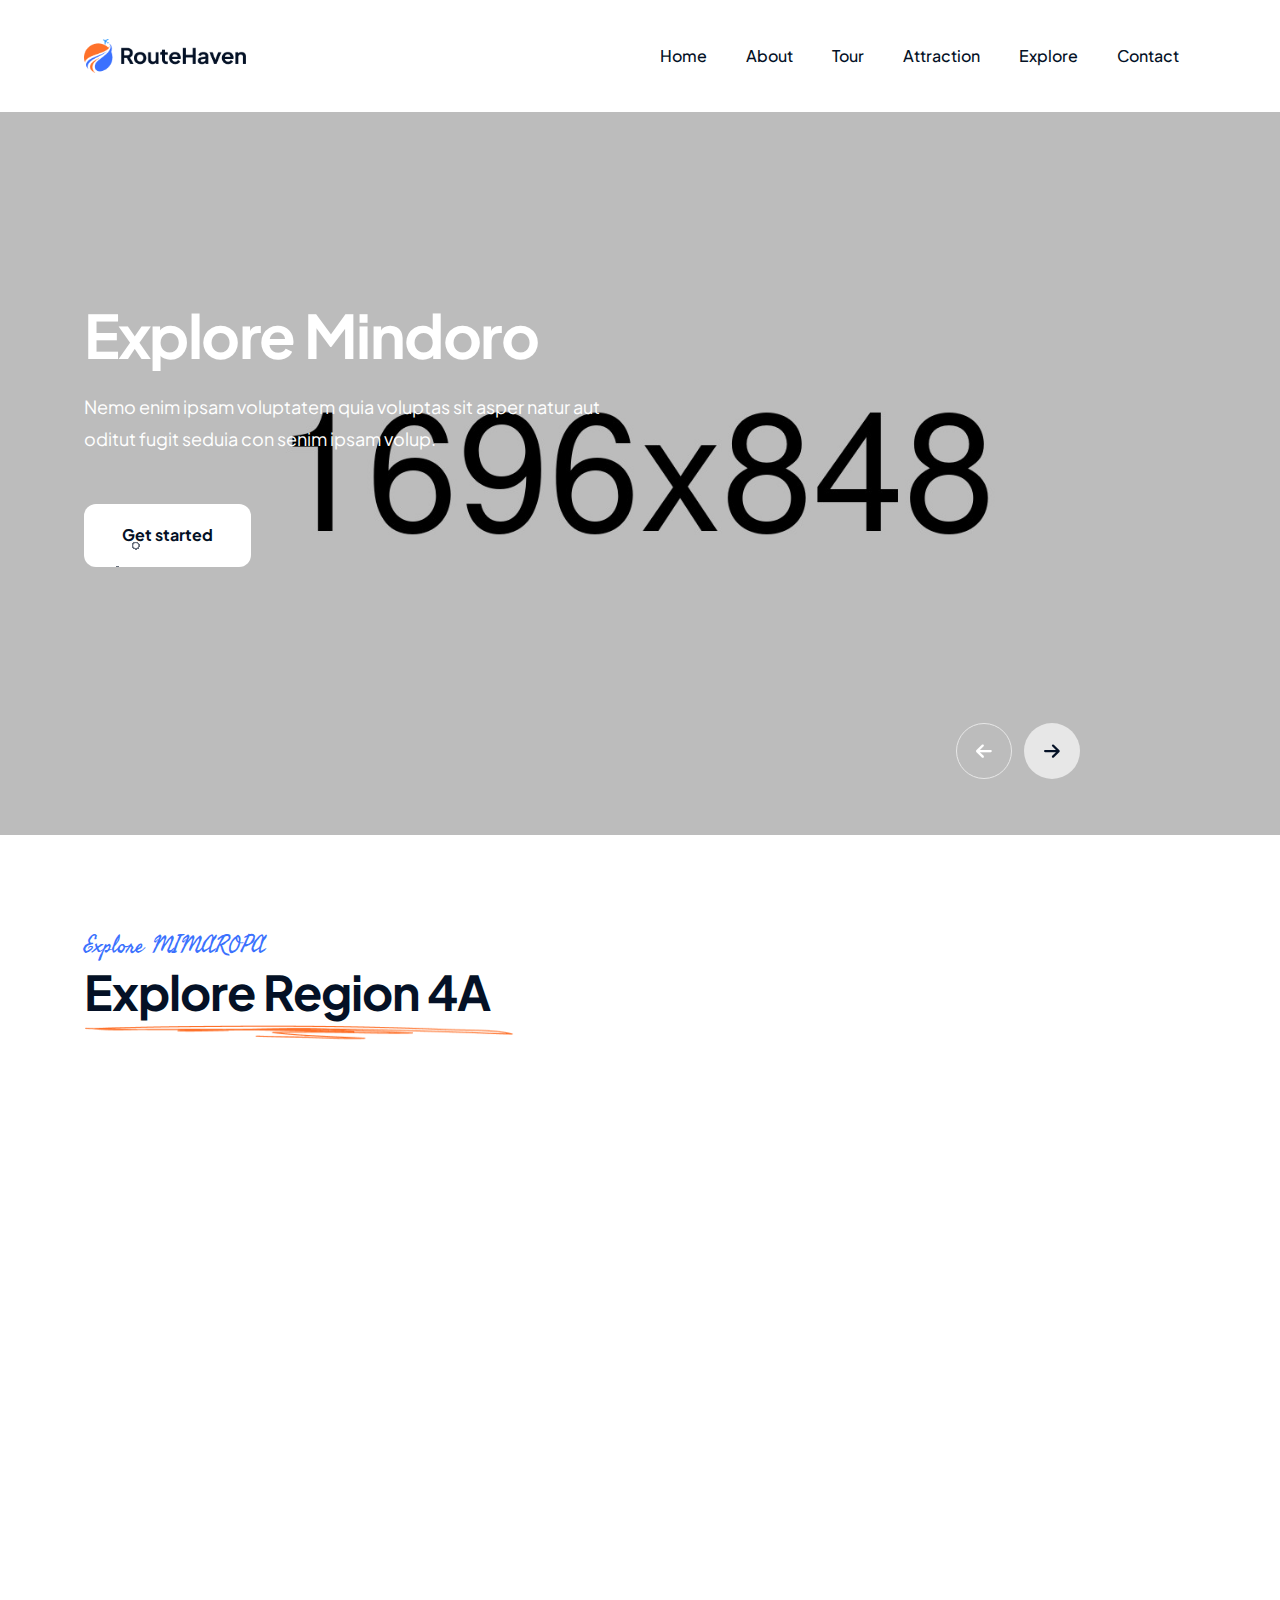
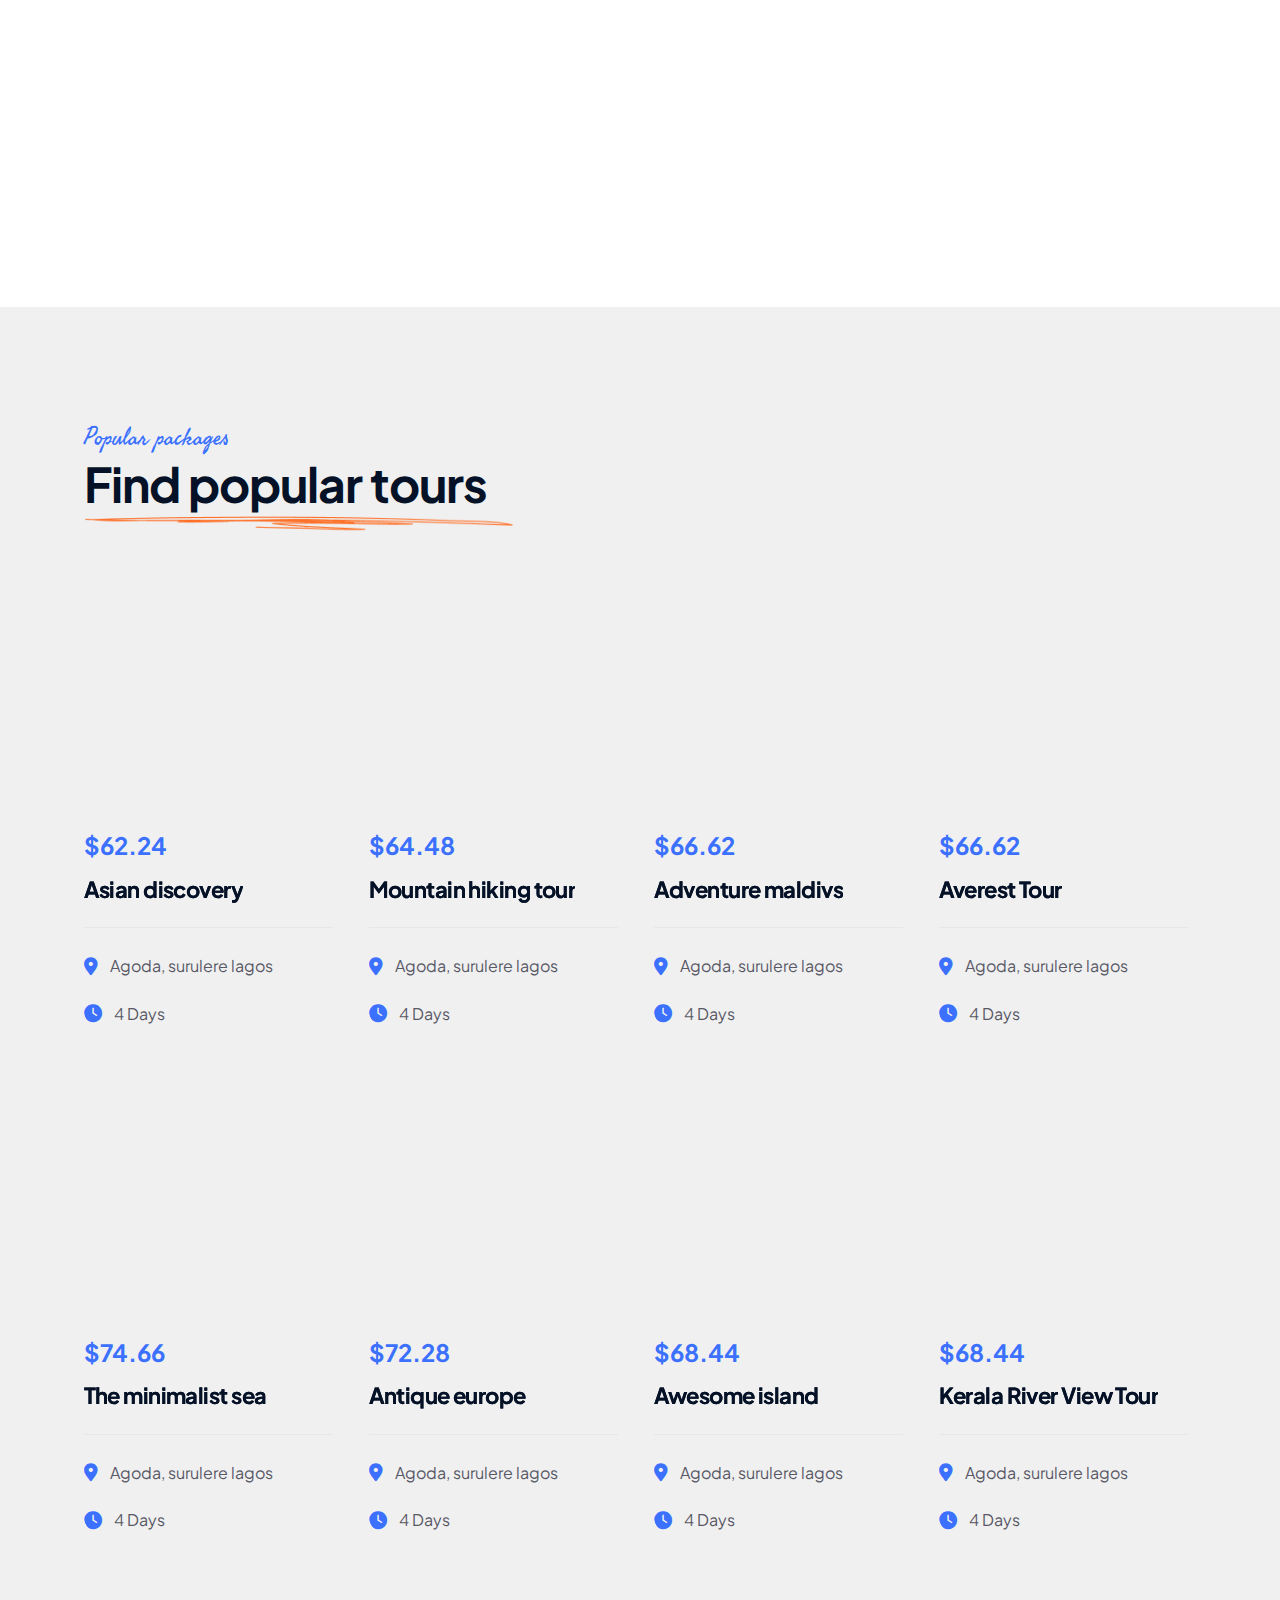
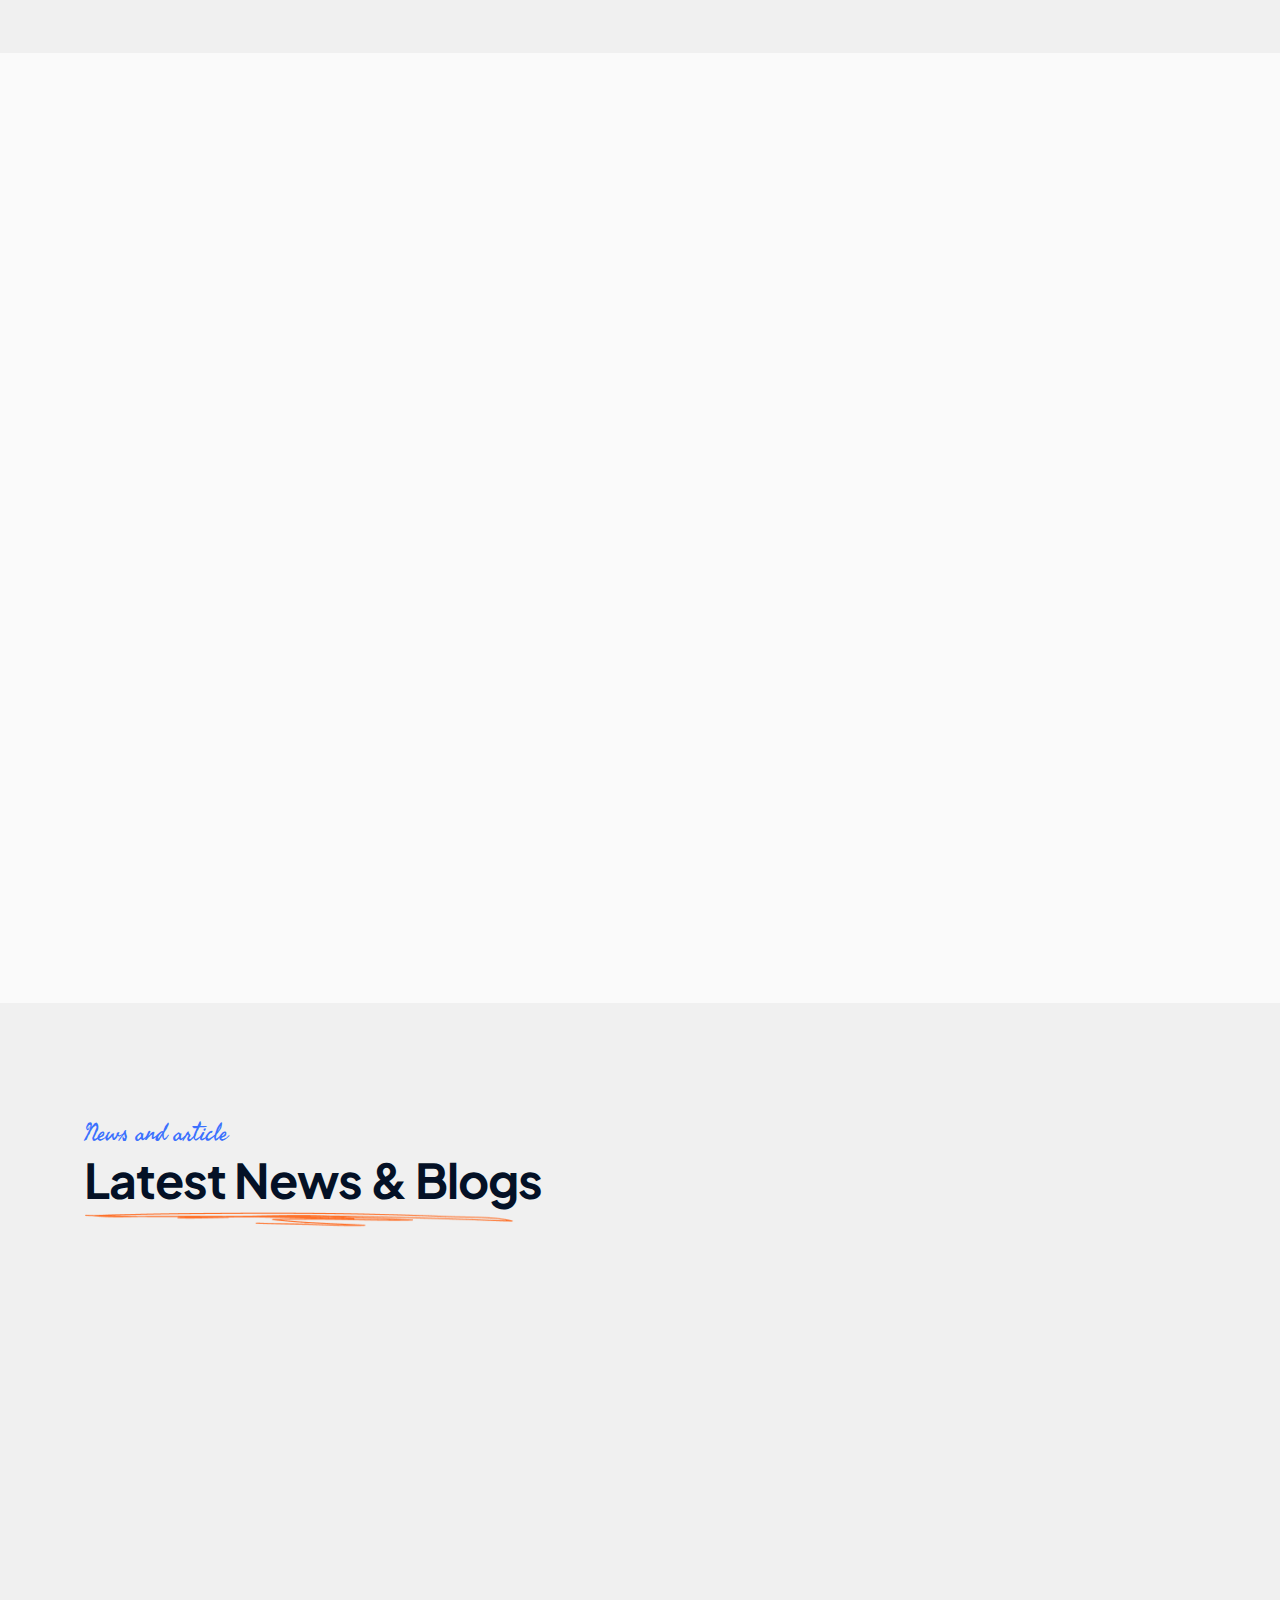
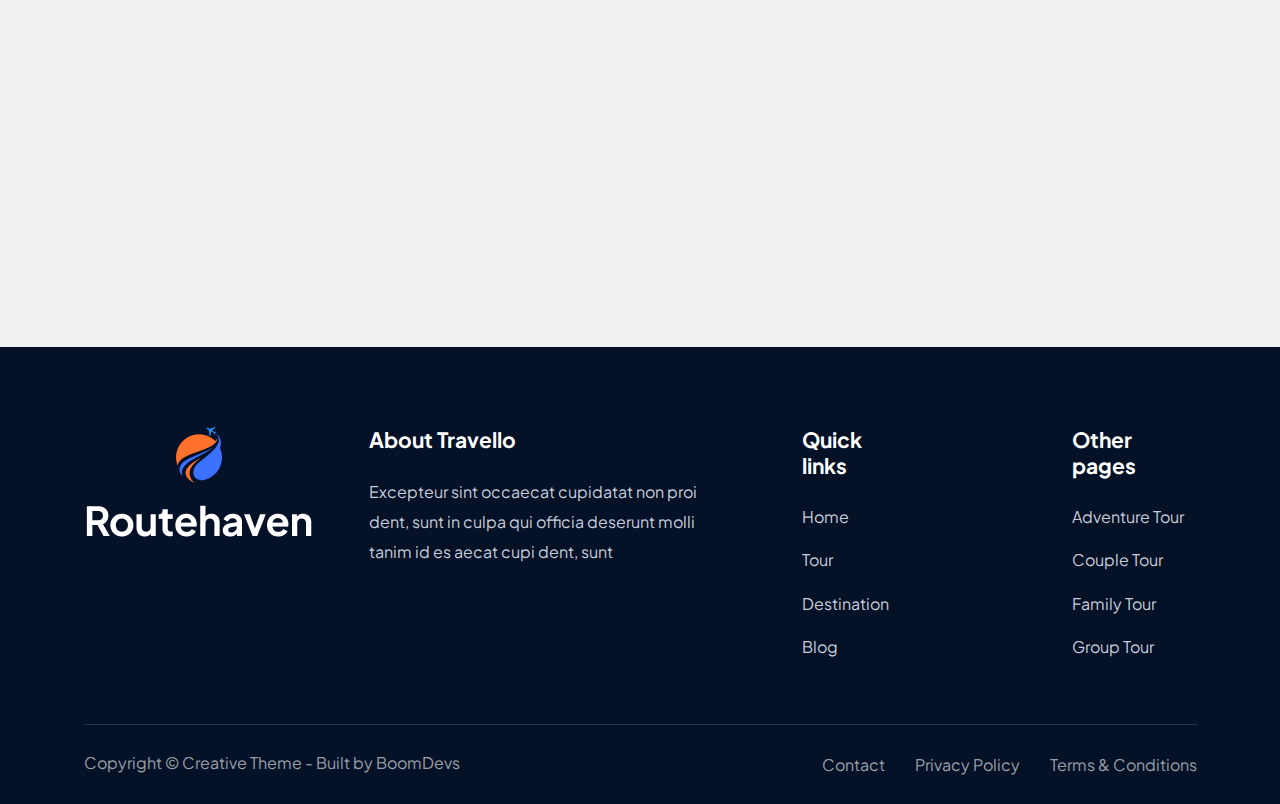
==== index.html @ 1255e110 "Version 1" ====
<!DOCTYPE html>
<head>
    <meta name="viewport" content="width=device-width,initial-scale=1.0" />
    <meta charset="utf-8" />
    <title>ExploreMIMAROPA</title>

    <link rel="icon" type="image/png" href="images/logo/favicon.png" />
    <link rel="apple-touch-icon" href="images/logo/apple-touch-icon.png" />
    <link rel="apple-touch-icon" sizes="57x57" href="images/logo/apple-touch-icon-57x57.png" />
    <link rel="apple-touch-icon" sizes="72x72" href="images/logo/apple-touch-icon-72x72.png" />
    <link rel="apple-touch-icon" sizes="76x76" href="images/logo/apple-touch-icon-76x76.png" />
    <link rel="apple-touch-icon" sizes="114x114" href="images/logo/apple-touch-icon-114x114.png" />
    <link rel="apple-touch-icon" sizes="120x120" href="images/logo/apple-touch-icon-120x120.png" />
    <link rel="apple-touch-icon" sizes="144x144" href="images/logo/apple-touch-icon-144x144.png" />
    <link rel="apple-touch-icon" sizes="152x152" href="images/logo/apple-touch-icon-152x152.png" />
    <link rel="apple-touch-icon" sizes="180x180" href="images/logo/apple-touch-icon-180x180.png" />
    <link rel="preconnect" href="https://fonts.googleapis.com">
    <link rel="preconnect" href="https://fonts.gstatic.com" crossorigin>
    <link href="https://fonts.googleapis.com/css2?family=Fasthand&family=Plus+Jakarta+Sans:wght@400;500;600;700&display=swap" rel="stylesheet">

    <link rel="stylesheet" href="css/bootstrap.min.css" />
    <link rel="stylesheet" href="css/fontawesome.min.css" />
    <link rel="stylesheet" href="css/magnific-popup.css" />
    <link rel="stylesheet" href="css/slick.css" />
    <link rel="stylesheet" href="css/meanmenu.css" />
    <link rel="stylesheet" href="css/nice-select.css" />
    <link rel="stylesheet" href="css/animate.css" />
   <link rel="stylesheet" href="css/style.css" />
</head>
<body>
    <div id="preloader">
        <div id="preloader-status">
            <img src="images/preloader.gif" alt="Preloader">
        </div>
    </div>
    
    <!-- Header Start !-->
    <header class="header-area">
        <!-- Header Nav Menu Start -->
        <div class="header-menu-area sticky-header">
            <div class="container">
                <div class="row">
                    <div class="col-xl-2 col-lg-2 col-md-6 col-6 d-flex align-items-center">
                        <div class="logo">
                            <a href="index.html" class="standard-logo"><img src="images/logo/nav-logo.png" alt="logo"/></a>
                            <a href="index.html" class="sticky-logo"><img src="images/logo/nav-logo.png" alt="logo"/></a>
                            <a href="index.html" class="retina-logo"><img src="images/logo/nav-logo.png" alt="logo"/></a>
                        </div>
                    </div>
                    <div class="col-xl-10 col-lg-10 col-md-6 col-6 d-flex align-items-center justify-content-end">
                        <div class="menu d-inline-block">
                            <nav id="main-menu" class="main-menu">
                                <ul>
                                    <li><a href="index.html">Home</a></li>
                                    <li><a href="about.html">About</a></li>
                                    <li><a href="tour.html">Tour</a></li>
                                    <li><a href="destination.html">Attraction</a></li>
                                    <li><a href="blog.html">Explore</a></li>
                                    <li><a href="contact.html">Contact</a></li>
                                </ul>
                            </nav>
                        </div>
                        <div class="mobile-menu-bar d-lg-none text-end">
                            <a href="#" class="mobile-menu-toggle-btn"><i class="fal fa-bars"></i></a>
                        </div>
                        <!-- Mobile Menu Toggle Button End !-->
                    </div>
                </div>
            </div>
        </div>
        <!-- Header Nav Menu End -->
    </header>
    <!-- Header End !-->
    
    <!-- Menu Sidebar Section Start -->
    <div class="menu-sidebar-area">
        <div class="menu-sidebar-wrapper">
            <div class="menu-sidebar-close">
                <button class="menu-sidebar-close-btn" id="menu_sidebar_close_btn">
                    <i class="fal fa-times"></i>
                </button>
            </div>
            <div class="menu-sidebar-content">
                <div class="menu-sidebar-logo">
                    <a href="index.html"><img src="images/logo/nav-logo.png" alt="logo"/></a>
                </div>
                <div class="mobile-nav-menu"></div>
            </div>
        </div>
    </div>
    <!-- Menu Sidebar Section Start -->
    <div class="body-overlay"></div>

   <!-- Slider Section Start !-->
   <div class="slider-area style-2">
    <div class="slider-arrow-btn-wrapper">
        <button type="button" class="header-slider-arrow-btn prev-btn" id="trigger_header_slider_prev"><i class="fa-solid fa-arrow-left"></i></button>
        <button type="button" class="header-slider-arrow-btn next-btn" id="trigger_header_slider_next"><i class="fa-solid fa-arrow-right"></i></button>
    </div>
    <div class="slider-wrapper" id="slider-wrapper">
        <!-- single slider start -->
        <div class="single-slider-wrapper">
            <div class="single-slider " style="background-image: url('images/hero-section/bg-2.jpg')">
                <div class="container h-100 align-self-center">
                    <div class="row h-100">
                        <div class="col-md-6 align-self-center order-2 order-md-1">
                            <div class="slider-content-wrapper">
                                <div class="slider-content">
                                    <span class="slider-short-title"></span>
                                    <h1 class="slider-title">Explore Mindoro</h1>
                                    <p class="slider-short-desc">Nemo enim ipsam voluptatem quia voluptas sit asper natur aut oditut fugit seduia con senim ipsam volup.</p>
                                    <div class="slider-btn-wrapper"><a href="about.html" class="theme-btn style-2">Get started</a></div>
                                </div>
                            </div>
                        </div>
                    </div>
                </div>
            </div>
        </div>
        <!-- single slider end -->
        <!-- single slider start -->
        <div class="single-slider-wrapper">
            <div class="single-slider" style="background-image: url('images/hero-section/bg-5.jpg')">
                <div class="container h-100 align-self-center">
                    <div class="row h-100">
                        <div class="col-md-6 align-self-center order-2 order-md-1">
                            <div class="slider-content-wrapper">
                                <div class="slider-content">
                                    <span class="slider-short-title"></span>
                                    <h1 class="slider-title">Explore Marinduque</h1>
                                    <p class="slider-short-desc">Nemo enim ipsam voluptatem quia voluptas sit asper natur aut oditut fugit seduia con senim ipsam volup.</p>
                                    <div class="slider-btn-wrapper"><a href="about.html" class="theme-btn style-2">Get started</a></div>
                                </div>
                            </div>
                        </div>
                    </div>
                </div>
            </div>
        </div>
        <!-- single slider end -->
        <!-- single slider start -->
        <div class="single-slider-wrapper">
            <div class="single-slider" style="background-image: url('images/hero-section/bg-4.jpg')">
                <div class="container h-100 align-self-center">
                    <div class="row h-100">
                        <div class="col-md-6 align-self-center order-2 order-md-1">
                            <div class="slider-content-wrapper">
                                <div class="slider-content">
                                    <span class="slider-short-title"></span>
                                    <h1 class="slider-title">Explore Romblon</h1>
                                    <p class="slider-short-desc">Nemo enim ipsam voluptatem quia voluptas sit asper natur aut oditut fugit seduia con senim ipsam volup.</p>
                                    <div class="slider-btn-wrapper"><a href="about.html" class="theme-btn style-2">Get started</a></div>
                                </div>
                            </div>
                        </div>
                    </div>
                </div>
            </div>
        </div>
        <!-- single slider end -->
        <!-- single slider start -->
        <div class="single-slider-wrapper">
            <div class="single-slider" style="background-image: url('images/hero-section/bg-4.jpg')">
                <div class="container h-100 align-self-center">
                    <div class="row h-100">
                        <div class="col-md-6 align-self-center order-2 order-md-1">
                            <div class="slider-content-wrapper">
                                <div class="slider-content">
                                    <span class="slider-short-title"></span>
                                    <h1 class="slider-title">Explore Palawan</h1>
                                    <p class="slider-short-desc">Nemo enim ipsam voluptatem quia voluptas sit asper natur aut oditut fugit seduia con senim ipsam volup.</p>
                                    <div class="slider-btn-wrapper"><a href="about.html" class="theme-btn style-2">Get started</a></div>
                                </div>
                            </div>
                        </div>
                    </div>
                </div>
            </div>
        </div>
        <!-- single slider end -->
        </div>
    </div>
    <!-- Slider Section End !-->
    <!-- location Area Start -->
    <div class="location-area style-3">
        <div class="container">
            <div class="section-title justify-content-start text-start">
                <div class="sec-content">
                    <span class="short-title">Explore MIMAROPA</span>
                    <h2 class="title">Explore Region 4A</h2>
                    <img class="bottom-shape" src="images/shape/bottom-bar.png" alt="Bottom Shape">
                </div>
            </div>
            <div class="isotope-grid">
                <div class="row gy-5">
                    <!--- Single Location Start !-->
                    <div class=" col-md-4 masonry-portfolio-item wow fadeInUp" data-wow-delay="0s">
                        <div class="location-card style-1">
                            <div class="image-wrapper">
                                <a class="image-inner" href="destination-details.html">
                                    <img src="images/location-card/image-11.jpg" alt="Location Image">
                                </a>
                                <div class="rating">
                                    <div class="ratting-inner">
                                        <span><i class="fa-solid fa-star"></i></span>   
                                        <span class="counter">3.5</span>
                                    </div>
                                </div>
                            </div>
                            <div class="content-wrapper">
                                <div class="content-inner">
                                    <h3 class="content-title"><a href="destination-details.html">Mindoro</a></h3>
                                    <a href="destination-details.html" class="icon"><i class="icon-up-arrow"></i></a>
                                </div>
                            </div>
                        </div>
                    </div>
                    <!--- Single Location End !-->
                    <!--- Single Location Start !-->
                    <div class="col-md-4 masonry-portfolio-item wow fadeInUp" data-wow-delay=".4s">
                        <div class="location-card style-1">
                            <div class="image-wrapper">
                                <a class="image-inner" href="destination-details.html">
                                    <img src="images/location-card/image-12.jpg" alt="Location Image">
                                </a>
                                <div class="rating">
                                    <div class="ratting-inner">
                                        <span><i class="fa-solid fa-star"></i></span>   
                                        <span class="counter">3.5</span>
                                    </div>
                                </div>
                            </div>
                            <div class="content-wrapper">
                                <div class="content-inner">
                                    <h3 class="content-title"><a href="destination-details.html">Marinduque</a></h3>
                                    <a href="destination-details.html" class="icon"><i class="icon-up-arrow"></i></a>
                                </div>
                            </div>
                        </div>
                    </div>
                    <!--- Single Location End !-->
                    <!--- Single Location Start !-->
                    <div class="col-md-4 masonry-portfolio-item wow fadeInUp" data-wow-delay=".8s">
                        <div class="location-card style-1">
                            <div class="image-wrapper">
                                <a class="image-inner" href="destination-details.html">
                                    <img src="images/location-card/image-13.jpg" alt="Location Image">
                                </a>
                                <div class="rating">
                                    <div class="ratting-inner">
                                        <span><i class="fa-solid fa-star"></i></span>   
                                        <span class="counter">3.5</span>
                                    </div>
                                </div>
                            </div>
                            <div class="content-wrapper">
                                <div class="content-inner">
                                    <h3 class="content-title"><a href="destination-details.html">Romblon</a></h3>
                                    <a href="destination-details.html" class="icon"><i class="icon-up-arrow"></i></a>
                                </div>
                            </div>
                        </div>
                    </div>
                    <!--- Single Location End !-->
                    <!--- Single Location Start !-->
                    <div class="col-md-8 masonry-portfolio-item wow fadeInUp" data-wow-delay="1.2s">
                        <div class="location-card style-1">
                            <div class="image-wrapper">
                                <a class="image-inner" href="destination-details.html">
                                    <img src="images/location-card/image-14.jpg" alt="Location Image">
                                </a>
                                <div class="rating">
                                    <div class="ratting-inner">
                                        <span><i class="fa-solid fa-star"></i></span>   
                                        <span class="counter">3.5</span>
                                    </div>
                                </div>
                            </div>
                            <div class="content-wrapper">
                                <div class="content-inner">
                                    <h3 class="content-title"><a href="destination-details.html">Palawan</a></h3>
                                    <a href="destination-details.html" class="icon"><i class="icon-up-arrow"></i></a>
                                </div>
                            </div>
                        </div>
                    </div>
                    <!--- Single Location End !-->
                </div>
            </div>
        </div>
    </div>
    <!-- location Area End -->
    <!-- Location Area Start -->
    <div class="location-area style-5">
        <div class="container">
            <div class="row">
                <div class="col-12 ">
                    <div class="section-title justify-content-start text-start">
                        <div class="sec-content">
                            <span class="short-title">Popular packages</span>
                            <h2 class="title">Find popular tours</h2>
                            <img class="bottom-shape" src="images/shape/bottom-bar.png" alt="Bottom Shape">
                        </div>
                    </div>
                </div>
            </div>
            <div class="row gy-5">
                <!--- Single Location Start !-->
                <div class="col-xl-3 col-lg-4 col-sm-6 wow fadeInUp" data-wow-delay="0s">
                    <div class="location-card style-2">
                        <div class="image-wrapper">
                            <a class="image-inner" href="tour-details.html">
                                <img src="images/location-card-2/image-1.jpg" alt="Location Image">
                            </a>
                            <div class="rating">
                                <div class="ratting-inner">
                                    <span><i class="fa-solid fa-star"></i></span>   
                                    <span class="counter">3.5</span>
                                </div>
                            </div>
                            <div class="favourite-icon active"><i class="fa-solid fa-heart"></i></div>
                        </div>
                        <div class="content-wrapper">
                            <div class="content-inner">
                                <h5 class="price">$62.24</h5>
                                <h3 class="content-title"><a href="tour-details.html">Asian discovery</a></h3>
                                <div class="time-zone">
                                    <div class="time-zone-inner">
                                       <i class="fa-solid fa-location-dot"></i>
                                        <p class="title">Agoda, surulere lagos</p>
                                    </div>
                                    <div class="time-zone-inner">
                                        <i class="fa-solid fa-clock"></i>
                                        <p class="title">4 Days</p>
                                    </div>
                                </div>
                            </div>
                        </div>
                    </div>
                </div>
                <!--- Single Location End !-->
                 <!--- Single Location Start !-->
                <div class="col-xl-3 col-lg-4 col-sm-6 wow fadeInUp" data-wow-delay=".4s">
                    <div class="location-card style-2">
                        <div class="image-wrapper">
                            <a class="image-inner" href="tour-details.html">
                                <img src="images/location-card-2/image-2.jpg" alt="Location Image">
                            </a>
                            <div class="rating">
                                <div class="ratting-inner">
                                    <span><i class="fa-solid fa-star"></i></span>   
                                    <span class="counter">3.5</span>
                                </div>
                            </div>
                            <div class="favourite-icon"><i class="fa-solid fa-heart"></i></div>
                        </div>
                        <div class="content-wrapper">
                            <div class="content-inner">
                                <h5 class="price">$64.48</h5>
                                <h3 class="content-title"><a href="tour-details.html">Mountain hiking tour</a></h3>
                                <div class="time-zone">
                                    <div class="time-zone-inner">
                                       <i class="fa-solid fa-location-dot"></i>
                                        <p class="title">Agoda, surulere lagos</p>
                                    </div>
                                    <div class="time-zone-inner">
                                        <i class="fa-solid fa-clock"></i>
                                        <p class="title">4 Days</p>
                                    </div>
                                </div>
                            </div>
                        </div>
                    </div>
                </div>
                <!--- Single Location End !-->
                <!--- Single Location Start !-->
                <div class="col-xl-3 col-lg-4 col-sm-6 wow fadeInUp" data-wow-delay=".8s">
                    <div class="location-card style-2">
                        <div class="image-wrapper">
                            <a class="image-inner" href="tour-details.html">
                                <img src="images/location-card-2/image-3.jpg" alt="Location Image">
                            </a>
                            <div class="rating">
                                <div class="ratting-inner">
                                    <span><i class="fa-solid fa-star"></i></span>   
                                    <span class="counter">3.5</span>
                                </div>
                            </div>
                            <div class="favourite-icon"><i class="fa-solid fa-heart"></i></div>
                        </div>
                        <div class="content-wrapper">
                            <div class="content-inner">
                                <h5 class="price">$66.62</h5>
                                <h3 class="content-title"><a href="tour-details.html">Adventure maldivs</a></h3>
                                <div class="time-zone">
                                    <div class="time-zone-inner">
                                       <i class="fa-solid fa-location-dot"></i>
                                        <p class="title">Agoda, surulere lagos</p>
                                    </div>
                                    <div class="time-zone-inner">
                                        <i class="fa-solid fa-clock"></i>
                                        <p class="title">4 Days</p>
                                    </div>
                                </div>
                            </div>
                        </div>
                    </div>
                </div>
                <!--- Single Location End !-->
                <!--- Single Location Start !-->
                <div class="col-xl-3 col-lg-4 col-sm-6 wow fadeInUp" data-wow-delay="1.2s">
                    <div class="location-card style-2">
                        <div class="image-wrapper">
                            <a class="image-inner" href="tour-details.html">
                                <img src="images/location-card-2/image-4.jpg" alt="Location Image">
                            </a>
                            <div class="rating">
                                <div class="ratting-inner">
                                    <span><i class="fa-solid fa-star"></i></span>   
                                    <span class="counter">3.5</span>
                                </div>
                            </div>
                            <div class="favourite-icon"><i class="fa-solid fa-heart"></i></div>
                        </div>
                        <div class="content-wrapper">
                            <div class="content-inner">
                                <h5 class="price">$66.62</h5>
                                <h3 class="content-title"><a href="tour-details.html">Averest Tour</a></h3>
                                <div class="time-zone">
                                    <div class="time-zone-inner">
                                       <i class="fa-solid fa-location-dot"></i>
                                        <p class="title">Agoda, surulere lagos</p>
                                    </div>
                                    <div class="time-zone-inner">
                                        <i class="fa-solid fa-clock"></i>
                                        <p class="title">4 Days</p>
                                    </div>
                                </div>
                            </div>
                        </div>
                    </div>
                </div>
                <!--- Single Location End !-->
                <!--- Single Location Start !-->
                <div class="col-xl-3 col-lg-4 col-sm-6 wow fadeInUp" data-wow-delay="1.2s">
                    <div class="location-card style-2">
                        <div class="image-wrapper">
                            <a class="image-inner" href="tour-details.html">
                                <img src="images/location-card-2/image-5.jpg" alt="Location Image">
                            </a>
                            <div class="rating">
                                <div class="ratting-inner">
                                    <span><i class="fa-solid fa-star"></i></span>   
                                    <span class="counter">3.5</span>
                                </div>
                            </div>
                            <div class="favourite-icon"><i class="fa-solid fa-heart"></i></div>
                        </div>
                        <div class="content-wrapper">
                            <div class="content-inner">
                                <h5 class="price">$74.66</h5>
                                <h3 class="content-title"><a href="tour-details.html">The minimalist sea</a></h3>
                                <div class="time-zone">
                                    <div class="time-zone-inner">
                                       <i class="fa-solid fa-location-dot"></i>
                                        <p class="title">Agoda, surulere lagos</p>
                                    </div>
                                    <div class="time-zone-inner">
                                        <i class="fa-solid fa-clock"></i>
                                        <p class="title">4 Days</p>
                                    </div>
                                </div>
                            </div>
                        </div>
                    </div>
                </div>
                <!--- Single Location End !-->
                <!--- Single Location Start !-->
                <div class="col-xl-3 col-lg-4 col-sm-6 wow fadeInUp" data-wow-delay="1.6s">
                    <div class="location-card style-2">
                        <div class="image-wrapper">
                            <a class="image-inner" href="tour-details.html">
                                <img src="images/location-card-2/image-6.jpg" alt="Location Image">
                            </a>
                            <div class="rating">
                                <div class="ratting-inner">
                                    <span><i class="fa-solid fa-star"></i></span>   
                                    <span class="counter">3.5</span>
                                </div>
                            </div>
                            <div class="favourite-icon"><i class="fa-solid fa-heart"></i></div>
                        </div>
                        <div class="content-wrapper">
                            <div class="content-inner">
                                <h5 class="price">$72.28</h5>
                                <h3 class="content-title"><a href="tour-details.html">Antique europe</a></h3>
                                <div class="time-zone">
                                    <div class="time-zone-inner">
                                       <i class="fa-solid fa-location-dot"></i>
                                        <p class="title">Agoda, surulere lagos</p>
                                    </div>
                                    <div class="time-zone-inner">
                                        <i class="fa-solid fa-clock"></i>
                                        <p class="title">4 Days</p>
                                    </div>
                                </div>
                            </div>
                        </div>
                    </div>
                </div>
                <!--- Single Location End !-->
                <!--- Single Location Start !-->
                <div class="col-xl-3 col-lg-4 col-sm-6 wow fadeInUp" data-wow-delay="2s">
                    <div class="location-card style-2">
                        <div class="image-wrapper">
                            <a class="image-inner" href="tour-details.html">
                                <img src="images/location-card-2/image-7.jpg" alt="Location Image">
                            </a>
                            <div class="rating">
                                <div class="ratting-inner">
                                    <span><i class="fa-solid fa-star"></i></span>   
                                    <span class="counter">3.5</span>
                                </div>
                            </div>
                            <div class="favourite-icon active"><i class="fa-solid fa-heart"></i></div>
                        </div>
                        <div class="content-wrapper">
                            <div class="content-inner">
                                <h5 class="price">$68.44</h5>
                                <h3 class="content-title"><a href="tour-details.html">Awesome island</a></h3>
                                <div class="time-zone">
                                    <div class="time-zone-inner">
                                       <i class="fa-solid fa-location-dot"></i>
                                        <p class="title">Agoda, surulere lagos</p>
                                    </div>
                                    <div class="time-zone-inner">
                                        <i class="fa-solid fa-clock"></i>
                                        <p class="title">4 Days</p>
                                    </div>
                                </div>
                            </div>
                        </div>
                    </div>
                </div>
                <!--- Single Location End !-->
                <!--- Single Location Start !-->
                <div class="col-xl-3 col-lg-4 col-sm-6 wow fadeInUp" data-wow-delay="2.4s">
                    <div class="location-card style-2">
                        <div class="image-wrapper">
                            <a class="image-inner" href="tour-details.html">
                                <img src="images/location-card-2/image-8.jpg" alt="Location Image">
                            </a>
                            <div class="rating">
                                <div class="ratting-inner">
                                    <span><i class="fa-solid fa-star"></i></span>   
                                    <span class="counter">3.5</span>
                                </div>
                            </div>
                            <div class="favourite-icon"><i class="fa-solid fa-heart"></i></div>
                        </div>
                        <div class="content-wrapper">
                            <div class="content-inner">
                                <h5 class="price">$68.44</h5>
                                <h3 class="content-title"><a href="tour-details.html">Kerala River View Tour</a></h3>
                                <div class="time-zone">
                                    <div class="time-zone-inner">
                                       <i class="fa-solid fa-location-dot"></i>
                                        <p class="title">Agoda, surulere lagos</p>
                                    </div>
                                    <div class="time-zone-inner">
                                        <i class="fa-solid fa-clock"></i>
                                        <p class="title">4 Days</p>
                                    </div>
                                </div>
                            </div>
                        </div>
                    </div>
                </div>
                <!--- Single Location End !-->
            </div>
        </div>
    </div>
    <!-- Location Area End -->

    <!-- Video Modal Area  Start -->
    <div class="video-modal-area style-1">
        <div class="container">
            <div class="section-title">
                <div class="sec-content wow fadeInLeft" data-wow-delay=".4s">
                    <span class="short-title">Destination</span>
                    <h2 class="title">Experience the new adventure with us</h2>
                    <img class="bottom-shape" src="images/shape/bottom-bar.png" alt="Bottom Shape">
                </div>
                <div class="btn-sec-inner wow fadeInRight" data-wow-delay=".4s">
                    <div class="sec-desc">
                        <p class="desc">Nemo enim ipsam voluptatem quia voluptas sit asper natur aut oditut fugit seduia con senim ipsam volup.</p>
                    </div>
                    <div class="sec-btn"><a href="#" class="theme-btn">Discover more</a></div>
                </div>
            </div>
            <div class="video-modal-card style-1 wow fadeInUp" data-wow-delay=".6s">
                <div class="image-wrapper">
                    <img src="images/video-modal/bg-1.jpg" alt="Video Modal">
                </div>
                <div class="popup-video-wrapper">
                    <div class="video-btn">
                        <a href="https://www.youtube.com/watch?v=7e90gBu4pas" class="mfp-iframe video-play">
                            <i class="icon-play-button" aria-hidden="true"></i>
                        </a>
                    </div>
                </div>
            </div>
        </div>
    </div>
    <!-- Video Modal Area  End -->
    <!-- Latest Posts Area Start-->
    <div class="latest-posts-area style-1">
        <div class="container">
            <div class="section-title justify-content-start text-start">
                <div class="sec-content">
                    <span class="short-title">News and article</span>
                    <h2 class="title">Latest News & Blogs</h2>
                    <img class="bottom-shape" src="images/shape/bottom-bar.png" alt="Bottom Shape">
                </div>
            </div>
            <div class="row gy-5">
                <div class="col-lg-6 wow fadeInLeft" data-wow-delay=".4s">
                    <div class="latest-post-card style-1">
                        <a href="blog-details.html" class="img-wrapper">
                            <img src="images/latest-post/post-image-1.jpg" alt="Post Image">
                        </a>
                        <div class="content-wrapper">
                            <p class="short-title">Tips and Trick</p>
                            <h3 class="post-title"><a href="blog-details.html">Nice Room with View You Can Live Affordably</a></h3>
                            <div class="post-meta style-1">
                                <a href="#" class="user-info">
                                    <div class="image-wrapper">
                                        <img src="images/latest-post/meta-user-img-1.png" alt="Meta User">
                                    </div>
                                    <p class="name">By Jerremy Jean</p>
                                </a>
                                <div class="date-info">
                                    <p class="date">Friday, 1 April 2022</p>
                                </div>
                            </div>
                        </div>
                    </div>
                </div>
                <div class="col-lg-6">
                    <div class="row gy-4">
                        <div class="col-12 wow fadeInRight" data-wow-delay=".4s">
                            <div class="latest-post-card style-2">
                                <a href="blog-details.html" class="img-wrapper">
                                    <img src="images/latest-post/post-image-2.jpg" alt="Post Image">
                                </a>
                                <div class="content-wrapper">
                                    <p class="short-title">Tips and Trick</p>
                                    <h3 class="post-title"><a href="blog-details.html">Nice Room with View You Can Live Affordably</a></h3>
                                    <div class="post-meta style-1">
                                        <a href="#" class="user-info">
                                            <div class="image-wrapper">
                                                <img src="images/latest-post/meta-user-img-1.png" alt="Meta User">
                                            </div>
                                            <p class="name">By Jerremy Jean</p>
                                        </a>
                                        <div class="date-info">
                                            <p class="date">Friday, 1 April 2022</p>
                                        </div>
                                    </div>
                                </div>
                            </div>
                        </div>
                        <div class="col-12 wow fadeInRight" data-wow-delay=".4s">
                            <div class="latest-post-card style-2">
                                <a href="blog-details.html" class="img-wrapper">
                                    <img src="images/latest-post/post-image-3.jpg" alt="Post Image">
                                </a>
                                <div class="content-wrapper">
                                    <p class="short-title">Tips and Trick</p>
                                    <h3 class="post-title"><a href="blog-details.html">Nice Room with View You Can Live Affordably</a></h3>
                                    <div class="post-meta style-1">
                                        <a href="#" class="user-info">
                                            <div class="image-wrapper">
                                                <img src="images/latest-post/meta-user-img-1.png" alt="Meta User">
                                            </div>
                                            <p class="name">By Jerremy Jean</p>
                                        </a>
                                        <div class="date-info">
                                            <p class="date">Friday, 1 April 2022</p>
                                        </div>
                                    </div>
                                </div>
                            </div>
                        </div>
                    </div>
                </div>
            </div>
        </div>
    </div>
    <!-- Latest Posts Area Start-->

    <!--- Start Footer !-->
    <footer class="footer bg-light-black">
        <div class="footer-sec">
            <div class="container">
                <div class="row">
                    <div class="col-xxl-3 col-xl-3 col-lg-3 col-md-6">
                        <div class="footer-widget">
                            <div class="footer-widget-logo">
                                <div class="footer-logo">
                                    <a href="index.html"><img src="images/logo/footer-logo.png" alt="Footer Logo"/></a>
                                </div>
                            </div>
                        </div>
                    </div>
                    <div class="col-xxl-4 col-xl-4 col-lg-4 col-md-6 ">
                        <div class="footer-widget footer-widget-info">
                            <h2 class="footer-widget-title">About Travello</h2>
                            <div class="footer-widget-contact">
                                <p class="desc">Excepteur sint occaecat cupidatat non proi dent, sunt in culpa qui officia deserunt molli tanim id es aecat cupi dent, sunt</p>
                            </div>
                        </div>
                    </div>
                    <div class="col-xxl-5 col-xl-5 col-lg-5 col-md-6">
                        <div class="footer-widget-menu-wrapper">
                            <div class="footer-widget widget_nav_menu">
                                <h2 class="footer-widget-title">Quick links</h2>
                                <ul class="menu">
                                    <li><a href="index.html">Home</a></li>
                                    <li><a href="tour.html">Tour</a></li>
                                    <li><a href="destination.html">Destination</a></li>
                                    <li><a href="blog.html">Blog</a></li>
                                </ul>
                            </div>
                            <div class="footer-widget widget_nav_menu">
                                <h2 class="footer-widget-title">Other pages</h2>
                                <ul class="menu">
                                    <li><a href="tour-details.html">Adventure tour</a></li>
                                    <li><a href="tour-details.html">Couple tour</a></li>
                                    <li><a href="tour-details.html">Family tour</a></li>
                                    <li><a href="tour-details.html">Group tour</a></li>
                                </ul>
                            </div>
                        </div>
                    </div>
                </div>
            </div>
        </div>
        <div class="footer-bottom-area">
            <div class="container">
                <div class="footer-bottom-wrapper">
                    <div class="row">
                        <div class="col-lg-6">
                            <div class="copyright-text">
                                <p>Copyright &copy; Creative Theme - Built by <a href="https://boomdevs.com/">BoomDevs</a></p>
                            </div>
                        </div>
                        <div class="col-lg-6">
                            <div class="footer-bottom-menu">
                                <ul>
                                    <li><a href="#">Contact</a></li>
                                    <li><a href="#">Privacy policy</a></li>
                                    <li><a href="#">Terms & conditions</a></li>
                                </ul>
                            </div>
                        </div>
                    </div>
                </div>
            </div>
        </div>
    </footer>
    <!--- End Footer !-->

    <!-- Scroll Up Section Start -->
    <div id="scrollTop" class="scrollup-wrapper">
        <div class="scrollup-btn">
            <i class="fa-solid fa-arrow-up"></i>
        </div>
    </div>
    <!-- Scroll Up Section End -->

    <script src="js/jquery.min.js"></script>
    <script src="js/bootstrap.min.js"></script>
    <script src="js/jquery.nice-select.min.js"></script>
    <script src="js/slick.min.js"></script>
    <script src="js/jquery.counterup.min.js"></script>
    <script src="js/waypoints.js"></script>
    <script src="js/jquery.meanmenu.min.js"></script>
    <script src="js/jquery.magnific-popup.min.js"></script>
    <script src="js/inview.min.js"></script>
    <script src="js/wow.js"></script>
    <script src="js/tilt.jquery.js"></script>
    <script src="js/isotope.min.js"></script>
    <script src="js/jquery.imagesloaded.min.js"></script>
    <script src="js/select2.min.js"></script>
    <script src="js/jquery-ui.min.js"></script>
    <script src="js/custom.js"></script>
</body>
</html>
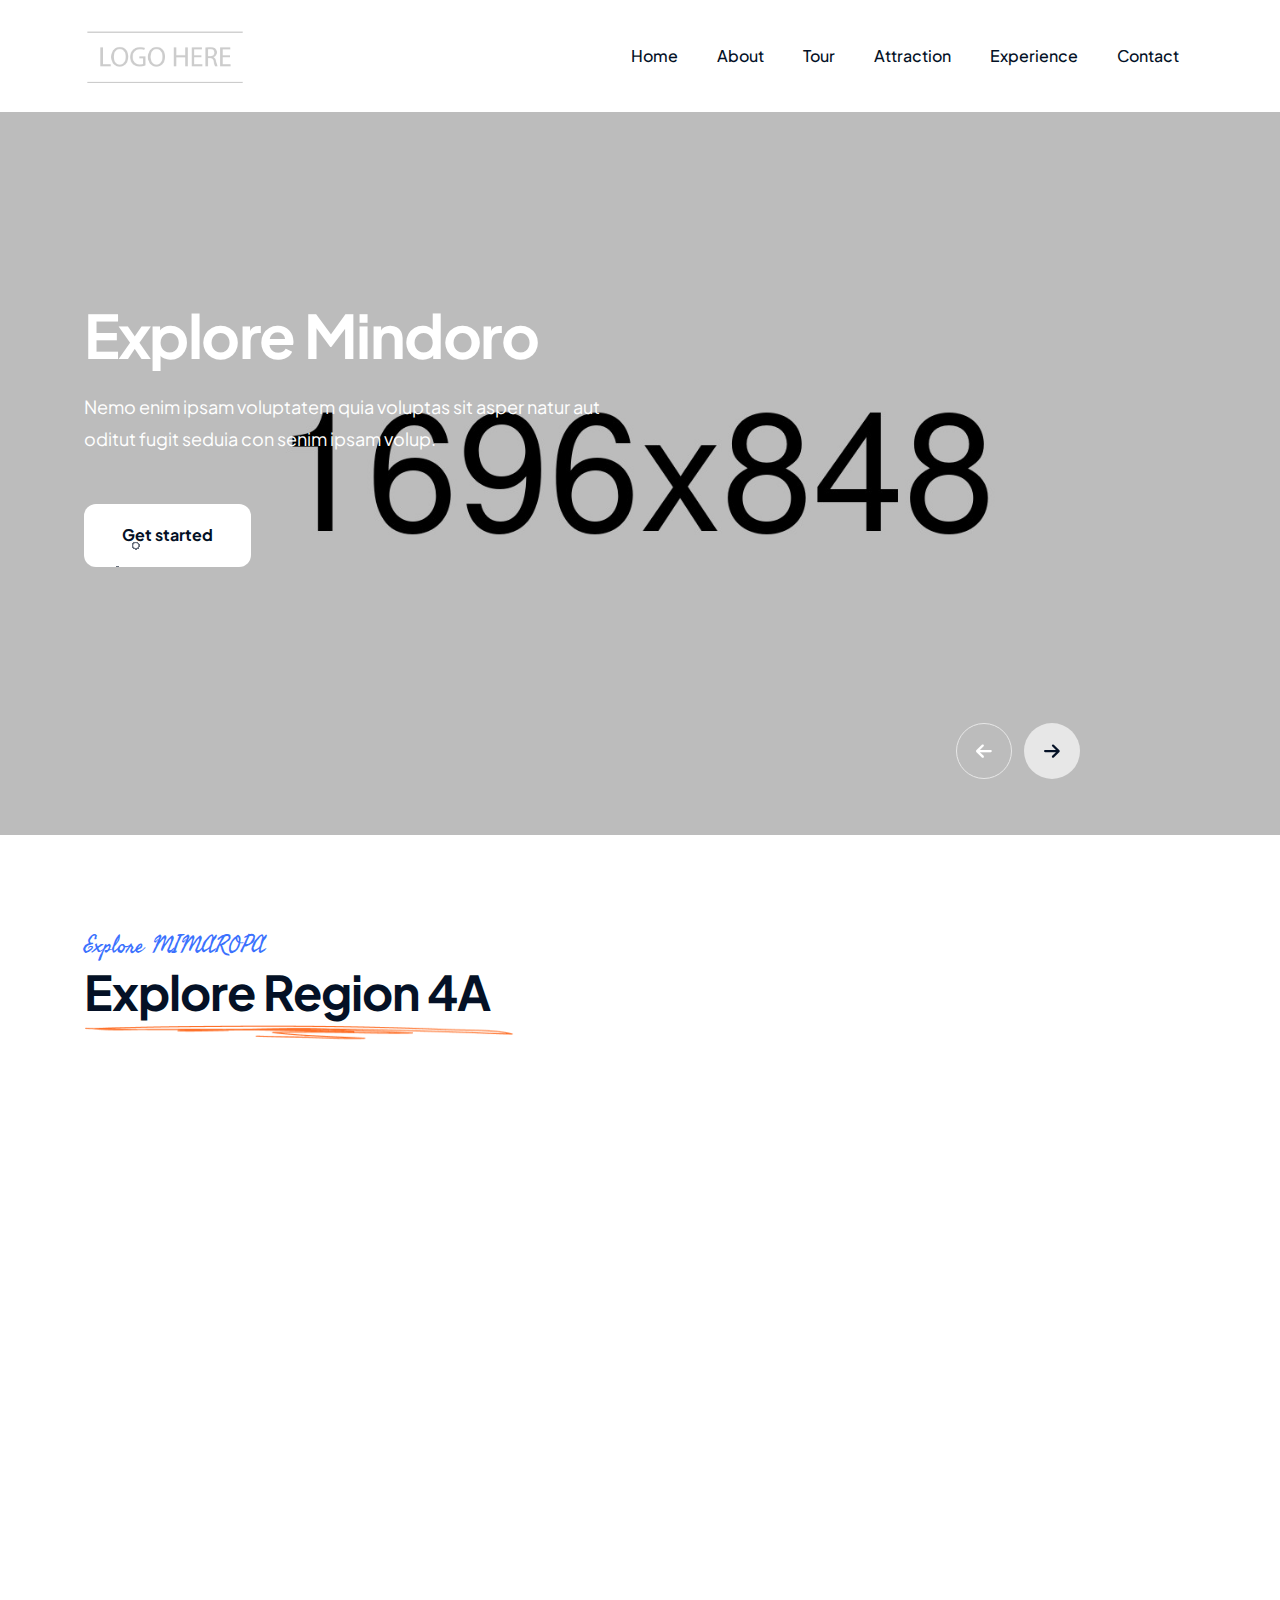
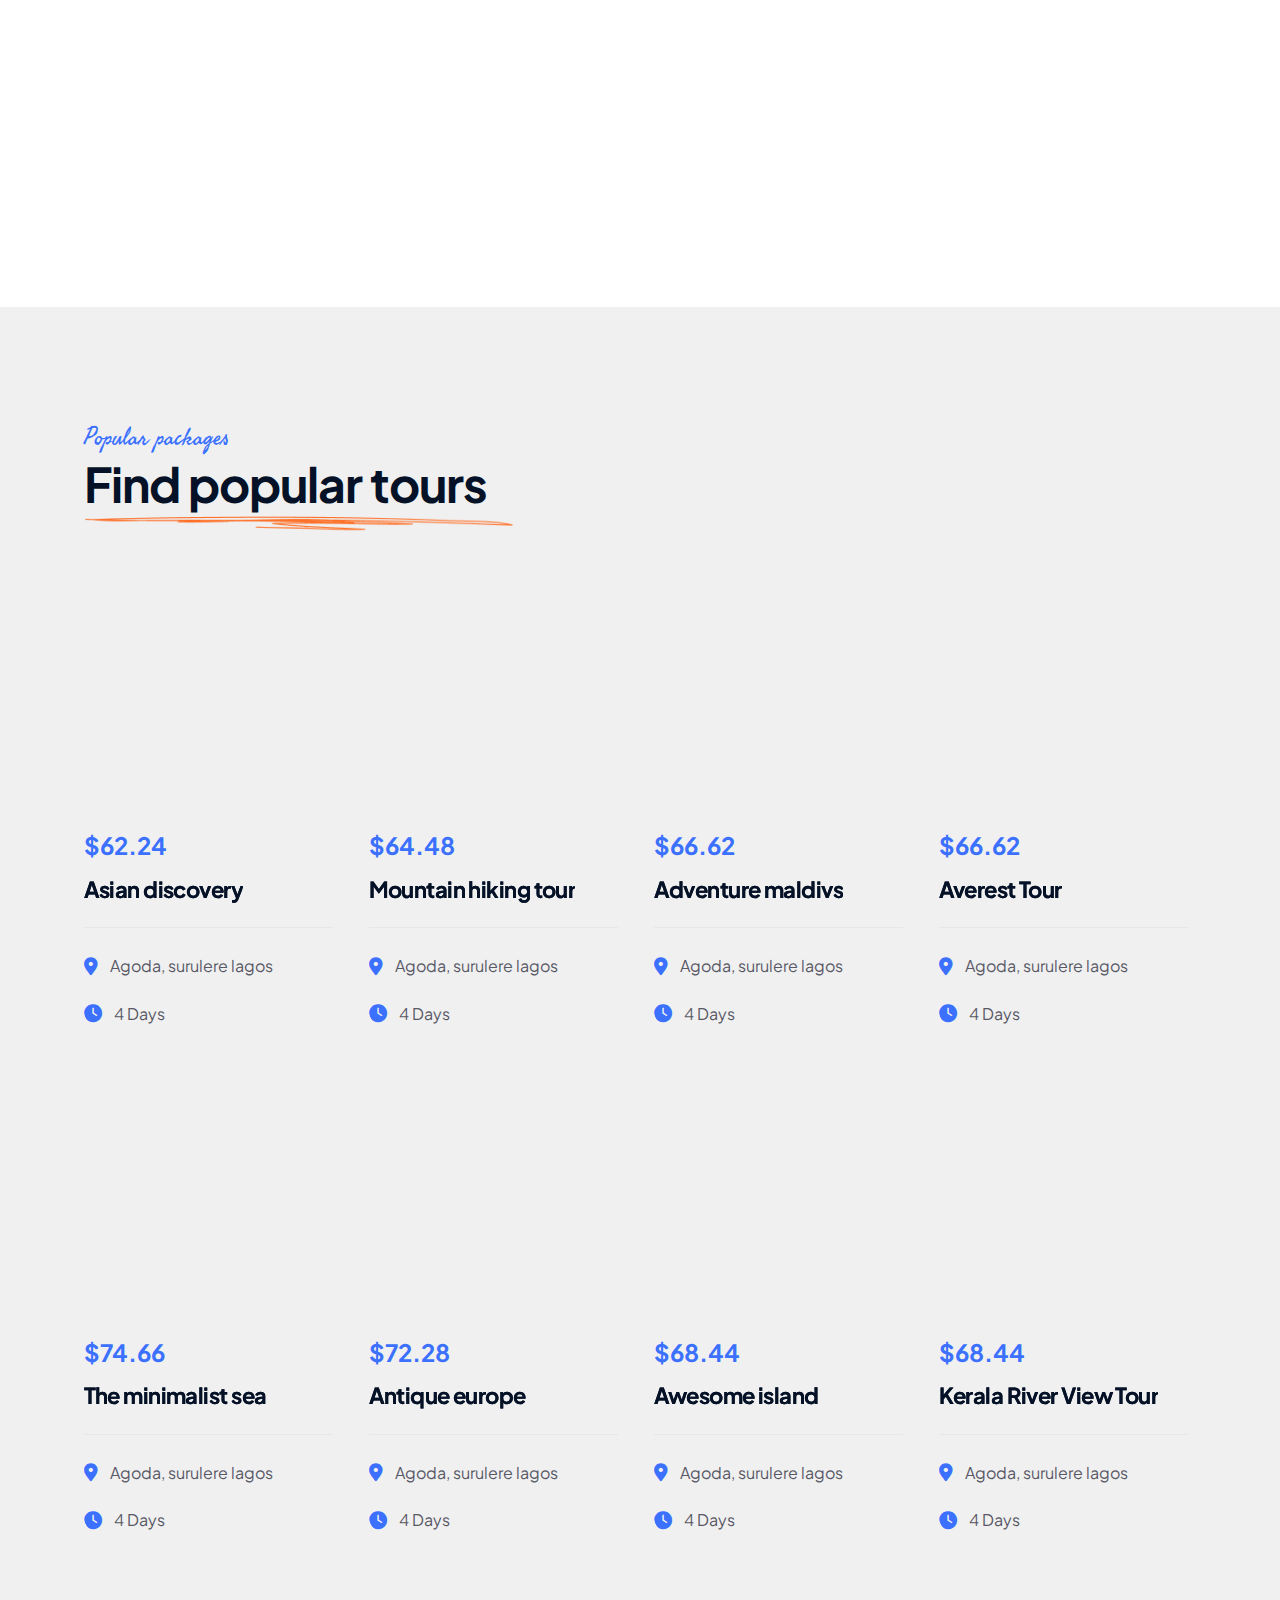
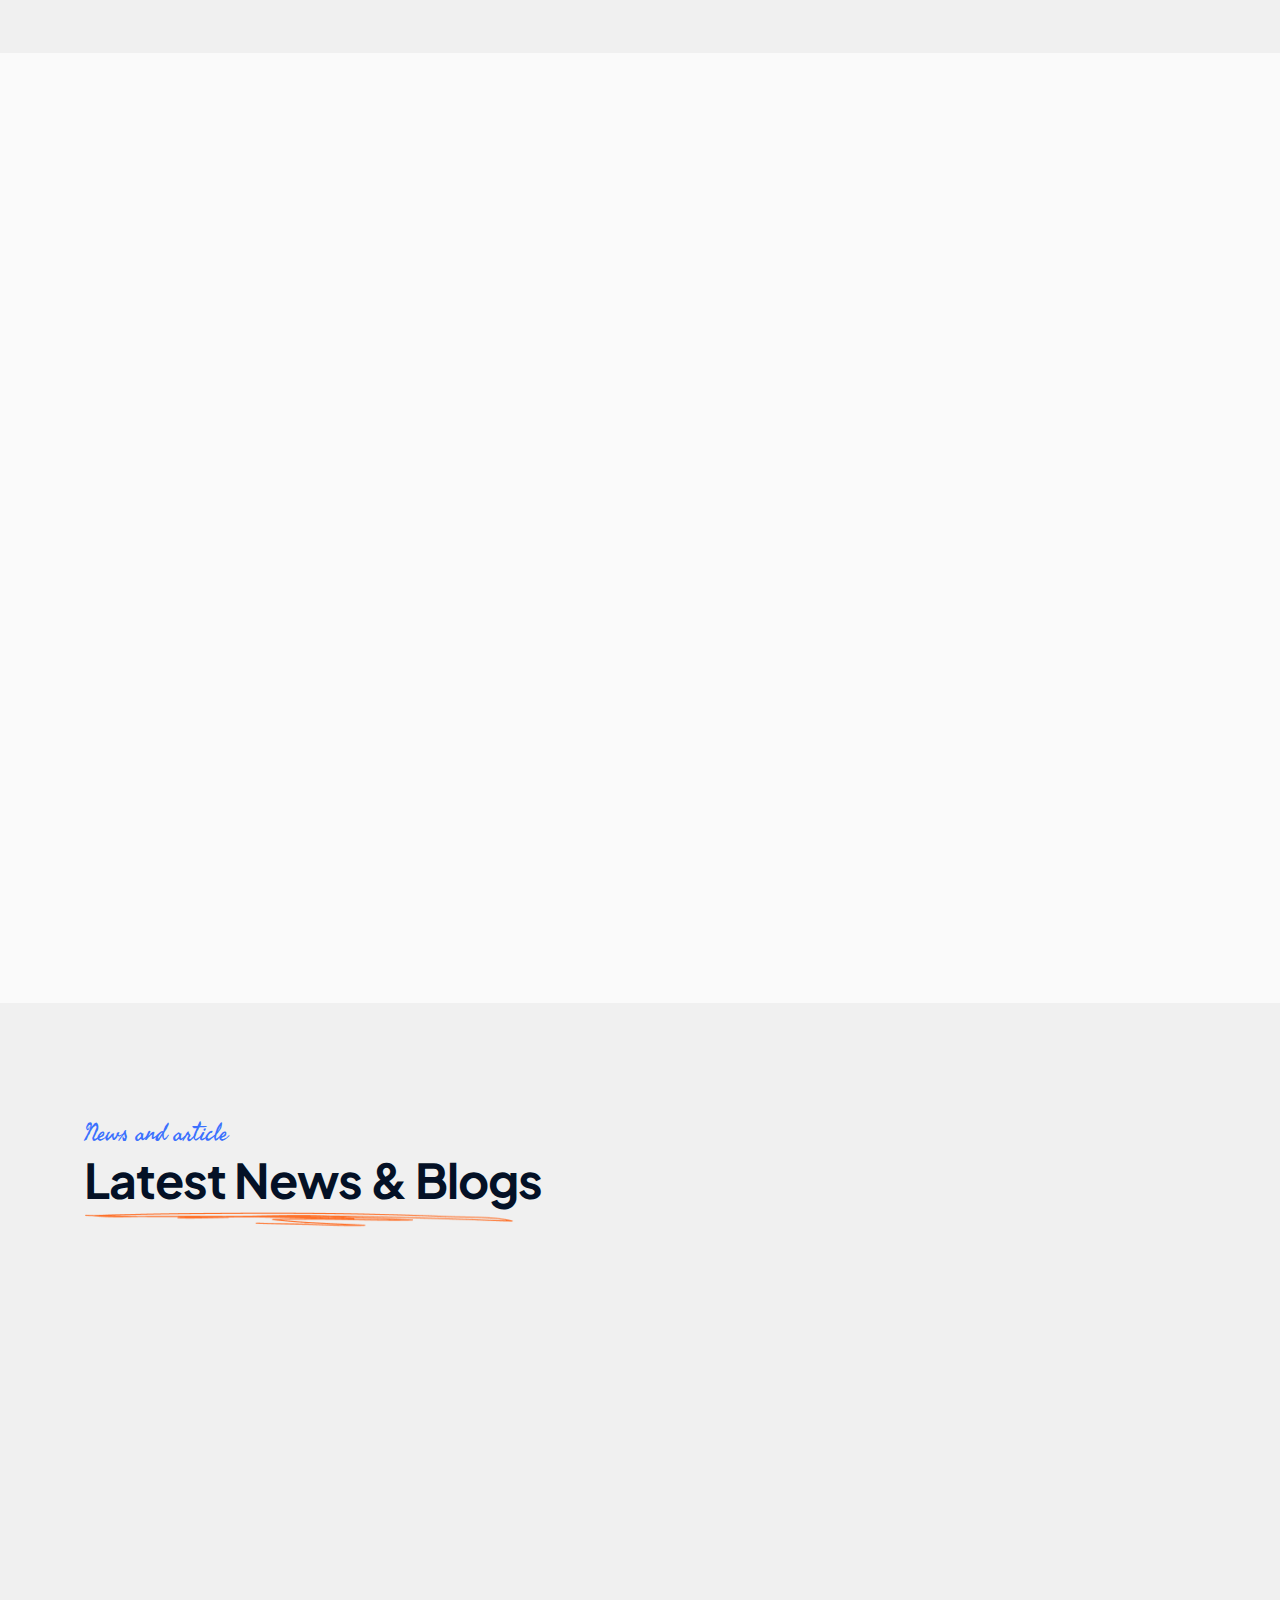
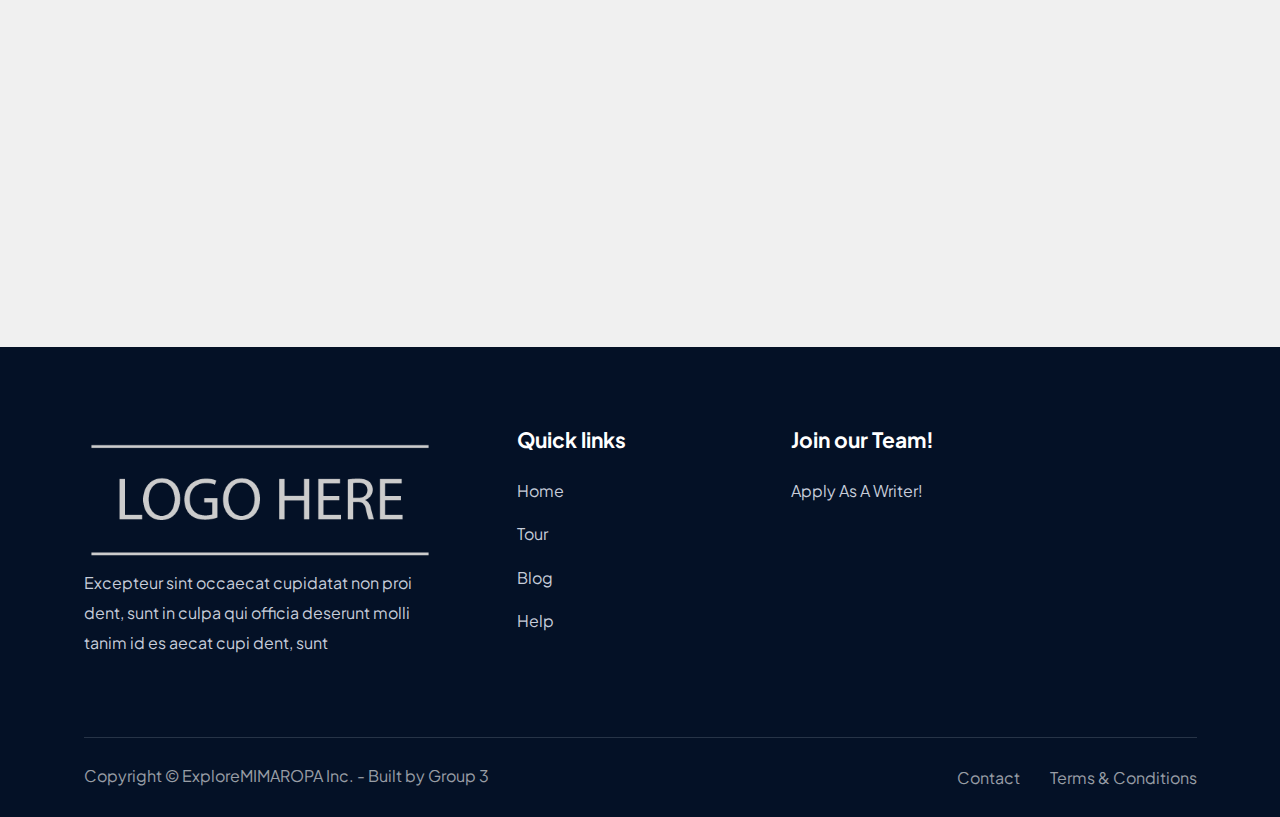
==== commit dc486c93: "Version 2" ====
--- a/index.html
+++ b/index.html
@@ -26,6 +26,23 @@
     <link rel="stylesheet" href="css/nice-select.css" />
     <link rel="stylesheet" href="css/animate.css" />
    <link rel="stylesheet" href="css/style.css" />
+
+   <script src="js/jquery.min.js"></script>
+   <script src="js/bootstrap.min.js"></script>
+   <script src="js/jquery.nice-select.min.js"></script>
+   <script src="js/slick.min.js"></script>
+   <script src="js/jquery.counterup.min.js"></script>
+   <script src="js/waypoints.js"></script>
+   <script src="js/jquery.meanmenu.min.js"></script>
+   <script src="js/jquery.magnific-popup.min.js"></script>
+   <script src="js/inview.min.js"></script>
+   <script src="js/wow.js"></script>
+   <script src="js/tilt.jquery.js"></script>
+   <script src="js/isotope.min.js"></script>
+   <script src="js/jquery.imagesloaded.min.js"></script>
+   <script src="js/select2.min.js"></script>
+   <script src="js/jquery-ui.min.js"></script>
+   <script src="js/custom.js"></script>
 </head>
 <body>
     <div id="preloader">
@@ -55,7 +72,7 @@
                                     <li><a href="about.html">About</a></li>
                                     <li><a href="tour.html">Tour</a></li>
                                     <li><a href="destination.html">Attraction</a></li>
-                                    <li><a href="blog.html">Explore</a></li>
+                                    <li><a href="Experience.html">Experience</a></li>
                                     <li><a href="contact.html">Contact</a></li>
                                 </ul>
                             </nav>
@@ -704,41 +721,29 @@
         <div class="footer-sec">
             <div class="container">
                 <div class="row">
-                    <div class="col-xxl-3 col-xl-3 col-lg-3 col-md-6">
-                        <div class="footer-widget">
-                            <div class="footer-widget-logo">
-                                <div class="footer-logo">
-                                    <a href="index.html"><img src="images/logo/footer-logo.png" alt="Footer Logo"/></a>
-                                </div>
-                            </div>
-                        </div>
-                    </div>
                     <div class="col-xxl-4 col-xl-4 col-lg-4 col-md-6 ">
                         <div class="footer-widget footer-widget-info">
-                            <h2 class="footer-widget-title">About Travello</h2>
+                            <a href="index.html"><img src="images/logo/footer-logo.png" alt="Footer Logo"/></a>
                             <div class="footer-widget-contact">
                                 <p class="desc">Excepteur sint occaecat cupidatat non proi dent, sunt in culpa qui officia deserunt molli tanim id es aecat cupi dent, sunt</p>
                             </div>
                         </div>
                     </div>
-                    <div class="col-xxl-5 col-xl-5 col-lg-5 col-md-6">
+                    <div class="col-xxl-6 col-xl-6 col-lg-6 col-md-6">
                         <div class="footer-widget-menu-wrapper">
                             <div class="footer-widget widget_nav_menu">
                                 <h2 class="footer-widget-title">Quick links</h2>
                                 <ul class="menu">
                                     <li><a href="index.html">Home</a></li>
                                     <li><a href="tour.html">Tour</a></li>
-                                    <li><a href="destination.html">Destination</a></li>
                                     <li><a href="blog.html">Blog</a></li>
+                                    <li><a href="contact.html">help</a></li>
                                 </ul>
                             </div>
                             <div class="footer-widget widget_nav_menu">
-                                <h2 class="footer-widget-title">Other pages</h2>
+                                <h2 class="footer-widget-title">Join our Team!</h2>
                                 <ul class="menu">
-                                    <li><a href="tour-details.html">Adventure tour</a></li>
-                                    <li><a href="tour-details.html">Couple tour</a></li>
-                                    <li><a href="tour-details.html">Family tour</a></li>
-                                    <li><a href="tour-details.html">Group tour</a></li>
+                                    <li><a href="contact.html">Apply as a writer!</a></li>
                                 </ul>
                             </div>
                         </div>
@@ -752,14 +757,13 @@
                     <div class="row">
                         <div class="col-lg-6">
                             <div class="copyright-text">
-                                <p>Copyright &copy; Creative Theme - Built by <a href="https://boomdevs.com/">BoomDevs</a></p>
+                                <p>Copyright &copy; ExploreMIMAROPA Inc. - Built by Group 3</p>
                             </div>
                         </div>
                         <div class="col-lg-6">
                             <div class="footer-bottom-menu">
                                 <ul>
-                                    <li><a href="#">Contact</a></li>
-                                    <li><a href="#">Privacy policy</a></li>
+                                    <li><a href="contact.html">Contact</a></li>
                                     <li><a href="#">Terms & conditions</a></li>
                                 </ul>
                             </div>
@@ -770,30 +774,5 @@
         </div>
     </footer>
     <!--- End Footer !-->
-
-    <!-- Scroll Up Section Start -->
-    <div id="scrollTop" class="scrollup-wrapper">
-        <div class="scrollup-btn">
-            <i class="fa-solid fa-arrow-up"></i>
-        </div>
-    </div>
-    <!-- Scroll Up Section End -->
-
-    <script src="js/jquery.min.js"></script>
-    <script src="js/bootstrap.min.js"></script>
-    <script src="js/jquery.nice-select.min.js"></script>
-    <script src="js/slick.min.js"></script>
-    <script src="js/jquery.counterup.min.js"></script>
-    <script src="js/waypoints.js"></script>
-    <script src="js/jquery.meanmenu.min.js"></script>
-    <script src="js/jquery.magnific-popup.min.js"></script>
-    <script src="js/inview.min.js"></script>
-    <script src="js/wow.js"></script>
-    <script src="js/tilt.jquery.js"></script>
-    <script src="js/isotope.min.js"></script>
-    <script src="js/jquery.imagesloaded.min.js"></script>
-    <script src="js/select2.min.js"></script>
-    <script src="js/jquery-ui.min.js"></script>
-    <script src="js/custom.js"></script>
 </body>
 </html>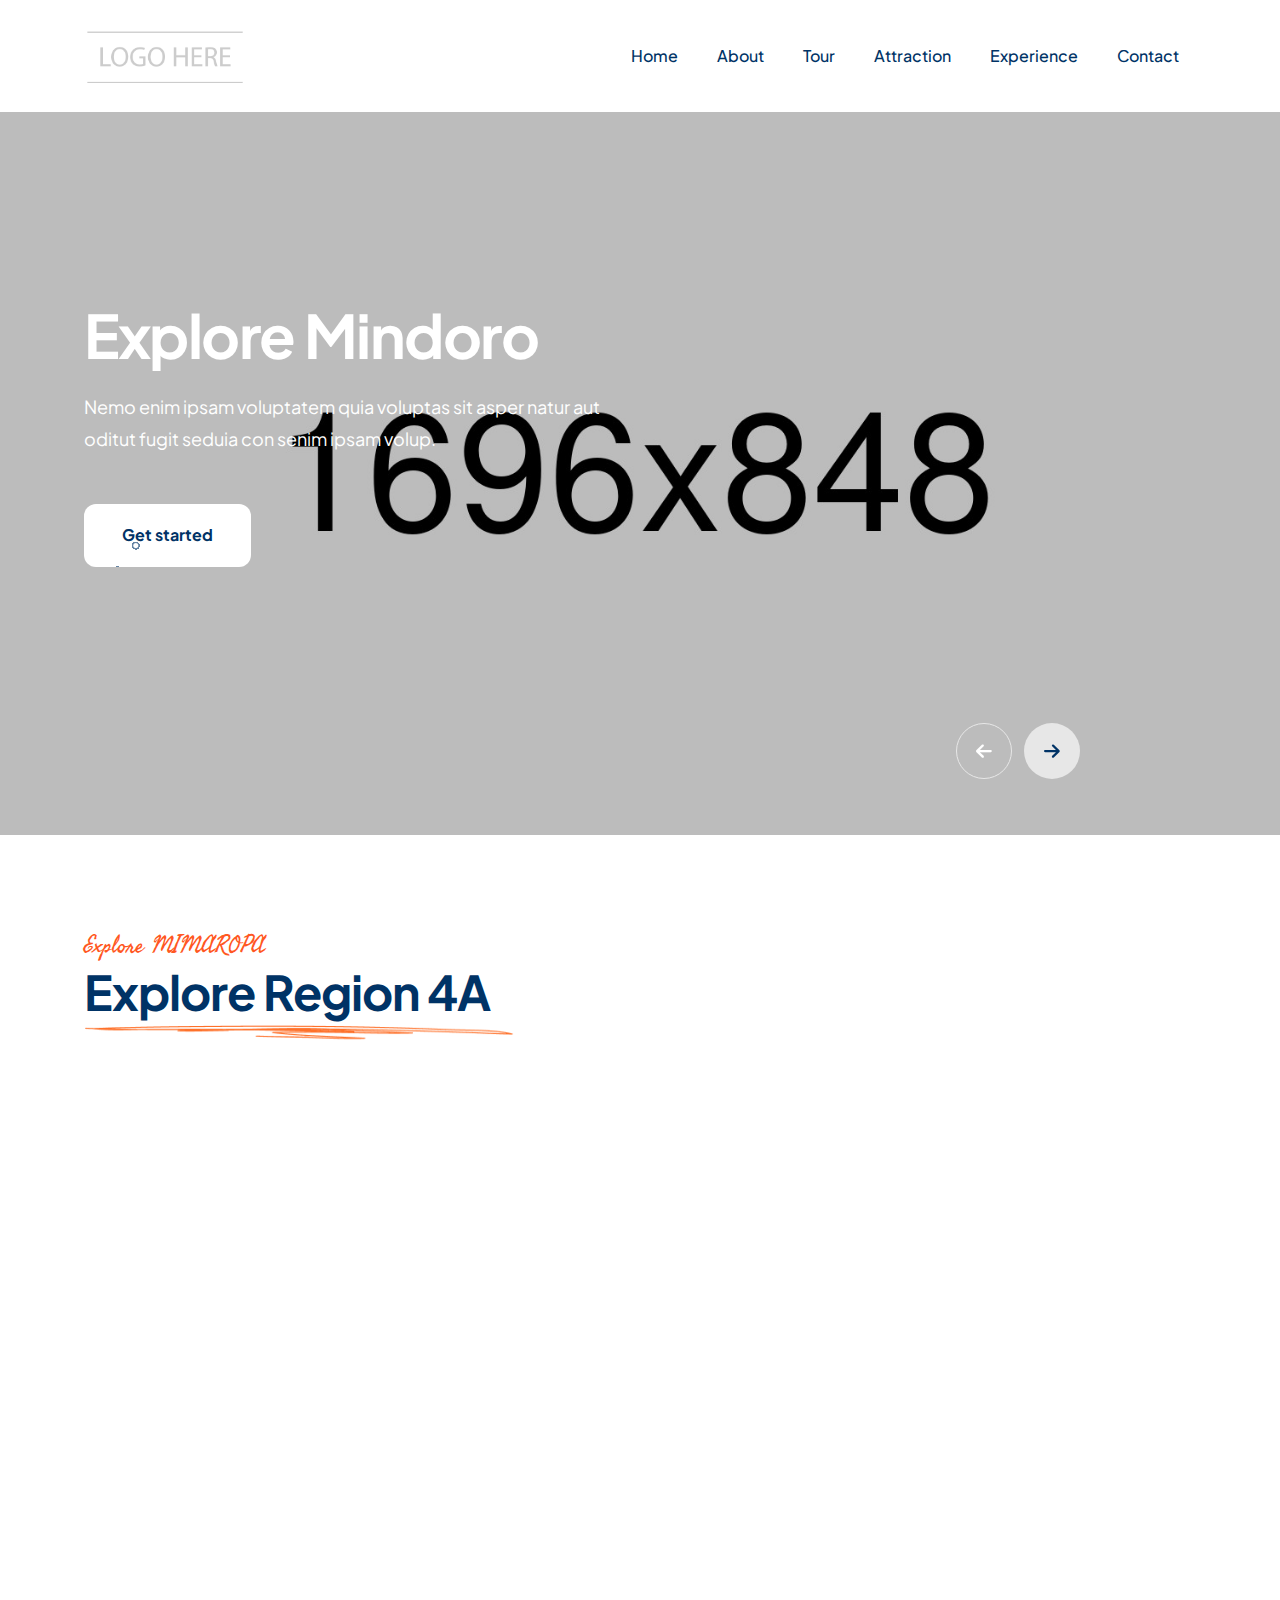
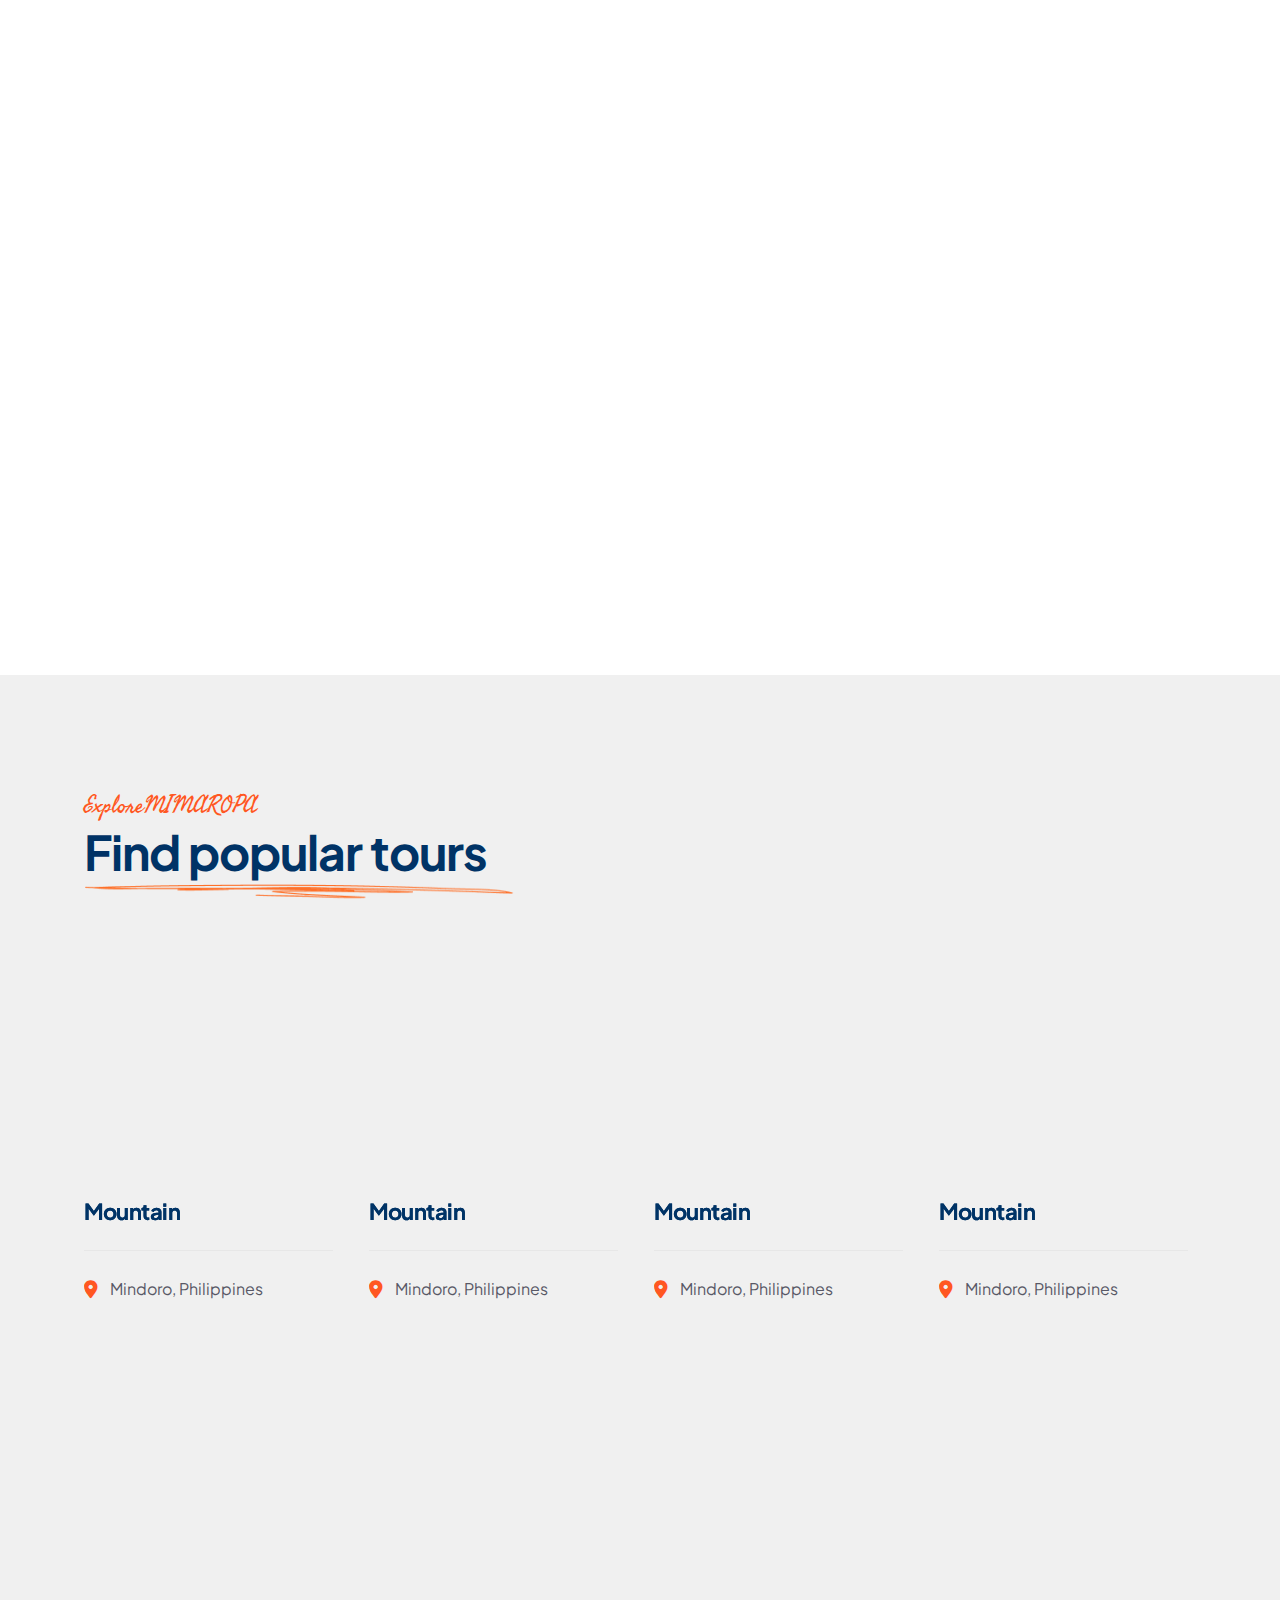
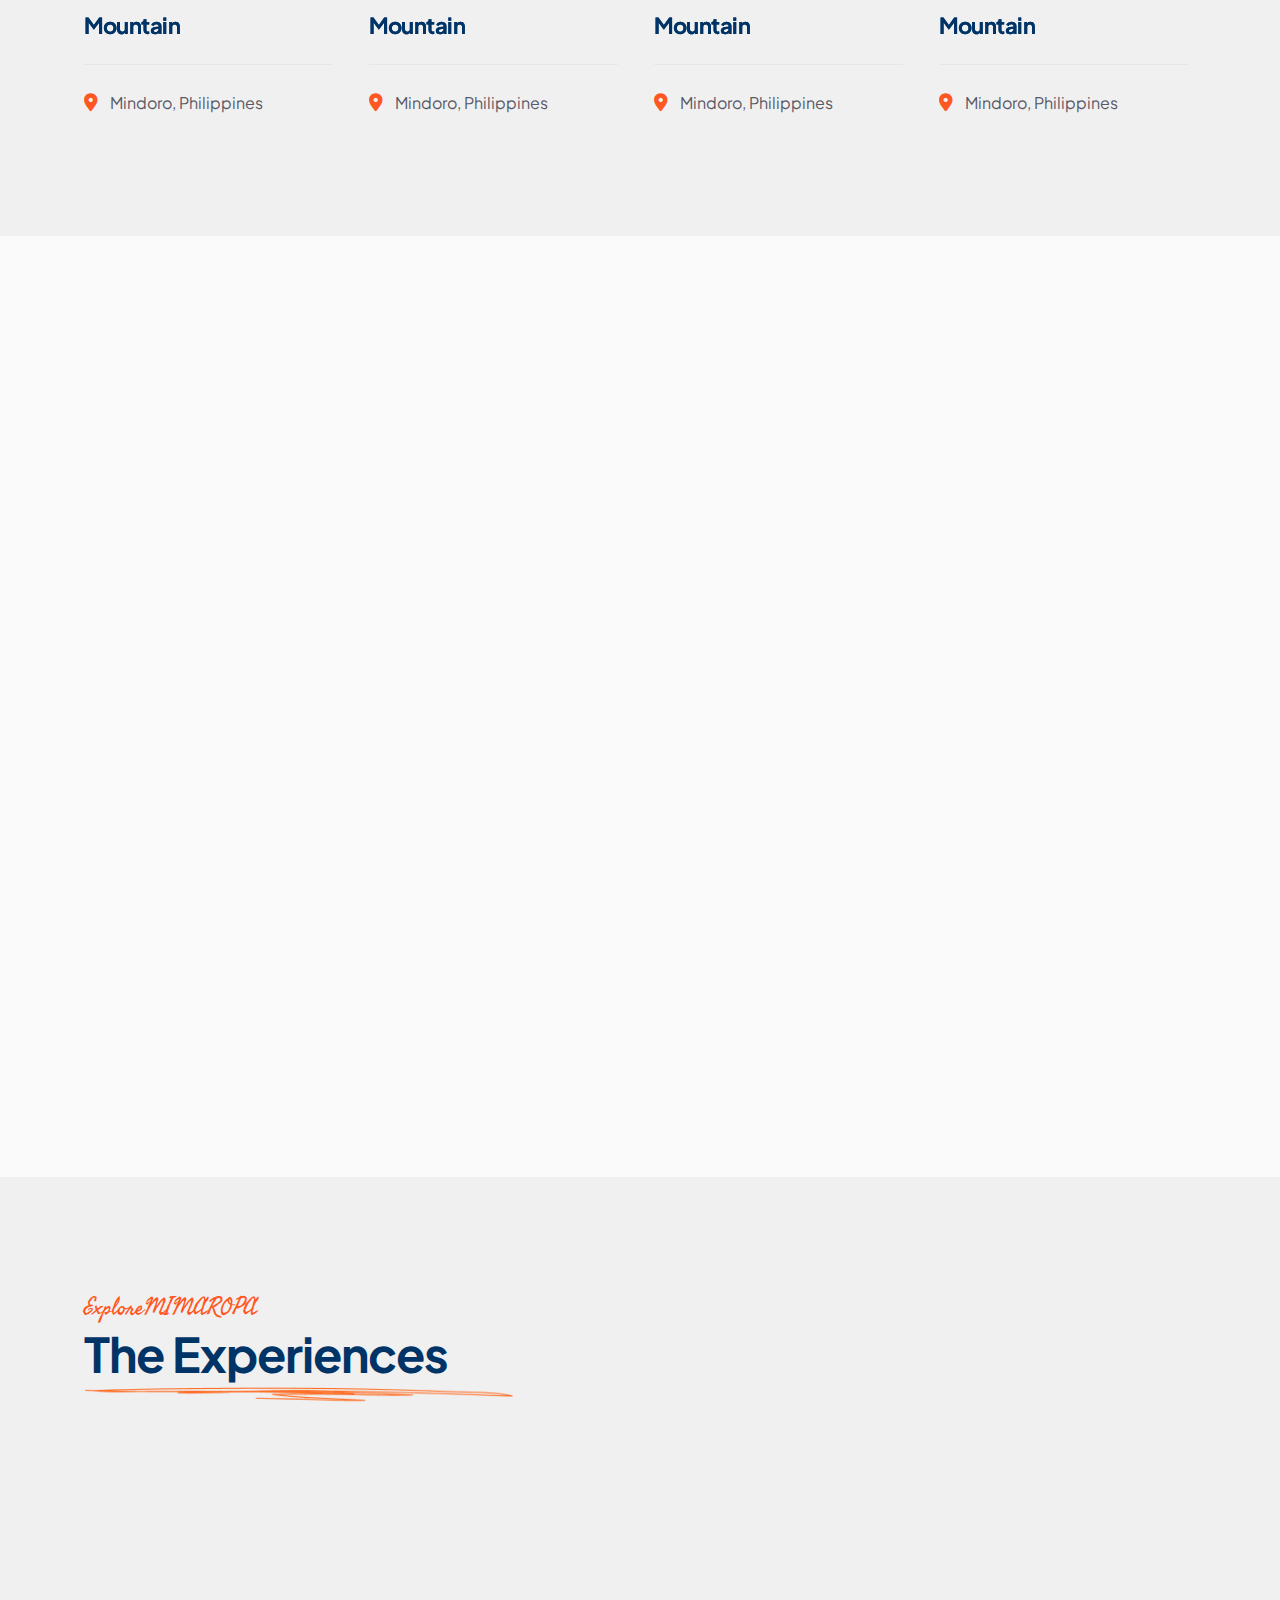
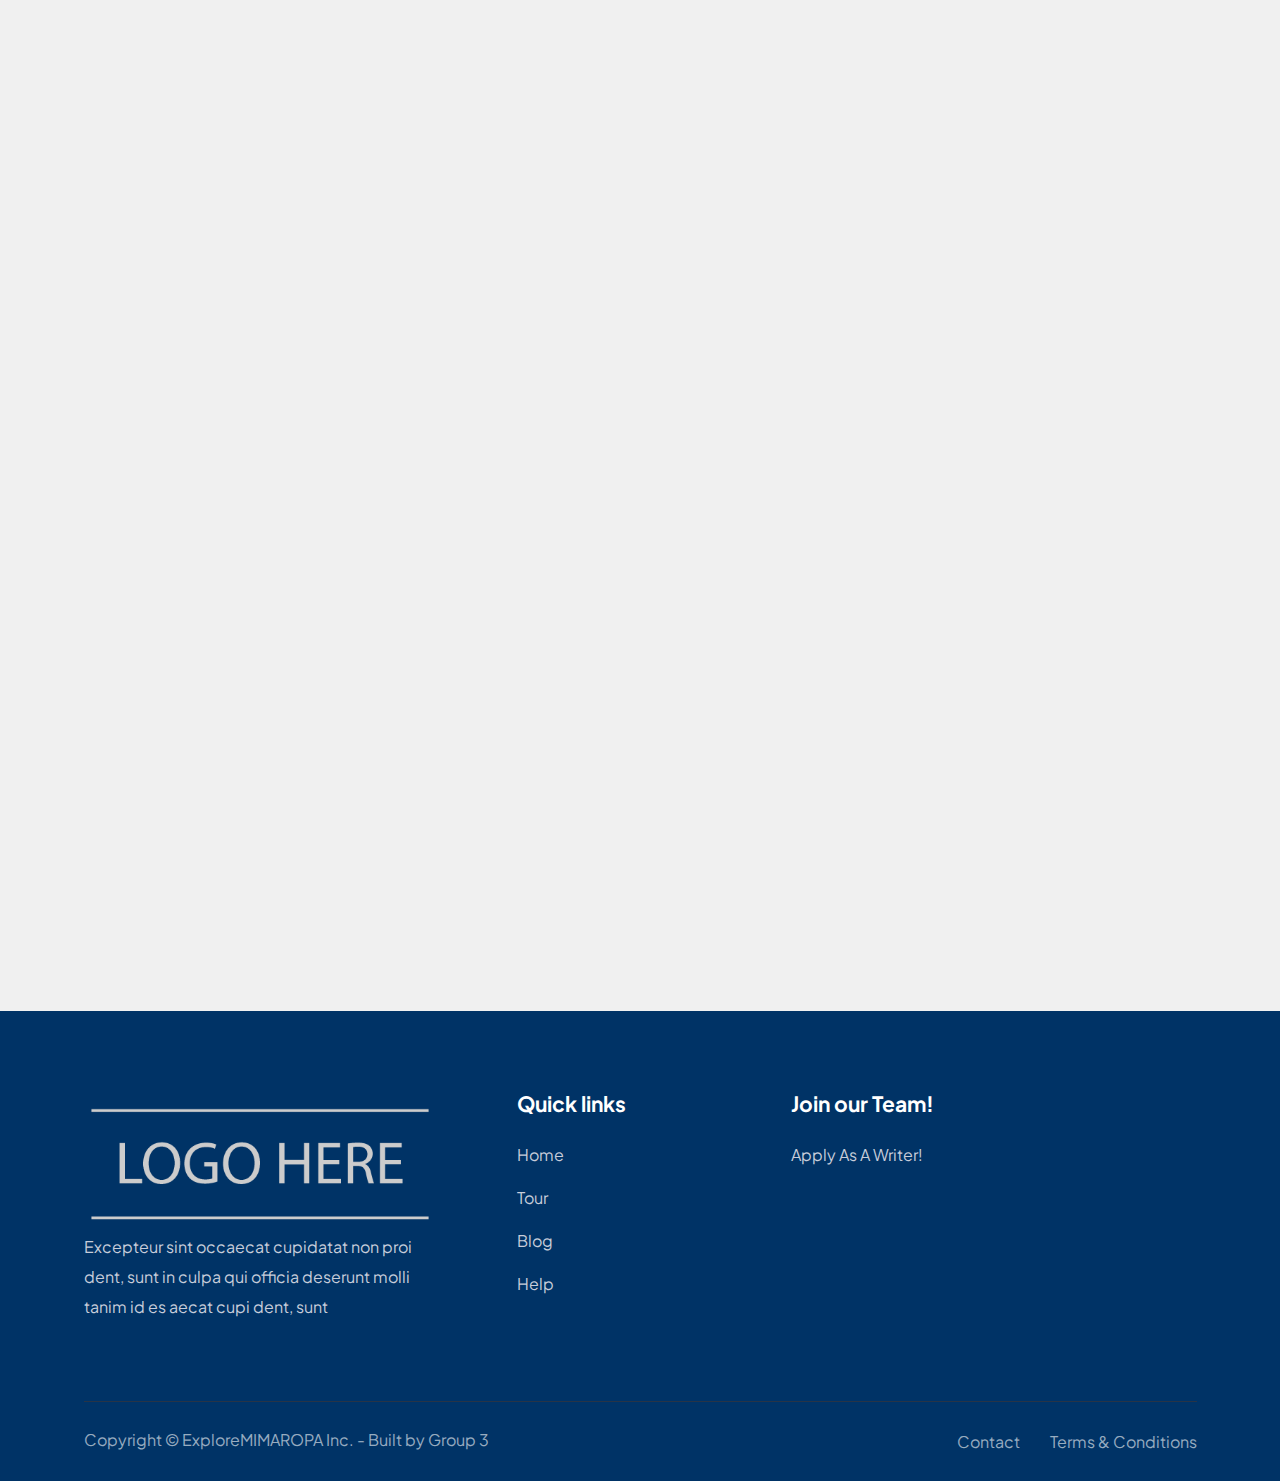
==== commit 1af1740d: "Version 3" ====
--- a/index.html
+++ b/index.html
@@ -211,18 +211,12 @@
             <div class="isotope-grid">
                 <div class="row gy-5">
                     <!--- Single Location Start !-->
-                    <div class=" col-md-4 masonry-portfolio-item wow fadeInUp" data-wow-delay="0s">
+                    <div class=" col-md-6 masonry-portfolio-item wow fadeInUp" data-wow-delay="0s">
                         <div class="location-card style-1">
                             <div class="image-wrapper">
                                 <a class="image-inner" href="destination-details.html">
                                     <img src="images/location-card/image-11.jpg" alt="Location Image">
                                 </a>
-                                <div class="rating">
-                                    <div class="ratting-inner">
-                                        <span><i class="fa-solid fa-star"></i></span>   
-                                        <span class="counter">3.5</span>
-                                    </div>
-                                </div>
                             </div>
                             <div class="content-wrapper">
                                 <div class="content-inner">
@@ -234,18 +228,12 @@
                     </div>
                     <!--- Single Location End !-->
                     <!--- Single Location Start !-->
-                    <div class="col-md-4 masonry-portfolio-item wow fadeInUp" data-wow-delay=".4s">
+                    <div class=" col-md-6 masonry-portfolio-item wow fadeInUp" data-wow-delay="0s">
                         <div class="location-card style-1">
                             <div class="image-wrapper">
                                 <a class="image-inner" href="destination-details.html">
-                                    <img src="images/location-card/image-12.jpg" alt="Location Image">
+                                    <img src="images/location-card/image-11.jpg" alt="Location Image">
                                 </a>
-                                <div class="rating">
-                                    <div class="ratting-inner">
-                                        <span><i class="fa-solid fa-star"></i></span>   
-                                        <span class="counter">3.5</span>
-                                    </div>
-                                </div>
                             </div>
                             <div class="content-wrapper">
                                 <div class="content-inner">
@@ -257,18 +245,12 @@
                     </div>
                     <!--- Single Location End !-->
                     <!--- Single Location Start !-->
-                    <div class="col-md-4 masonry-portfolio-item wow fadeInUp" data-wow-delay=".8s">
+                    <div class=" col-md-6 masonry-portfolio-item wow fadeInUp" data-wow-delay="0s">
                         <div class="location-card style-1">
                             <div class="image-wrapper">
                                 <a class="image-inner" href="destination-details.html">
-                                    <img src="images/location-card/image-13.jpg" alt="Location Image">
+                                    <img src="images/location-card/image-11.jpg" alt="Location Image">
                                 </a>
-                                <div class="rating">
-                                    <div class="ratting-inner">
-                                        <span><i class="fa-solid fa-star"></i></span>   
-                                        <span class="counter">3.5</span>
-                                    </div>
-                                </div>
                             </div>
                             <div class="content-wrapper">
                                 <div class="content-inner">
@@ -280,18 +262,12 @@
                     </div>
                     <!--- Single Location End !-->
                     <!--- Single Location Start !-->
-                    <div class="col-md-8 masonry-portfolio-item wow fadeInUp" data-wow-delay="1.2s">
+                    <div class=" col-md-6 masonry-portfolio-item wow fadeInUp" data-wow-delay="0s">
                         <div class="location-card style-1">
                             <div class="image-wrapper">
                                 <a class="image-inner" href="destination-details.html">
-                                    <img src="images/location-card/image-14.jpg" alt="Location Image">
+                                    <img src="images/location-card/image-11.jpg" alt="Location Image">
                                 </a>
-                                <div class="rating">
-                                    <div class="ratting-inner">
-                                        <span><i class="fa-solid fa-star"></i></span>   
-                                        <span class="counter">3.5</span>
-                                    </div>
-                                </div>
                             </div>
                             <div class="content-wrapper">
                                 <div class="content-inner">
@@ -314,7 +290,7 @@
                 <div class="col-12 ">
                     <div class="section-title justify-content-start text-start">
                         <div class="sec-content">
-                            <span class="short-title">Popular packages</span>
+                            <span class="short-title">ExploreMIMAROPA</span>
                             <h2 class="title">Find popular tours</h2>
                             <img class="bottom-shape" src="images/shape/bottom-bar.png" alt="Bottom Shape">
                         </div>
@@ -329,60 +305,61 @@
                             <a class="image-inner" href="tour-details.html">
                                 <img src="images/location-card-2/image-1.jpg" alt="Location Image">
                             </a>
-                            <div class="rating">
-                                <div class="ratting-inner">
-                                    <span><i class="fa-solid fa-star"></i></span>   
-                                    <span class="counter">3.5</span>
-                                </div>
-                            </div>
+                            <div class="favourite-icon"><i class="fa-solid fa-heart"></i></div>
+                        </div>
+                        <div class="content-wrapper">
+                            <div class="content-inner">
+                                <h3 class="content-title"><a href="tour-details.html">Mountain</a></h3>
+                                <div class="time-zone">
+                                    <div class="time-zone-inner">
+                                       <i class="fa-solid fa-location-dot"></i>
+                                        <p class="title">Mindoro, Philippines</p>
+                                    </div>
+                                </div>
+                            </div>
+                        </div>
+                    </div>
+                </div>
+                <!--- Single Location End !-->
+                 <!--- Single Location Start !-->
+                 <div class="col-xl-3 col-lg-4 col-sm-6 wow fadeInUp" data-wow-delay="0.2s">
+                    <div class="location-card style-2">
+                        <div class="image-wrapper">
+                            <a class="image-inner" href="tour-details.html">
+                                <img src="images/location-card-2/image-1.jpg" alt="Location Image">
+                            </a>
                             <div class="favourite-icon active"><i class="fa-solid fa-heart"></i></div>
                         </div>
                         <div class="content-wrapper">
                             <div class="content-inner">
-                                <h5 class="price">$62.24</h5>
-                                <h3 class="content-title"><a href="tour-details.html">Asian discovery</a></h3>
-                                <div class="time-zone">
-                                    <div class="time-zone-inner">
-                                       <i class="fa-solid fa-location-dot"></i>
-                                        <p class="title">Agoda, surulere lagos</p>
-                                    </div>
-                                    <div class="time-zone-inner">
-                                        <i class="fa-solid fa-clock"></i>
-                                        <p class="title">4 Days</p>
-                                    </div>
-                                </div>
-                            </div>
-                        </div>
-                    </div>
-                </div>
-                <!--- Single Location End !-->
-                 <!--- Single Location Start !-->
-                <div class="col-xl-3 col-lg-4 col-sm-6 wow fadeInUp" data-wow-delay=".4s">
-                    <div class="location-card style-2">
-                        <div class="image-wrapper">
-                            <a class="image-inner" href="tour-details.html">
-                                <img src="images/location-card-2/image-2.jpg" alt="Location Image">
-                            </a>
-                            <div class="rating">
-                                <div class="ratting-inner">
-                                    <span><i class="fa-solid fa-star"></i></span>   
-                                    <span class="counter">3.5</span>
-                                </div>
-                            </div>
+                                <h3 class="content-title"><a href="tour-details.html">Mountain</a></h3>
+                                <div class="time-zone">
+                                    <div class="time-zone-inner">
+                                       <i class="fa-solid fa-location-dot"></i>
+                                        <p class="title">Mindoro, Philippines</p>
+                                    </div>
+                                </div>
+                            </div>
+                        </div>
+                    </div>
+                </div>
+                <!--- Single Location End !-->
+                <!--- Single Location Start !-->
+                <div class="col-xl-3 col-lg-4 col-sm-6 wow fadeInUp" data-wow-delay="0.4s">
+                    <div class="location-card style-2">
+                        <div class="image-wrapper">
+                            <a class="image-inner" href="tour-details.html">
+                                <img src="images/location-card-2/image-1.jpg" alt="Location Image">
+                            </a>
                             <div class="favourite-icon"><i class="fa-solid fa-heart"></i></div>
                         </div>
                         <div class="content-wrapper">
                             <div class="content-inner">
-                                <h5 class="price">$64.48</h5>
-                                <h3 class="content-title"><a href="tour-details.html">Mountain hiking tour</a></h3>
-                                <div class="time-zone">
-                                    <div class="time-zone-inner">
-                                       <i class="fa-solid fa-location-dot"></i>
-                                        <p class="title">Agoda, surulere lagos</p>
-                                    </div>
-                                    <div class="time-zone-inner">
-                                        <i class="fa-solid fa-clock"></i>
-                                        <p class="title">4 Days</p>
+                                <h3 class="content-title"><a href="tour-details.html">Mountain</a></h3>
+                                <div class="time-zone">
+                                    <div class="time-zone-inner">
+                                       <i class="fa-solid fa-location-dot"></i>
+                                        <p class="title">Mindoro, Philippines</p>
                                     </div>
                                 </div>
                             </div>
@@ -391,32 +368,67 @@
                 </div>
                 <!--- Single Location End !-->
                 <!--- Single Location Start !-->
-                <div class="col-xl-3 col-lg-4 col-sm-6 wow fadeInUp" data-wow-delay=".8s">
-                    <div class="location-card style-2">
-                        <div class="image-wrapper">
-                            <a class="image-inner" href="tour-details.html">
-                                <img src="images/location-card-2/image-3.jpg" alt="Location Image">
-                            </a>
-                            <div class="rating">
-                                <div class="ratting-inner">
-                                    <span><i class="fa-solid fa-star"></i></span>   
-                                    <span class="counter">3.5</span>
-                                </div>
-                            </div>
+                <div class="col-xl-3 col-lg-4 col-sm-6 wow fadeInUp" data-wow-delay="0.6s">
+                    <div class="location-card style-2">
+                        <div class="image-wrapper">
+                            <a class="image-inner" href="tour-details.html">
+                                <img src="images/location-card-2/image-1.jpg" alt="Location Image">
+                            </a>
+                            <div class="favourite-icon active"><i class="fa-solid fa-heart"></i></div>
+                        </div>
+                        <div class="content-wrapper">
+                            <div class="content-inner">
+                                <h3 class="content-title"><a href="tour-details.html">Mountain</a></h3>
+                                <div class="time-zone">
+                                    <div class="time-zone-inner">
+                                       <i class="fa-solid fa-location-dot"></i>
+                                        <p class="title">Mindoro, Philippines</p>
+                                    </div>
+                                </div>
+                            </div>
+                        </div>
+                    </div>
+                </div>
+                <!--- Single Location End !-->
+                <!--- Single Location Start !-->
+                <div class="col-xl-3 col-lg-4 col-sm-6 wow fadeInUp" data-wow-delay="0.8s">
+                    <div class="location-card style-2">
+                        <div class="image-wrapper">
+                            <a class="image-inner" href="tour-details.html">
+                                <img src="images/location-card-2/image-1.jpg" alt="Location Image">
+                            </a>
+                            <div class="favourite-icon active"><i class="fa-solid fa-heart"></i></div>
+                        </div>
+                        <div class="content-wrapper">
+                            <div class="content-inner">
+                                <h3 class="content-title"><a href="tour-details.html">Mountain</a></h3>
+                                <div class="time-zone">
+                                    <div class="time-zone-inner">
+                                       <i class="fa-solid fa-location-dot"></i>
+                                        <p class="title">Mindoro, Philippines</p>
+                                    </div>
+                                </div>
+                            </div>
+                        </div>
+                    </div>
+                </div>
+                <!--- Single Location End !-->
+                <!--- Single Location Start !-->
+                <div class="col-xl-3 col-lg-4 col-sm-6 wow fadeInUp" data-wow-delay="1s">
+                    <div class="location-card style-2">
+                        <div class="image-wrapper">
+                            <a class="image-inner" href="tour-details.html">
+                                <img src="images/location-card-2/image-1.jpg" alt="Location Image">
+                            </a>
                             <div class="favourite-icon"><i class="fa-solid fa-heart"></i></div>
                         </div>
                         <div class="content-wrapper">
                             <div class="content-inner">
-                                <h5 class="price">$66.62</h5>
-                                <h3 class="content-title"><a href="tour-details.html">Adventure maldivs</a></h3>
-                                <div class="time-zone">
-                                    <div class="time-zone-inner">
-                                       <i class="fa-solid fa-location-dot"></i>
-                                        <p class="title">Agoda, surulere lagos</p>
-                                    </div>
-                                    <div class="time-zone-inner">
-                                        <i class="fa-solid fa-clock"></i>
-                                        <p class="title">4 Days</p>
+                                <h3 class="content-title"><a href="tour-details.html">Mountain</a></h3>
+                                <div class="time-zone">
+                                    <div class="time-zone-inner">
+                                       <i class="fa-solid fa-location-dot"></i>
+                                        <p class="title">Mindoro, Philippines</p>
                                     </div>
                                 </div>
                             </div>
@@ -429,164 +441,40 @@
                     <div class="location-card style-2">
                         <div class="image-wrapper">
                             <a class="image-inner" href="tour-details.html">
-                                <img src="images/location-card-2/image-4.jpg" alt="Location Image">
-                            </a>
-                            <div class="rating">
-                                <div class="ratting-inner">
-                                    <span><i class="fa-solid fa-star"></i></span>   
-                                    <span class="counter">3.5</span>
-                                </div>
-                            </div>
+                                <img src="images/location-card-2/image-1.jpg" alt="Location Image">
+                            </a>
+                            <div class="favourite-icon active"><i class="fa-solid fa-heart"></i></div>
+                        </div>
+                        <div class="content-wrapper">
+                            <div class="content-inner">
+                                <h3 class="content-title"><a href="tour-details.html">Mountain</a></h3>
+                                <div class="time-zone">
+                                    <div class="time-zone-inner">
+                                       <i class="fa-solid fa-location-dot"></i>
+                                        <p class="title">Mindoro, Philippines</p>
+                                    </div>
+                                </div>
+                            </div>
+                        </div>
+                    </div>
+                </div>
+                <!--- Single Location End !-->
+                <!--- Single Location Start !-->
+                <div class="col-xl-3 col-lg-4 col-sm-6 wow fadeInUp" data-wow-delay="1.4s">
+                    <div class="location-card style-2">
+                        <div class="image-wrapper">
+                            <a class="image-inner" href="tour-details.html">
+                                <img src="images/location-card-2/image-1.jpg" alt="Location Image">
+                            </a>
                             <div class="favourite-icon"><i class="fa-solid fa-heart"></i></div>
                         </div>
                         <div class="content-wrapper">
                             <div class="content-inner">
-                                <h5 class="price">$66.62</h5>
-                                <h3 class="content-title"><a href="tour-details.html">Averest Tour</a></h3>
-                                <div class="time-zone">
-                                    <div class="time-zone-inner">
-                                       <i class="fa-solid fa-location-dot"></i>
-                                        <p class="title">Agoda, surulere lagos</p>
-                                    </div>
-                                    <div class="time-zone-inner">
-                                        <i class="fa-solid fa-clock"></i>
-                                        <p class="title">4 Days</p>
-                                    </div>
-                                </div>
-                            </div>
-                        </div>
-                    </div>
-                </div>
-                <!--- Single Location End !-->
-                <!--- Single Location Start !-->
-                <div class="col-xl-3 col-lg-4 col-sm-6 wow fadeInUp" data-wow-delay="1.2s">
-                    <div class="location-card style-2">
-                        <div class="image-wrapper">
-                            <a class="image-inner" href="tour-details.html">
-                                <img src="images/location-card-2/image-5.jpg" alt="Location Image">
-                            </a>
-                            <div class="rating">
-                                <div class="ratting-inner">
-                                    <span><i class="fa-solid fa-star"></i></span>   
-                                    <span class="counter">3.5</span>
-                                </div>
-                            </div>
-                            <div class="favourite-icon"><i class="fa-solid fa-heart"></i></div>
-                        </div>
-                        <div class="content-wrapper">
-                            <div class="content-inner">
-                                <h5 class="price">$74.66</h5>
-                                <h3 class="content-title"><a href="tour-details.html">The minimalist sea</a></h3>
-                                <div class="time-zone">
-                                    <div class="time-zone-inner">
-                                       <i class="fa-solid fa-location-dot"></i>
-                                        <p class="title">Agoda, surulere lagos</p>
-                                    </div>
-                                    <div class="time-zone-inner">
-                                        <i class="fa-solid fa-clock"></i>
-                                        <p class="title">4 Days</p>
-                                    </div>
-                                </div>
-                            </div>
-                        </div>
-                    </div>
-                </div>
-                <!--- Single Location End !-->
-                <!--- Single Location Start !-->
-                <div class="col-xl-3 col-lg-4 col-sm-6 wow fadeInUp" data-wow-delay="1.6s">
-                    <div class="location-card style-2">
-                        <div class="image-wrapper">
-                            <a class="image-inner" href="tour-details.html">
-                                <img src="images/location-card-2/image-6.jpg" alt="Location Image">
-                            </a>
-                            <div class="rating">
-                                <div class="ratting-inner">
-                                    <span><i class="fa-solid fa-star"></i></span>   
-                                    <span class="counter">3.5</span>
-                                </div>
-                            </div>
-                            <div class="favourite-icon"><i class="fa-solid fa-heart"></i></div>
-                        </div>
-                        <div class="content-wrapper">
-                            <div class="content-inner">
-                                <h5 class="price">$72.28</h5>
-                                <h3 class="content-title"><a href="tour-details.html">Antique europe</a></h3>
-                                <div class="time-zone">
-                                    <div class="time-zone-inner">
-                                       <i class="fa-solid fa-location-dot"></i>
-                                        <p class="title">Agoda, surulere lagos</p>
-                                    </div>
-                                    <div class="time-zone-inner">
-                                        <i class="fa-solid fa-clock"></i>
-                                        <p class="title">4 Days</p>
-                                    </div>
-                                </div>
-                            </div>
-                        </div>
-                    </div>
-                </div>
-                <!--- Single Location End !-->
-                <!--- Single Location Start !-->
-                <div class="col-xl-3 col-lg-4 col-sm-6 wow fadeInUp" data-wow-delay="2s">
-                    <div class="location-card style-2">
-                        <div class="image-wrapper">
-                            <a class="image-inner" href="tour-details.html">
-                                <img src="images/location-card-2/image-7.jpg" alt="Location Image">
-                            </a>
-                            <div class="rating">
-                                <div class="ratting-inner">
-                                    <span><i class="fa-solid fa-star"></i></span>   
-                                    <span class="counter">3.5</span>
-                                </div>
-                            </div>
-                            <div class="favourite-icon active"><i class="fa-solid fa-heart"></i></div>
-                        </div>
-                        <div class="content-wrapper">
-                            <div class="content-inner">
-                                <h5 class="price">$68.44</h5>
-                                <h3 class="content-title"><a href="tour-details.html">Awesome island</a></h3>
-                                <div class="time-zone">
-                                    <div class="time-zone-inner">
-                                       <i class="fa-solid fa-location-dot"></i>
-                                        <p class="title">Agoda, surulere lagos</p>
-                                    </div>
-                                    <div class="time-zone-inner">
-                                        <i class="fa-solid fa-clock"></i>
-                                        <p class="title">4 Days</p>
-                                    </div>
-                                </div>
-                            </div>
-                        </div>
-                    </div>
-                </div>
-                <!--- Single Location End !-->
-                <!--- Single Location Start !-->
-                <div class="col-xl-3 col-lg-4 col-sm-6 wow fadeInUp" data-wow-delay="2.4s">
-                    <div class="location-card style-2">
-                        <div class="image-wrapper">
-                            <a class="image-inner" href="tour-details.html">
-                                <img src="images/location-card-2/image-8.jpg" alt="Location Image">
-                            </a>
-                            <div class="rating">
-                                <div class="ratting-inner">
-                                    <span><i class="fa-solid fa-star"></i></span>   
-                                    <span class="counter">3.5</span>
-                                </div>
-                            </div>
-                            <div class="favourite-icon"><i class="fa-solid fa-heart"></i></div>
-                        </div>
-                        <div class="content-wrapper">
-                            <div class="content-inner">
-                                <h5 class="price">$68.44</h5>
-                                <h3 class="content-title"><a href="tour-details.html">Kerala River View Tour</a></h3>
-                                <div class="time-zone">
-                                    <div class="time-zone-inner">
-                                       <i class="fa-solid fa-location-dot"></i>
-                                        <p class="title">Agoda, surulere lagos</p>
-                                    </div>
-                                    <div class="time-zone-inner">
-                                        <i class="fa-solid fa-clock"></i>
-                                        <p class="title">4 Days</p>
+                                <h3 class="content-title"><a href="tour-details.html">Mountain</a></h3>
+                                <div class="time-zone">
+                                    <div class="time-zone-inner">
+                                       <i class="fa-solid fa-location-dot"></i>
+                                        <p class="title">Mindoro, Philippines</p>
                                     </div>
                                 </div>
                             </div>
@@ -604,8 +492,8 @@
         <div class="container">
             <div class="section-title">
                 <div class="sec-content wow fadeInLeft" data-wow-delay=".4s">
-                    <span class="short-title">Destination</span>
-                    <h2 class="title">Experience the new adventure with us</h2>
+                    <span class="short-title">ExploreMIMAROPA</span>
+                    <h2 class="title">Experience 4A with us</h2>
                     <img class="bottom-shape" src="images/shape/bottom-bar.png" alt="Bottom Shape">
                 </div>
                 <div class="btn-sec-inner wow fadeInRight" data-wow-delay=".4s">
@@ -621,7 +509,7 @@
                 </div>
                 <div class="popup-video-wrapper">
                     <div class="video-btn">
-                        <a href="https://www.youtube.com/watch?v=7e90gBu4pas" class="mfp-iframe video-play">
+                        <a href="#" class="mfp-iframe video-play">
                             <i class="icon-play-button" aria-hidden="true"></i>
                         </a>
                     </div>
@@ -635,8 +523,8 @@
         <div class="container">
             <div class="section-title justify-content-start text-start">
                 <div class="sec-content">
-                    <span class="short-title">News and article</span>
-                    <h2 class="title">Latest News & Blogs</h2>
+                    <span class="short-title">ExploreMIMAROPA</span>
+                    <h2 class="title">The Experiences</h2>
                     <img class="bottom-shape" src="images/shape/bottom-bar.png" alt="Bottom Shape">
                 </div>
             </div>
@@ -647,65 +535,59 @@
                             <img src="images/latest-post/post-image-1.jpg" alt="Post Image">
                         </a>
                         <div class="content-wrapper">
-                            <p class="short-title">Tips and Trick</p>
-                            <h3 class="post-title"><a href="blog-details.html">Nice Room with View You Can Live Affordably</a></h3>
+                            <h3 class="post-title"><a href="blog-details.html">Mindoro's famous spots in 2023</a></h3>
                             <div class="post-meta style-1">
-                                <a href="#" class="user-info">
-                                    <div class="image-wrapper">
-                                        <img src="images/latest-post/meta-user-img-1.png" alt="Meta User">
-                                    </div>
-                                    <p class="name">By Jerremy Jean</p>
-                                </a>
+                                <p class="name">EJ Velmonte</p>
                                 <div class="date-info">
-                                    <p class="date">Friday, 1 April 2022</p>
-                                </div>
-                            </div>
-                        </div>
-                    </div>
-                </div>
-                <div class="col-lg-6">
-                    <div class="row gy-4">
-                        <div class="col-12 wow fadeInRight" data-wow-delay=".4s">
-                            <div class="latest-post-card style-2">
-                                <a href="blog-details.html" class="img-wrapper">
-                                    <img src="images/latest-post/post-image-2.jpg" alt="Post Image">
-                                </a>
-                                <div class="content-wrapper">
-                                    <p class="short-title">Tips and Trick</p>
-                                    <h3 class="post-title"><a href="blog-details.html">Nice Room with View You Can Live Affordably</a></h3>
-                                    <div class="post-meta style-1">
-                                        <a href="#" class="user-info">
-                                            <div class="image-wrapper">
-                                                <img src="images/latest-post/meta-user-img-1.png" alt="Meta User">
-                                            </div>
-                                            <p class="name">By Jerremy Jean</p>
-                                        </a>
-                                        <div class="date-info">
-                                            <p class="date">Friday, 1 April 2022</p>
-                                        </div>
-                                    </div>
-                                </div>
-                            </div>
-                        </div>
-                        <div class="col-12 wow fadeInRight" data-wow-delay=".4s">
-                            <div class="latest-post-card style-2">
-                                <a href="blog-details.html" class="img-wrapper">
-                                    <img src="images/latest-post/post-image-3.jpg" alt="Post Image">
-                                </a>
-                                <div class="content-wrapper">
-                                    <p class="short-title">Tips and Trick</p>
-                                    <h3 class="post-title"><a href="blog-details.html">Nice Room with View You Can Live Affordably</a></h3>
-                                    <div class="post-meta style-1">
-                                        <a href="#" class="user-info">
-                                            <div class="image-wrapper">
-                                                <img src="images/latest-post/meta-user-img-1.png" alt="Meta User">
-                                            </div>
-                                            <p class="name">By Jerremy Jean</p>
-                                        </a>
-                                        <div class="date-info">
-                                            <p class="date">Friday, 1 April 2022</p>
-                                        </div>
-                                    </div>
+                                    <p class="date">November 3, 2023</p>
+                                </div>
+                            </div>
+                        </div>
+                    </div>
+                </div>
+                <div class="col-lg-6 wow fadeInLeft" data-wow-delay=".4s">
+                    <div class="latest-post-card style-1">
+                        <a href="blog-details.html" class="img-wrapper">
+                            <img src="images/latest-post/post-image-1.jpg" alt="Post Image">
+                        </a>
+                        <div class="content-wrapper">
+                            <h3 class="post-title"><a href="blog-details.html">Marinduque's famous spots in 2023</a></h3>
+                            <div class="post-meta style-1">
+                                <p class="name">RG Geronimo</p>
+                                <div class="date-info">
+                                    <p class="date">November 3, 2023</p>
+                                </div>
+                            </div>
+                        </div>
+                    </div>
+                </div>
+                <div class="col-lg-6 wow fadeInLeft" data-wow-delay=".4s">
+                    <div class="latest-post-card style-1">
+                        <a href="blog-details.html" class="img-wrapper">
+                            <img src="images/latest-post/post-image-1.jpg" alt="Post Image">
+                        </a>
+                        <div class="content-wrapper">
+                            <h3 class="post-title"><a href="blog-details.html">Romblon's famous spots in 2023</a></h3>
+                            <div class="post-meta style-1">
+                                <p class="name">R Adriano</p>
+                                <div class="date-info">
+                                    <p class="date">November 3, 2023</p>
+                                </div>
+                            </div>
+                        </div>
+                    </div>
+                </div>
+                <div class="col-lg-6 wow fadeInLeft" data-wow-delay=".4s">
+                    <div class="latest-post-card style-1">
+                        <a href="blog-details.html" class="img-wrapper">
+                            <img src="images/latest-post/post-image-1.jpg" alt="Post Image">
+                        </a>
+                        <div class="content-wrapper">
+                            <h3 class="post-title"><a href="blog-details.html">Palawan's famous spots in 2023</a></h3>
+                            <div class="post-meta style-1">
+                                <p class="name">V Viana</p>
+                                <div class="date-info">
+                                    <p class="date">November 3, 2023</p>
                                 </div>
                             </div>
                         </div>
--- a/css/style.css
+++ b/css/style.css
@@ -90,7 +90,7 @@
 h6 {
   margin-top: 0;
   font-family: "Plus Jakarta Sans", sans-serif;
-  color: #041126;
+  color: #003366;
   font-style: normal;
   transition: all 0.5s ease-out;
 }
@@ -161,14 +161,14 @@
 }
 
 a:focus {
-  color: #3B71FE;
+  color: #FF5722;
   text-decoration: none;
   transition: all 0.5s ease-out;
 }
 
 a,
 button {
-  color: #3B71FE;
+  color: #FF5722;
   outline: medium none;
   transition: all 0.5s ease-out;
 }
@@ -193,13 +193,13 @@
 }
 
 ::-moz-selection {
-  background: #3B71FE;
+  background: #FF5722;
   text-shadow: none;
   color: #fff;
 }
 
 ::selection {
-  background: #3B71FE;
+  background: #FF5722;
   text-shadow: none;
   color: #fff;
 }
@@ -214,11 +214,11 @@
 }
 
 .background-black {
-  background-color: #041126;
+  background-color: #003366;
 }
 
 .bg-light-black {
-  background-color: #041126;
+  background-color: #003366;
 }
 
 .background-blue {
@@ -230,7 +230,7 @@
 }
 
 .background-light-blue {
-  background-color: #3B71FE;
+  background-color: #FF5722;
 }
 
 .background-skye {
@@ -246,7 +246,7 @@
 }
 
 .page-bg {
-  background-color: #041126;
+  background-color: #003366;
 }
 
 .page-area {
@@ -295,7 +295,7 @@
   text-align: center;
   font-weight: 700;
   font-family: "Plus Jakarta Sans", sans-serif;
-  background-color: #041126;
+  background-color: #003366;
   position: relative;
   z-index: 1;
   transition: all 0.5s ease-out;
@@ -323,7 +323,7 @@
   height: 0;
   left: 0;
   top: 0;
-  background-color: #3B71FE;
+  background-color: #FF5722;
   content: "";
   transition: all 0.5s ease-out;
   z-index: -1;
@@ -347,7 +347,7 @@
 .wp-block-loginout a.style-2,
 input.theme-btn.style-2 {
   background-color: #ffffff;
-  color: #041126;
+  color: #003366;
 }
 .theme-btn.style-2:before, .tour-area .location-area.style-1 .portfolio-filter li.style-2:before,
 .wp-block-loginout a.style-2:before,
@@ -355,7 +355,7 @@
   content: "";
   pointer-events: none;
   opacity: 0.6;
-  background: radial-gradient(circle at 20% 35%, transparent 0, transparent 2px, #041126 3px, #041126 4px, transparent 4px), radial-gradient(circle at 75% 44%, transparent 0, transparent 2px, #041126 3px, #041126 4px, transparent 4px), radial-gradient(circle at 31% 22%, transparent 0, transparent 2px, #041126 3px, #041126 4px, transparent 4px), radial-gradient(circle at 46% 52%, transparent 0, transparent 4px, #041126 5px, #041126 6px, transparent 6px);
+  background: radial-gradient(circle at 20% 35%, transparent 0, transparent 2px, #003366 3px, #003366 4px, transparent 4px), radial-gradient(circle at 75% 44%, transparent 0, transparent 2px, #003366 3px, #003366 4px, transparent 4px), radial-gradient(circle at 31% 22%, transparent 0, transparent 2px, #003366 3px, #003366 4px, transparent 4px), radial-gradient(circle at 46% 52%, transparent 0, transparent 4px, #003366 5px, #003366 6px, transparent 6px);
   width: 100%;
   height: 300%;
   top: 0;
@@ -392,7 +392,7 @@
   width: 44px;
   height: 44px;
   border-radius: 6px;
-  background-color: #3B71FE;
+  background-color: #FF5722;
   color: #fff;
   font-size: 16px;
 }
@@ -486,7 +486,7 @@
   content: "";
   content: "\f060";
   font-family: "Font Awesome 6 Pro";
-  color: #3B71FE;
+  color: #FF5722;
 }
 .ui-datepicker .ui-datepicker-header .ui-datepicker-prev span {
   display: none;
@@ -500,14 +500,14 @@
 .ui-datepicker .ui-datepicker-header .ui-datepicker-next:before {
   content: "\f061";
   font-family: "Font Awesome 6 Pro";
-  color: #3B71FE;
+  color: #FF5722;
 }
 .ui-datepicker .ui-datepicker-header .ui-datepicker-next span {
   display: none;
 }
 .ui-datepicker th {
   border-color: #ffffff;
-  background-color: #3B71FE;
+  background-color: #FF5722;
 }
 .ui-datepicker th span {
   color: #ffffff;
@@ -518,7 +518,7 @@
   line-height: 20px;
 }
 .ui-datepicker .ui-datepicker-calendar td:hover {
-  background-color: #3B71FE;
+  background-color: #FF5722;
   color: #ffffff;
 }
 .ui-datepicker .ui-datepicker-calendar td:hover a {
@@ -528,7 +528,7 @@
   font-family: "Plus Jakarta Sans", sans-serif;
   font-size: 14px;
   font-weight: 500;
-  color: #041126;
+  color: #003366;
 }
 
 /* Deafult Margin & Padding */
@@ -2205,7 +2205,7 @@
   width: 100%;
 }
 .post-password-form input[type=submit] {
-  background-color: #3B71FE;
+  background-color: #FF5722;
   border: none;
   padding: 10px 40px;
   color: #ffffff;
@@ -2237,7 +2237,7 @@
 }
 table th#today,
 table td#today {
-  background: #3B71FE;
+  background: #FF5722;
   color: #ffffff;
 }
 table th#today a,
@@ -2455,7 +2455,7 @@
 blockquote p {
   font-family: "Plus Jakarta Sans", sans-serif;
   font-size: 18px;
-  color: #041126;
+  color: #003366;
   font-weight: 400;
   line-height: 180%;
 }
@@ -2466,12 +2466,12 @@
   }
 }
 blockquote p a {
-  color: #3B71FE;
+  color: #FF5722;
   text-decoration: underline;
 }
 blockquote span, blockquote .name {
   font-family: "Plus Jakarta Sans", sans-serif;
-  color: #041126;
+  color: #003366;
   font-size: 20px;
   font-style: normal;
   font-weight: 700;
@@ -2500,8 +2500,8 @@
 }
 
 .wp-block-pullquote {
-  border-top: 5px solid #3B71FE !important;
-  border-bottom: 5px solid #3B71FE !important;
+  border-top: 5px solid #FF5722 !important;
+  border-bottom: 5px solid #FF5722 !important;
   background-color: #eef5f8;
 }
 
@@ -2545,7 +2545,7 @@
 
 .has-very-light-gray-color.has-very-light-gray-color {
   color: #fff;
-  background: #3B71FE !important;
+  background: #FF5722 !important;
 }
 
 .wp-block-button {
@@ -2604,7 +2604,7 @@
   color: #5e6f92;
 }
 nav.wp-calendar-nav a:hover {
-  color: #3B71FE;
+  color: #FF5722;
 }
 
 /*
@@ -2691,7 +2691,7 @@
   width: 8px;
   transition: 0.3s;
   transform: scale(0);
-  background-color: #3B71FE;
+  background-color: #FF5722;
   top: 0;
   left: 0;
   bottom: 0;
@@ -2710,7 +2710,7 @@
   width: 100%;
   transition: 0.3s;
   transform: scale(0);
-  background-color: #3B71FE;
+  background-color: #FF5722;
   top: 0;
   left: 0;
   bottom: 0;
@@ -2726,7 +2726,7 @@
 
 input[type=checkbox]:checked,
 input[type=radio]:checked {
-  border-color: #3B71FE !important;
+  border-color: #FF5722 !important;
 }
 
 .wpcf7-form-control {
@@ -3036,7 +3036,7 @@
 }
 .animated-text, .location-card .content-wrapper .content-inner .content-title {
   text-decoration: none;
-  background: linear-gradient(to right, #FFFFFF 50%, #041126 50%, #041126);
+  background: linear-gradient(to right, #FFFFFF 50%, #003366 50%, #003366);
   background-size: 200%;
   -webkit-background-clip: text;
   -webkit-text-fill-color: transparent;
@@ -3046,12 +3046,12 @@
 
 .animated-text-blue, .latest-comments li .comments-box .comments-text .avatar-name h5, .widget_latest_post ul li .latest-post-desc .latest-post-title a, .author-info .author-text h3, .author-info .author-text a, .blog-post-nav .post-navigation .text h4, .single-post-item .post-title, .icon-card.style-2 .content .info a, .latest-post-card .content-wrapper .post-title a:hover, .location-image-card .content-inner .city, .location-card.style-3 .content-wrapper .content-inner .title a, .location-card.style-2 .content-wrapper .content-inner .content-title a, .location-card .content-wrapper .content-inner .content-title a:hover, .link-card .content-wrapper .title a {
   text-decoration: none;
-  background: linear-gradient(to right, #041126 50%, #041126 50%, #3B71FE);
+  background: linear-gradient(to right, #003366 50%, #003366 50%, #FF5722);
   background-size: 200%;
   -webkit-background-clip: text;
   -webkit-text-fill-color: transparent;
   transition: 0.5s ease-out;
-  color: #041126;
+  color: #003366;
 }
 
 @keyframes shine {
@@ -3170,7 +3170,7 @@
   border-radius: 50%;
   float: left;
   margin: 0 3px;
-  background-color: #3B71FE;
+  background-color: #FF5722;
   transform: scale(0);
 }
 
@@ -3256,7 +3256,7 @@
   text-decoration: none;
   width: 54px;
   height: 54px;
-  background-color: #3B71FE;
+  background-color: #FF5722;
   border-radius: 100%;
   overflow: hidden;
   align-items: center;
@@ -3273,7 +3273,7 @@
 }
 
 .header-top {
-  background-color: #3B71FE;
+  background-color: #FF5722;
   position: relative;
   height: 56px;
   display: flex;
@@ -3386,7 +3386,7 @@
 }
 .header-top .social-profile a {
   font-size: 16px;
-  color: #3B71FE;
+  color: #FF5722;
   transition: 0.3s;
   transform: scale(1);
   background-color: #ffffff;
@@ -3503,13 +3503,13 @@
   position: relative;
 }
 .main-menu ul li.active > a {
-  color: #3B71FE;
+  color: #FF5722;
 }
 .main-menu ul li.active > a:before {
-  border-color: #3B71FE;
+  border-color: #FF5722;
 }
 .main-menu ul li.active > a:after {
-  color: #3B71FE !important;
+  color: #FF5722 !important;
 }
 .main-menu ul li.dropdown > a {
   padding-right: 42px;
@@ -3523,7 +3523,7 @@
   z-index: 10;
   font-family: "Font Awesome 6 Pro";
   font-size: 14px;
-  color: #041126;
+  color: #003366;
 }
 .main-menu ul li.dropdown .dropdown > a:after {
   position: absolute;
@@ -3533,7 +3533,7 @@
   z-index: 10;
   font-family: "Font Awesome 6 Pro";
   font-size: 18px;
-  color: #041126;
+  color: #003366;
   transition: all 0.5s ease-out;
 }
 .main-menu ul li.dropdown .dropdown > a:hover:after {
@@ -3560,16 +3560,16 @@
   text-transform: capitalize;
   transition: all 0.5s ease-out;
   position: relative;
-  color: #041126;
+  color: #003366;
   font-family: "Plus Jakarta Sans", sans-serif;
   font-size: 16px;
   font-weight: 500;
 }
 .main-menu ul li a:hover {
-  color: #3B71FE;
+  color: #FF5722;
 }
 .main-menu ul li a:hover:after {
-  color: #3B71FE;
+  color: #FF5722;
 }
 .main-menu ul li:hover > ul {
   visibility: visible;
@@ -3591,7 +3591,7 @@
   visibility: hidden;
   z-index: 99999;
   transition: all 300ms ease;
-  border-top: 2px solid #3B71FE;
+  border-top: 2px solid #FF5722;
   box-shadow: 0px 10px 20px 0px rgba(8, 0, 42, 0.08);
   transform-origin: top;
   transform: scaleY(0);
@@ -3609,7 +3609,7 @@
 .main-menu ul ul li a {
   line-height: 120%;
   padding: 10px 20px;
-  color: #041126;
+  color: #003366;
   border-bottom: 1px solid #f5f5f5;
   margin-left: 0;
   font-size: 16px;
@@ -3625,7 +3625,7 @@
   font-size: 18px;
 }
 .main-menu ul ul li a:hover {
-  background-color: #3B71FE;
+  background-color: #FF5722;
   color: #ffffff;
 }
 .main-menu ul ul li a:hover:before {
@@ -3641,7 +3641,7 @@
   transition: all 0.3s ease 0s;
   opacity: 0;
   border-top: 0px;
-  border-top: 2px solid #3B71FE;
+  border-top: 2px solid #FF5722;
 }
 
 .animation {
@@ -3671,7 +3671,7 @@
 }
 .header-btn .search-btn-wrapper a i {
   font-size: 24px;
-  color: #041126;
+  color: #003366;
 }
 .header-btn .user-login-btn {
   width: 48px;
@@ -3738,7 +3738,7 @@
 .search-form-wrapper .search-form-inner .search-form .search-form-input .search-icon i {
   font-size: 24px;
   font-weight: 700;
-  color: #041126;
+  color: #003366;
 }
 .search-form-wrapper .search-form-inner .search-form .search-form-input .theme-btn, .search-form-wrapper .search-form-inner .search-form .search-form-input .tour-area .location-area.style-1 .portfolio-filter li, .tour-area .location-area.style-1 .portfolio-filter .search-form-wrapper .search-form-inner .search-form .search-form-input li {
   border-radius: 16px;
@@ -3905,7 +3905,7 @@
   justify-content: center;
 }
 .mobile-menu-bar a i {
-  color: #3B71FE;
+  color: #FF5722;
   font-size: 22px;
 }
 
@@ -3956,7 +3956,7 @@
   font-size: 24px;
 }
 .menu-sidebar-area .menu-sidebar-close .menu-sidebar-close-btn:hover {
-  background-color: #041126;
+  background-color: #003366;
 }
 .menu-sidebar-area .menu-sidebar-content .menu-sidebar-single-widget {
   display: inline-block;
@@ -3999,7 +3999,7 @@
   font-family: "Plus Jakarta Sans", sans-serif;
 }
 .menu-sidebar-area .menu-sidebar-content .menu-sidebar-single-widget .header-contact-info span a:hover {
-  color: #3B71FE;
+  color: #FF5722;
 }
 .menu-sidebar-area .menu-sidebar-content .menu-sidebar-single-widget .social-profile {
   margin-top: 20px;
@@ -4012,7 +4012,7 @@
   font-size: 22px;
 }
 .menu-sidebar-area .menu-sidebar-content .menu-sidebar-single-widget .social-profile a:hover {
-  color: #3B71FE;
+  color: #FF5722;
 }
 
 .body-overlay {
@@ -4273,7 +4273,7 @@
   height: 56px;
   overflow: hidden;
   margin-left: -23px;
-  background-color: #041126;
+  background-color: #003366;
   display: flex;
   justify-content: center;
   align-items: center;
@@ -4288,7 +4288,7 @@
 }
 .counter-wrapper .counter-inner {
   font-family: "Plus Jakarta Sans", sans-serif;
-  color: #041126;
+  color: #003366;
   font-size: 20px;
   font-style: normal;
   font-weight: 700;
@@ -4296,7 +4296,7 @@
 }
 .counter-wrapper .customers {
   font-family: "Plus Jakarta Sans", sans-serif;
-  color: #041126;
+  color: #003366;
   font-size: 16px;
   font-weight: 400;
   cursor: default;
@@ -4431,7 +4431,7 @@
   width: 44px;
   height: 44px;
   border-radius: 100%;
-  background-color: #3B71FE;
+  background-color: #FF5722;
   display: flex;
   justify-content: center;
   align-items: center;
@@ -4443,7 +4443,7 @@
 }
 .link-card .icon-wrapper {
   border-radius: 100%;
-  background-color: #3B71FE;
+  background-color: #FF5722;
   width: 44px;
   height: 44px;
   display: flex;
@@ -4455,7 +4455,7 @@
 }
 .link-card .content-wrapper .title {
   font-family: "Plus Jakarta Sans", sans-serif;
-  color: #041126;
+  color: #003366;
   font-size: 24px;
   font-weight: 700;
   line-height: 140%;
@@ -4490,7 +4490,7 @@
 .link-card .content-wrapper .link-up {
   position: relative;
   font-family: "Plus Jakarta Sans", sans-serif;
-  color: #3B71FE;
+  color: #FF5722;
   font-size: 14px;
   font-style: normal;
   font-weight: 700;
@@ -4665,7 +4665,7 @@
   filter: drop-shadow(0px 8px 24px rgba(0, 0, 0, 0.08));
 }
 .location-card .image-wrapper .favourite-icon.active i {
-  color: #3B71FE;
+  color: #FF5722;
 }
 .location-card .image-wrapper .favourite-icon i {
   color: #FE712A;
@@ -4712,7 +4712,7 @@
 }
 .location-card .content-wrapper .content-inner .content-title a {
   font-family: "Plus Jakarta Sans", sans-serif;
-  color: #041126;
+  color: #003366;
   font-size: 20px;
   font-weight: 700;
   line-height: 140%;
@@ -4724,7 +4724,7 @@
   position: relative;
   overflow: hidden;
   transition: 1s;
-  background-color: #3B71FE;
+  background-color: #FF5722;
   border-radius: 100%;
   width: 40px;
   height: 40px;
@@ -4741,7 +4741,7 @@
   height: 100%;
   left: 0;
   top: 0;
-  background-color: #041126;
+  background-color: #003366;
   content: "";
   transition: all 0.5s ease-out;
   color: #ffffff;
@@ -4807,7 +4807,7 @@
 }
 .rating .ratting-inner .counter {
   font-family: "Plus Jakarta Sans", sans-serif;
-  color: #041126;
+  color: #003366;
   font-size: 16px;
   font-style: normal;
   font-weight: 500;
@@ -4830,11 +4830,11 @@
 }
 .card-location .location-inner span i {
   font-size: 14px;
-  color: #041126;
+  color: #003366;
 }
 .card-location .location-inner .address {
   font-family: "Plus Jakarta Sans", sans-serif;
-  color: #041126;
+  color: #003366;
   font-size: 14px;
   font-style: normal;
   font-weight: 600;
@@ -4888,7 +4888,7 @@
   gap: 3px;
 }
 .location-card.style-2 .content-wrapper .content-inner .price {
-  color: #3B71FE;
+  color: #FF5722;
   font-family: "Plus Jakarta Sans", sans-serif;
   font-size: 24px;
   font-weight: 700;
@@ -4930,7 +4930,7 @@
   align-items: center;
 }
 .location-card.style-2 .content-wrapper .content-inner .time-zone .time-zone-inner i {
-  color: #3B71FE;
+  color: #FF5722;
   font-size: 18px;
 }
 .location-card.style-2 .content-wrapper .content-inner .time-zone .time-zone-inner .title {
@@ -4994,7 +4994,7 @@
   gap: 3px;
 }
 .location-card.style-3 .content-wrapper .content-inner .price {
-  color: #3B71FE;
+  color: #FF5722;
   font-family: "Plus Jakarta Sans", sans-serif;
   font-size: 20px;
   font-weight: 700;
@@ -5092,7 +5092,7 @@
 }
 .location-image-card .content-inner .city {
   font-family: "Plus Jakarta Sans", sans-serif;
-  color: #041126;
+  color: #003366;
   font-size: 20px;
   font-style: normal;
   font-weight: 700;
@@ -5214,7 +5214,7 @@
   height: 100%;
   left: 0;
   top: 0;
-  background-color: #3B71FE;
+  background-color: #FF5722;
   content: "";
   transition: all 0.5s ease-out;
   color: #ffffff;
@@ -5232,7 +5232,7 @@
   border: 1px solid #E7E7E7;
 }
 .location-slider-area .location-slider-arrow .location-arrow-btn.prev-btn i {
-  color: #041126;
+  color: #003366;
   position: relative;
   z-index: 10;
   transition: all 0.5s ease-out;
@@ -5241,7 +5241,7 @@
   background-color: #E6EFFF;
 }
 .location-slider-area .location-slider-arrow .location-arrow-btn.next-btn i {
-  color: #3B71FE;
+  color: #FF5722;
   position: relative;
   z-index: 10;
   transition: all 0.5s ease-out;
@@ -5542,7 +5542,7 @@
 }
 .process-card .content-wrapper .title {
   font-family: "Plus Jakarta Sans", sans-serif;
-  color: #041126;
+  color: #003366;
   font-size: 28px;
   font-weight: 700;
   line-height: 130%;
@@ -5553,7 +5553,7 @@
 }
 .process-card .content-wrapper .desc {
   font-family: "Plus Jakarta Sans", sans-serif;
-  color: #041126;
+  color: #003366;
   font-size: 16px;
   font-weight: 400;
   line-height: 170%;
@@ -5712,7 +5712,7 @@
 }
 .latest-post-card .content-wrapper .post-title a {
   font-family: "Plus Jakarta Sans", sans-serif;
-  color: #041126;
+  color: #003366;
   font-size: 28px;
   font-weight: 700;
   line-height: 130%;
@@ -5862,7 +5862,7 @@
   }
 }
 .video-btn a i {
-  color: #3B71FE;
+  color: #FF5722;
   font-size: 30px;
 }
 .video-btn a:hover {
@@ -5916,7 +5916,7 @@
 }
 .counter-area .single-counter .counter-inner {
   font-family: "Plus Jakarta Sans", sans-serif;
-  color: #041126;
+  color: #003366;
   font-size: 48px;
   font-weight: 700;
   line-height: 120%;
@@ -5967,7 +5967,7 @@
 }
 .post-meta .user-info .name {
   font-family: "Plus Jakarta Sans", sans-serif;
-  color: #041126;
+  color: #003366;
   font-size: 16px;
   font-weight: 500;
   line-height: 170%;
@@ -6020,7 +6020,7 @@
 }
 .post-meta.style-2 .badge .badge-btn {
   font-family: "Plus Jakarta Sans", sans-serif;
-  color: #3B71FE;
+  color: #FF5722;
   font-size: 16px;
   font-weight: 500;
   line-height: 170%;
@@ -6057,14 +6057,14 @@
 }
 .destination-details .single-post-item ul li .list-title {
   font-family: "Plus Jakarta Sans", sans-serif;
-  color: #041126;
+  color: #003366;
   font-size: 16px;
   font-weight: 600;
   line-height: 170%;
 }
 .destination-details .single-post-item ul li .list-details {
   font-family: "Plus Jakarta Sans", sans-serif;
-  color: #041126;
+  color: #003366;
   font-size: 16px;
   font-weight: 400;
   line-height: 180%;
@@ -6075,7 +6075,7 @@
 }
 .destination-details .sidebar .widget_latest_post li .price {
   font-family: "Plus Jakarta Sans", sans-serif;
-  color: #3B71FE;
+  color: #FF5722;
   font-size: 20px;
   font-weight: 700;
   line-height: 140%;
@@ -6168,7 +6168,7 @@
 .location-filter-card form .single-item label, .location-filter-card form .single-item .priceLabel {
   position: relative;
   font-family: "Plus Jakarta Sans", sans-serif;
-  color: #041126;
+  color: #003366;
   font-size: 20px;
   font-weight: 700;
   line-height: 140%;
@@ -6182,7 +6182,7 @@
 .location-filter-card form .single-item label:after, .location-filter-card form .single-item .priceLabel:after {
   content: "\f078";
   font-family: "Font Awesome 6 Pro";
-  color: #3B71FE;
+  color: #FF5722;
   font-size: 14px;
 }
 .location-filter-card form .single-item .select-location {
@@ -6219,7 +6219,7 @@
 }
 .location-filter-card form button {
   border-radius: 12px;
-  background-color: #3B71FE;
+  background-color: #FF5722;
   display: flex;
   justify-content: center;
   align-items: center;
@@ -6522,7 +6522,7 @@
   font-size: 32px;
   font-weight: 400;
   line-height: 150%;
-  color: #3B71FE;
+  color: #FF5722;
   display: inline-block;
   width: 100%;
   cursor: default;
@@ -6539,7 +6539,7 @@
 }
 .slider-area .single-slider .slider-content-wrapper .slider-content .slider-title {
   font-family: "Plus Jakarta Sans", sans-serif;
-  color: #041126;
+  color: #003366;
   margin-bottom: 0px;
   font-size: 78px;
   font-weight: 700;
@@ -6755,7 +6755,7 @@
   height: 100%;
   left: 0;
   top: 0;
-  background-color: #3B71FE;
+  background-color: #FF5722;
   border-color: transparent !important;
   content: "";
   transition: all 0.5s ease-out;
@@ -6780,7 +6780,7 @@
 }
 .slider-area.style-2 .slider-arrow-btn-wrapper .header-slider-arrow-btn.next-btn {
   background-color: #E7E7E7;
-  color: #041126;
+  color: #003366;
   position: relative;
   border: 1px solid transparent;
 }
@@ -7022,7 +7022,7 @@
 }
 .slider-area.style-3 .single-slider .popup-video-wrapper span, .slider-area.style-3 .single-slider .popup-video-wrapper .btn-text {
   font-family: "Plus Jakarta Sans", sans-serif;
-  color: #041126;
+  color: #003366;
   font-size: 16px;
   font-style: normal;
   font-weight: 600;
@@ -7061,7 +7061,7 @@
 }
 .info-card .content .title {
   font-family: "Plus Jakarta Sans", sans-serif;
-  color: #041126;
+  color: #003366;
   font-size: 20px;
   font-weight: 700;
   line-height: 140%;
@@ -7143,7 +7143,7 @@
 }
 .icon-card .content .title {
   font-family: "Plus Jakarta Sans", sans-serif;
-  color: #041126;
+  color: #003366;
   margin-bottom: 0;
   font-size: 24px;
   font-style: normal;
@@ -7186,7 +7186,7 @@
 }
 .icon-card.style-2 .icon i {
   font-size: 32px;
-  color: #3B71FE;
+  color: #FF5722;
 }
 .icon-card.style-2 .content {
   width: 100%;
@@ -7342,7 +7342,7 @@
   content: "";
   width: 100%;
   height: 1px;
-  background-color: #041126;
+  background-color: #003366;
   bottom: 0;
   transition: all 0.5s ease-out;
   animation: fadeEffect 1s ease-in-out;
@@ -7402,7 +7402,7 @@
 }
 .testimonial-slider-area.style-3 .content-wrapper .user-commentment .comment {
   font-family: "Plus Jakarta Sans", sans-serif;
-  color: #041126;
+  color: #003366;
   font-size: 24px;
   font-weight: 500;
   line-height: 140%;
@@ -7474,7 +7474,7 @@
   animation: MoveLeftRight 4s linear infinite alternate;
 }
 .testimonial-slider-image-wrapper .single-img-wrapper .img-inner .content span, .testimonial-slider-image-wrapper .single-img-wrapper .img-inner .content .desc {
-  color: #041126;
+  color: #003366;
   font-family: "Plus Jakarta Sans", sans-serif;
   font-size: 14px;
   font-style: normal;
@@ -7485,7 +7485,7 @@
   align-items: center;
 }
 .testimonial-slider-image-wrapper .single-img-wrapper .img-inner .content span i, .testimonial-slider-image-wrapper .single-img-wrapper .img-inner .content .desc i {
-  color: #3B71FE;
+  color: #FF5722;
   margin-right: 6px;
 }
 .testimonial-slider-image-wrapper .single-img-wrapper .image {
@@ -7534,7 +7534,7 @@
 }
 .testimonial-slider-wrapper .testimonial-card .content-wrapper .content .text {
   font-family: "Plus Jakarta Sans", sans-serif;
-  color: #041126;
+  color: #003366;
   font-size: 24px;
   font-weight: 500;
   line-height: 140%;
@@ -7579,7 +7579,7 @@
   height: 100%;
   left: 0;
   top: 0;
-  background-color: #3B71FE;
+  background-color: #FF5722;
   content: "";
   transition: all 0.5s ease-out;
   color: #ffffff;
@@ -7591,11 +7591,11 @@
     background-color: #ffffff;
   }
   .testimonial-user-slider .arrow-btn i {
-    color: #3B71FE !important;
+    color: #FF5722 !important;
   }
 }
 .testimonial-user-slider .arrow-btn i {
-  color: #041126;
+  color: #003366;
   transition: all 0.5s ease-out;
   position: relative;
   z-index: 10;
@@ -7618,7 +7618,7 @@
   transform: none !important;
 }
 .testimonial-user-wrapper .slick-current.single-user {
-  border-color: #3B71FE;
+  border-color: #FF5722;
 }
 .testimonial-user-wrapper .slick-current.single-user img {
   transition: all 0.5s ease-out;
@@ -7690,7 +7690,7 @@
 }
 .user-meta-info .user-info-inner .content .user-name {
   font-family: "Plus Jakarta Sans", sans-serif;
-  color: #041126;
+  color: #003366;
   font-size: 24px;
   font-weight: 700;
   line-height: 140%;
@@ -7779,7 +7779,7 @@
 .accordion-wrapper .accordion-list-item .accordion-head .accordion-title {
   font-size: 21px;
   line-height: 32px;
-  color: #041126;
+  color: #003366;
   font-weight: 500;
   margin-bottom: 0;
 }
@@ -7817,7 +7817,7 @@
   }
 }
 .accordion-wrapper.style-two .accordion-list-item .accordion-head:after {
-  color: #041126;
+  color: #003366;
   font-size: 12px;
   border-radius: 50px;
   display: flex;
@@ -7829,7 +7829,7 @@
 }
 .accordion-wrapper.style-two .accordion-list-item .accordion-head.collapsed:after {
   border-radius: 50px;
-  color: #041126;
+  color: #003366;
   font-size: 12px;
   display: flex;
   align-items: center;
@@ -7972,7 +7972,7 @@
   align-items: center;
   gap: 0 8px;
   padding-top: 8px;
-  color: #041126;
+  color: #003366;
   font-family: "Plus Jakarta Sans", sans-serif;
   font-size: 16px;
   font-weight: 400;
@@ -7987,7 +7987,7 @@
   height: 18px;
   flex-shrink: 0;
   border-radius: 50px;
-  background: #3B71FE;
+  background: #FF5722;
   display: inline-flex;
   align-items: center;
   justify-content: center;
@@ -8031,10 +8031,10 @@
 }
 .single-post-item.format-quote blockquote cite a:hover {
   transition: all 0.5s ease-out;
-  color: #3B71FE;
+  color: #FF5722;
 }
 .single-post-item.sticky {
-  border: 2px solid #3B71FE;
+  border: 2px solid #FF5722;
 }
 .single-post-item.sticky .post-content {
   margin-bottom: 0;
@@ -8059,7 +8059,7 @@
   }
 }
 .single-post-item .post-title:hover a {
-  color: #3B71FE;
+  color: #FF5722;
   transition: all 0.5s ease-out;
 }
 .single-post-item .post-content p {
@@ -8096,7 +8096,7 @@
   justify-content: center;
 }
 .single-post-item .social-share a {
-  background-color: #3B71FE;
+  background-color: #FF5722;
   width: 40px;
   height: 40px;
   display: flex;
@@ -8112,14 +8112,14 @@
   height: 0;
   left: 0;
   top: 0;
-  background-color: #041126 !important;
+  background-color: #003366 !important;
   content: "";
   transition: all 0.5s ease-out;
   z-index: -1;
   color: #ffffff;
 }
 .single-post-item .social-share a:hover {
-  background-color: #041126;
+  background-color: #003366;
 }
 .single-post-item .social-share a i {
   font-size: 16px;
@@ -8129,7 +8129,7 @@
   font-size: 16px;
   font-weight: 700;
   font-family: "Plus Jakarta Sans", sans-serif;
-  color: #041126;
+  color: #003366;
   margin-right: 5px;
   text-transform: uppercase;
   cursor: default;
@@ -8168,8 +8168,8 @@
 }
 .single-post-item .blog-post-tag .post-tag-list a:hover {
   color: #ffffff;
-  background: #3B71FE;
-  border-color: #3B71FE;
+  background: #FF5722;
+  border-color: #FF5722;
   transition: all 0.5s ease-out;
 }
 .single-post-item .post-thumbnail,
@@ -8207,7 +8207,7 @@
 }
 .single-post-item .post-thumbnail .video-btn a i,
 .single-post-item .post-video .video-btn a i {
-  color: #3B71FE;
+  color: #FF5722;
   font-size: 18px;
 }
 .single-post-item .post-thumbnail .video-btn a:hover,
@@ -8246,13 +8246,13 @@
   top: 50%;
   left: 50%;
   transform: translate(-50%, -50%);
-  color: #3B71FE;
+  color: #FF5722;
   font-size: 17px;
   transition: all 0.5s ease-out;
 }
 .single-post-item button.post-gallery-btn:hover {
   transition: all 0.5s ease-out;
-  background-color: #3B71FE;
+  background-color: #FF5722;
 }
 .single-post-item button.post-gallery-btn:hover i {
   color: #ffffff;
@@ -8297,11 +8297,11 @@
   transition: all 0.5s ease-out;
 }
 .single-post-item .post-meta span a:hover {
-  color: #3B71FE;
+  color: #FF5722;
   transition: all 0.5s ease-out;
 }
 .single-post-item .post-meta span a:hover i {
-  color: #3B71FE;
+  color: #FF5722;
   transition: all 0.5s ease-out;
 }
 
@@ -8410,7 +8410,7 @@
   text-transform: uppercase;
   font-weight: 700;
   display: block;
-  color: #3B71FE;
+  color: #FF5722;
   cursor: pointer;
 }
 .blog-post-nav .post-navigation .text h4 {
@@ -8542,7 +8542,7 @@
   width: 165px;
   height: 165px;
   border-radius: 50%;
-  background-color: #3B71FE;
+  background-color: #FF5722;
   display: flex;
   align-items: center;
   justify-content: center;
@@ -8594,7 +8594,7 @@
 }
 .author-info .author-social-profiles a {
   font-size: 18px;
-  color: #041126;
+  color: #003366;
   transition: all 0.5s ease-out;
   width: 40px;
   height: 40px;
@@ -8603,11 +8603,11 @@
   justify-content: center;
   background-color: transparent;
   border-radius: 50px;
-  border: 1px solid #041126;
+  border: 1px solid #003366;
 }
 .author-info .author-social-profiles a:hover {
   transition: all 0.5s ease-out;
-  background-color: #041126;
+  background-color: #003366;
   color: #ffffff;
 }
 .author-info .author-post a {
@@ -8654,7 +8654,7 @@
 }
 .section-title .short-title {
   font-family: "Fasthand", sans-serif;
-  color: #3B71FE;
+  color: #FF5722;
   font-size: 24px;
   font-style: normal;
   font-weight: 400;
@@ -8669,7 +8669,7 @@
 .section-title .title {
   position: relative;
   font-family: "Plus Jakarta Sans", sans-serif;
-  color: #041126;
+  color: #003366;
   font-size: 48px;
   font-style: normal;
   font-weight: 700;
@@ -8713,7 +8713,7 @@
   }
 }
 .section-title .title span {
-  color: #3B71FE;
+  color: #FF5722;
 }
 .section-title .topbar-shape {
   position: absolute;
@@ -8755,7 +8755,7 @@
     transform: rotateY(0);
   }
   100% {
-    color: #3B71FE;
+    color: #FF5722;
     transform: rotateY(360deg);
   }
 }
@@ -8769,15 +8769,15 @@
     color: #ffffff;
   }
   100% {
-    color: #3B71FE;
+    color: #FF5722;
   }
 }
 @keyframes color-two {
   0% {
-    color: #041126;
+    color: #003366;
   }
   100% {
-    color: #3B71FE;
+    color: #FF5722;
   }
 }
 @keyframes move {
@@ -8866,7 +8866,7 @@
   background-repeat: no-repeat;
   background-size: cover;
   background-position: center center;
-  background-color: #3B71FE;
+  background-color: #FF5722;
 }
 @media (max-width: 991px) {
   .page-breadcrumb-area {
@@ -9102,7 +9102,7 @@
 .page-links ul .next,
 .wp-block-query-pagination-numbers ul .prev,
 .wp-block-query-pagination-numbers ul .next {
-  background-color: #3B71FE;
+  background-color: #FF5722;
 }
 .basic-pagination ul .prev i,
 .basic-pagination ul .next i,
@@ -9134,7 +9134,7 @@
   display: flex;
   align-items: center;
   justify-content: center;
-  color: #041126;
+  color: #003366;
   background-color: #FAFAFA;
   border-radius: 6px;
   height: 53px;
@@ -9162,7 +9162,7 @@
 .page-links .post-page-numbers:hover,
 .wp-block-query-pagination-numbers .page-numbers:hover,
 .wp-block-query-pagination-numbers .post-page-numbers:hover {
-  background: #3B71FE !important;
+  background: #FF5722 !important;
   color: #ffffff;
   transition: all 0.5s ease-out;
 }
@@ -9172,7 +9172,7 @@
 .page-links .post-page-numbers.current,
 .wp-block-query-pagination-numbers .page-numbers.current,
 .wp-block-query-pagination-numbers .post-page-numbers.current {
-  background: #3B71FE !important;
+  background: #FF5722 !important;
   color: #ffffff;
   transition: all 0.5s ease-out;
 }
@@ -9222,7 +9222,7 @@
   display: flex;
   align-items: center;
   margin-bottom: 30px;
-  color: #041126;
+  color: #003366;
   font-family: "Plus Jakarta Sans", sans-serif;
   position: relative;
   font-size: 32px;
@@ -9294,7 +9294,7 @@
 }
 .widget .wp-block-latest-comments li a:hover,
 .widget .wp-block-latest-posts li a:hover {
-  color: #3B71FE;
+  color: #FF5722;
 }
 .widget .wp-block-latest-comments li .wp-block-latest-comments__comment-excerpt p,
 .widget .wp-block-latest-posts li .wp-block-latest-comments__comment-excerpt p {
@@ -9309,7 +9309,7 @@
   width: 60px;
   height: 60px;
   background-color: #ffffff;
-  color: #3B71FE;
+  color: #FF5722;
   transition: all 0.5s ease-out;
   border-radius: 50px;
   flex-shrink: 0;
@@ -9327,7 +9327,7 @@
 .widget .social-profile a:hover {
   color: #ffffff;
   transition: all 0.5s ease-out;
-  background-color: #3B71FE;
+  background-color: #FF5722;
 }
 .widget select {
   max-width: 100%;
@@ -9363,7 +9363,7 @@
 }
 .widget .has-login-form .login-submit input.button-primary {
   display: inline-flex;
-  background: #3B71FE;
+  background: #FF5722;
   color: #fff;
   padding: 12px 32px;
   text-align: center;
@@ -9388,7 +9388,7 @@
   color: #ffffff;
   position: relative;
   right: 0;
-  background-color: #041126;
+  background-color: #003366;
   top: 0;
   border-radius: 12px;
   line-height: 0;
@@ -9406,7 +9406,7 @@
   }
 }
 .widget.widget_search button:hover {
-  background-color: #3B71FE;
+  background-color: #FF5722;
   transition: all 0.5s ease-out;
 }
 .widget.widget_search button:hover i {
@@ -9477,7 +9477,7 @@
 }
 .widget .tagcloud a,
 .widget .wp-block-tag-cloud a {
-  color: #041126;
+  color: #003366;
   display: inline-block;
   font-size: 16px;
   line-height: 1;
@@ -9492,8 +9492,8 @@
 .widget .tagcloud a:hover,
 .widget .wp-block-tag-cloud a:hover {
   color: #ffffff;
-  background: #3B71FE;
-  border-color: #3B71FE;
+  background: #FF5722;
+  border-color: #FF5722;
   transition: all 0.5s ease-out;
 }
 .widget ul,
@@ -9543,7 +9543,7 @@
 }
 .widget ul li a:hover,
 .widget ol li a:hover {
-  color: #3B71FE;
+  color: #FF5722;
   transition: all 0.5s ease-out;
 }
 .widget ul li a.rsswidget,
@@ -9575,7 +9575,7 @@
   text-align: right;
   display: inline-block;
   width: 100%;
-  color: #041126;
+  color: #003366;
   cursor: default;
 }
 .widget.widget_categories ul li.cat-item, .widget.widget_archive ul li.cat-item {
@@ -9585,13 +9585,13 @@
 }
 .widget.widget_categories ul li a, .widget.widget_archive ul li a {
   float: left;
-  color: #041126;
+  color: #003366;
 }
 .widget.widget_categories ul li:hover, .widget.widget_archive ul li:hover {
-  color: #3B71FE;
+  color: #FF5722;
 }
 .widget.widget_categories ul li:hover a, .widget.widget_archive ul li:hover a {
-  color: #3B71FE;
+  color: #FF5722;
 }
 
 /* About Info Widget*/
@@ -9637,7 +9637,7 @@
 .widget-about-info .social-profile a:hover {
   color: #ffffff;
   transition: all 0.5s ease-out;
-  background-color: #3B71FE;
+  background-color: #FF5722;
 }
 
 /* Latest Post Widget*/
@@ -9658,7 +9658,7 @@
   color: #FE712A;
 }
 .widget_rss ul li a.rsswidget:hover {
-  color: #3B71FE;
+  color: #FF5722;
 }
 
 .wp-block-latest-posts .wp-block-rss__item-title,
@@ -9779,7 +9779,7 @@
   font-size: 20px;
   font-weight: 700;
   line-height: 32px;
-  color: #041126;
+  color: #003366;
   position: relative;
   text-transform: capitalize;
   transition: all 0.5s ease-out;
@@ -9844,7 +9844,7 @@
   padding-top: 50px;
   padding-bottom: 50px;
   text-align: center;
-  background-color: #041126;
+  background-color: #003366;
 }
 .widget_promotion .wp-block-heading {
   width: 100%;
@@ -9931,7 +9931,7 @@
   color: #FE712A;
 }
 .wp-block-comments .wp-block-comment-template li .wp-block-columns .wp-block-comment-edit-link a {
-  color: #3B71FE;
+  color: #FF5722;
 }
 .wp-block-comments .wp-block-comment-template li .wp-block-columns .wp-block-comment-date a,
 .wp-block-comments .wp-block-comment-template li .wp-block-columns .wp-block-comment-edit-link a {
@@ -10041,8 +10041,8 @@
   border-radius: 6px;
   font-size: 14px;
   font-weight: 700;
-  color: #3B71FE;
-  border: 1px solid #3B71FE;
+  color: #FF5722;
+  border: 1px solid #FF5722;
   padding: 4px 26px;
   gap: 8px;
   position: absolute;
@@ -10056,7 +10056,7 @@
   }
 }
 .latest-comments li .comments-box .comments-text .comment-reply-link:hover {
-  background-color: #3B71FE;
+  background-color: #FF5722;
   color: #ffffff;
   transition: all 0.5s ease-out;
 }
@@ -10089,7 +10089,7 @@
   margin-bottom: 15px;
 }
 .post-comments-title h3, .post-comments-title .title {
-  color: #041126;
+  color: #003366;
   font-family: "Plus Jakarta Sans", sans-serif;
   font-size: 36px;
   font-weight: 700;
@@ -10107,7 +10107,7 @@
 .post-comments-title h3 small, .post-comments-title .title small {
   font-size: 16px;
   font-family: "Plus Jakarta Sans", sans-serif;
-  color: #3B71FE;
+  color: #FF5722;
 }
 
 .comment-respond {
@@ -10182,7 +10182,7 @@
   font-family: "Plus Jakarta Sans", sans-serif !important;
   font-weight: 400;
   padding: 15px 24px;
-  color: #041126;
+  color: #003366;
   border: 1px solid #E7E7E7 !important;
   border-radius: 8px;
   font-size: 16px;
@@ -10223,7 +10223,7 @@
   font-family: "Plus Jakarta Sans", sans-serif !important;
   margin-bottom: 12px;
   padding: 15px 24px;
-  color: #041126;
+  color: #003366;
   border: 1px solid #E7E7E7 !important;
   border-radius: 8px;
   font-size: 16px;
@@ -10235,7 +10235,7 @@
 .comment-respond .form-select:focus {
   outline: none !important;
   box-shadow: none;
-  border-color: #3B71FE !important;
+  border-color: #FF5722 !important;
   transition: all 0.4s ease 0s;
 }
 
@@ -10338,7 +10338,7 @@
 .comment-respond.style-three textarea:focus,
 .comment-respond.style-three .form-select:focus,
 .comment-respond.style-three .nice-select:focus {
-  border-color: #3B71FE !important;
+  border-color: #FF5722 !important;
 }
 
 .about-us-area.style-1 {
@@ -10446,7 +10446,7 @@
   cursor: pointer;
 }
 .tour-area .location-area.style-1 .portfolio-filter li.active {
-  background-color: #3B71FE !important;
+  background-color: #FF5722 !important;
 }
 .tour-area .location-area.style-1 .portfolio-filter li:hover:after {
   height: 0 !important;
@@ -10502,7 +10502,7 @@
   gap: 8px;
 }
 .tour-details .single-post-item .post-meta .date-info i, .tour-details .single-post-item .post-meta .time-info i {
-  color: #3B71FE;
+  color: #FF5722;
 }
 .tour-details .single-post-item .post-meta .time, .tour-details .single-post-item .post-meta .date {
   color: #8F90A6;
@@ -10511,7 +10511,7 @@
   display: none;
 }
 .tour-details .single-post-item .post-meta .price {
-  color: #3B71FE;
+  color: #FF5722;
   font-family: "Plus Jakarta Sans", sans-serif;
   font-size: 28px;
   font-weight: 700;
@@ -10573,7 +10573,7 @@
 }
 .tour-details .sidebar .widget_booking_form .input-wrapper label {
   font-family: "Plus Jakarta Sans", sans-serif;
-  color: #041126;
+  color: #003366;
   font-size: 16px;
   font-weight: 400;
   line-height: 170%;
@@ -10858,7 +10858,7 @@
 }
 .footer-widget.widget_nav_menu li a:hover {
   transition: all 0.5s ease-out;
-  color: #3B71FE;
+  color: #FF5722;
 }
 .footer-widget .footer-widget-contact p {
   color: #c7cdda;
@@ -10899,7 +10899,7 @@
   overflow: hidden;
 }
 .footer-widget .footer-widget-contact .footer-contact ul li .contact-text a:hover span {
-  color: #3B71FE;
+  color: #FF5722;
   transition: all 0.5s ease-out;
 }
 .footer-widget .footer-widget-contact .footer-contact ul li .contact-text span,
@@ -10934,7 +10934,7 @@
   transition: all 0.5s ease-out;
 }
 .footer-widget .widget_latest_post ul li .latest-post-desc .latest-post-title a:hover {
-  color: #3B71FE;
+  color: #FF5722;
   transition: all 0.5s ease-out;
 }
 .footer-widget .widget_latest_post ul li .latest-post-desc .latest-post-meta {
@@ -11035,7 +11035,7 @@
 }
 .footer-bottom-menu ul li a:hover {
   transition: all 0.5s ease-out;
-  color: #3B71FE;
+  color: #FF5722;
 }
 
 .footer-bottom-area .footer-bottom-wrapper {
@@ -11070,7 +11070,7 @@
   line-height: 170%;
 }
 .footer-bottom-area .copyright-text p a:hover {
-  color: #3B71FE;
+  color: #FF5722;
 }
 .footer-bottom-area .credit-text p {
   color: #c7cdda;
@@ -11081,7 +11081,7 @@
   gap: 10px;
 }
 .footer-bottom-area .credit-text a {
-  color: #3B71FE;
+  color: #FF5722;
 }
 
 .subscribe-form-area {
@@ -11111,7 +11111,7 @@
 .subscribe-area .triangle-shape {
   width: 280px;
   height: 280px;
-  background-color: #3B71FE;
+  background-color: #FF5722;
   border-radius: 28px;
   position: absolute;
   right: -32px;
@@ -11286,7 +11286,7 @@
   font-size: 16px;
 }
 .social-profile a:hover {
-  background-color: #3B71FE;
+  background-color: #FF5722;
   transition: all 0.5s ease-out;
 }
 
@@ -11361,7 +11361,7 @@
   top: 0;
   height: 100%;
   width: 100%;
-  background-color: #3B71FE;
+  background-color: #FF5722;
   opacity: 0.9;
   z-index: 1;
 }
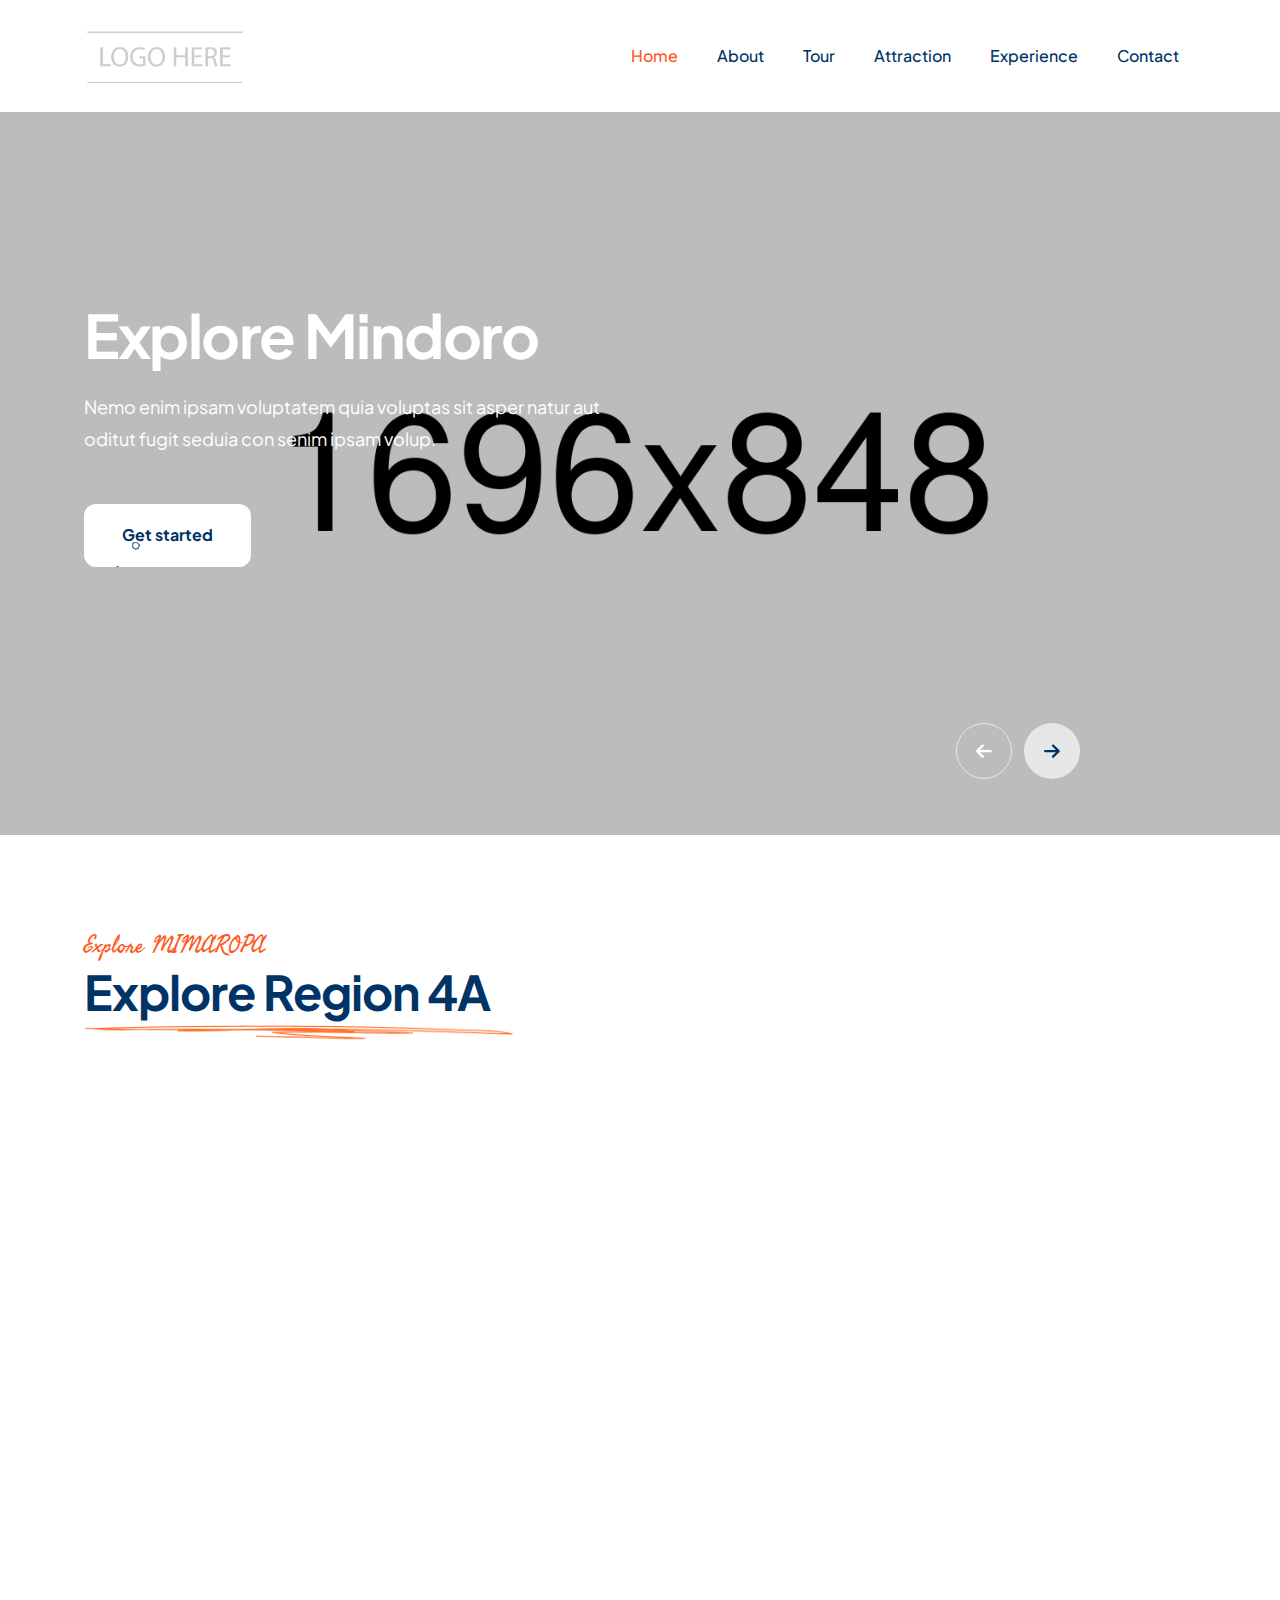
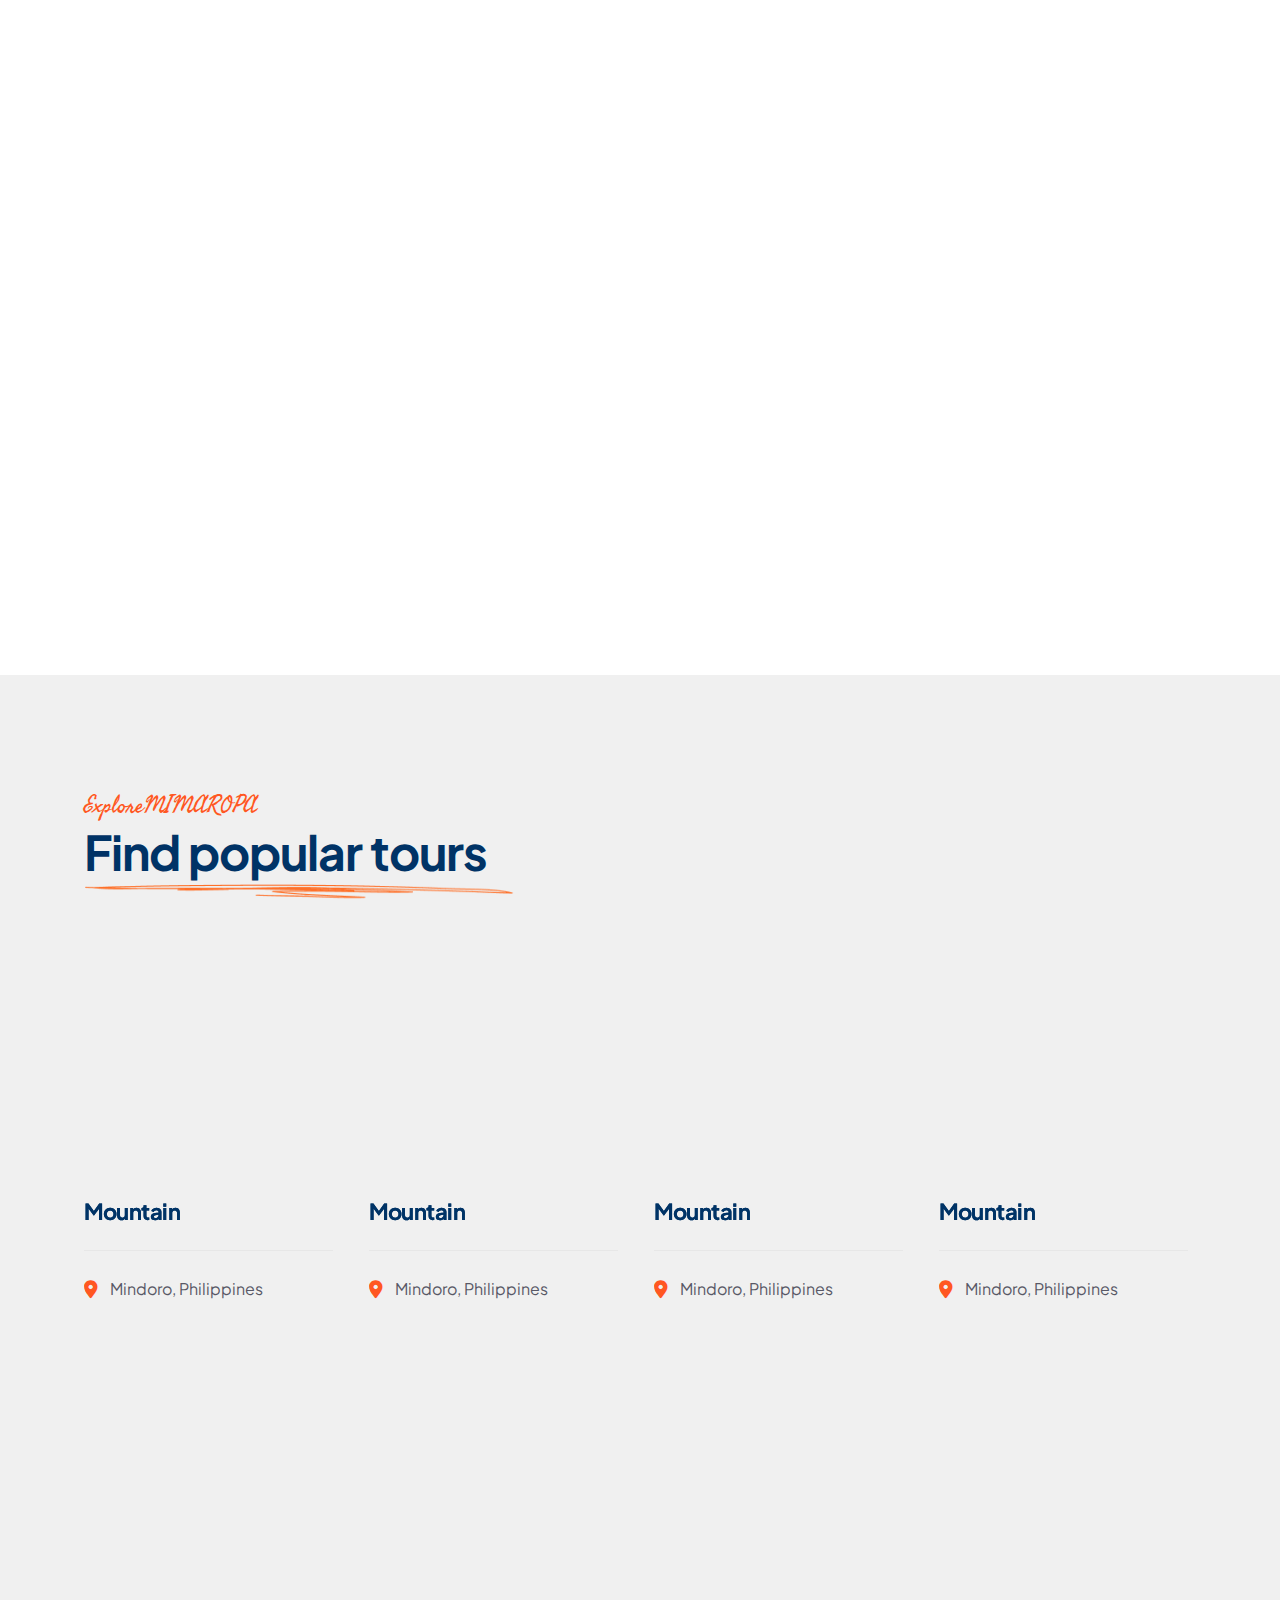
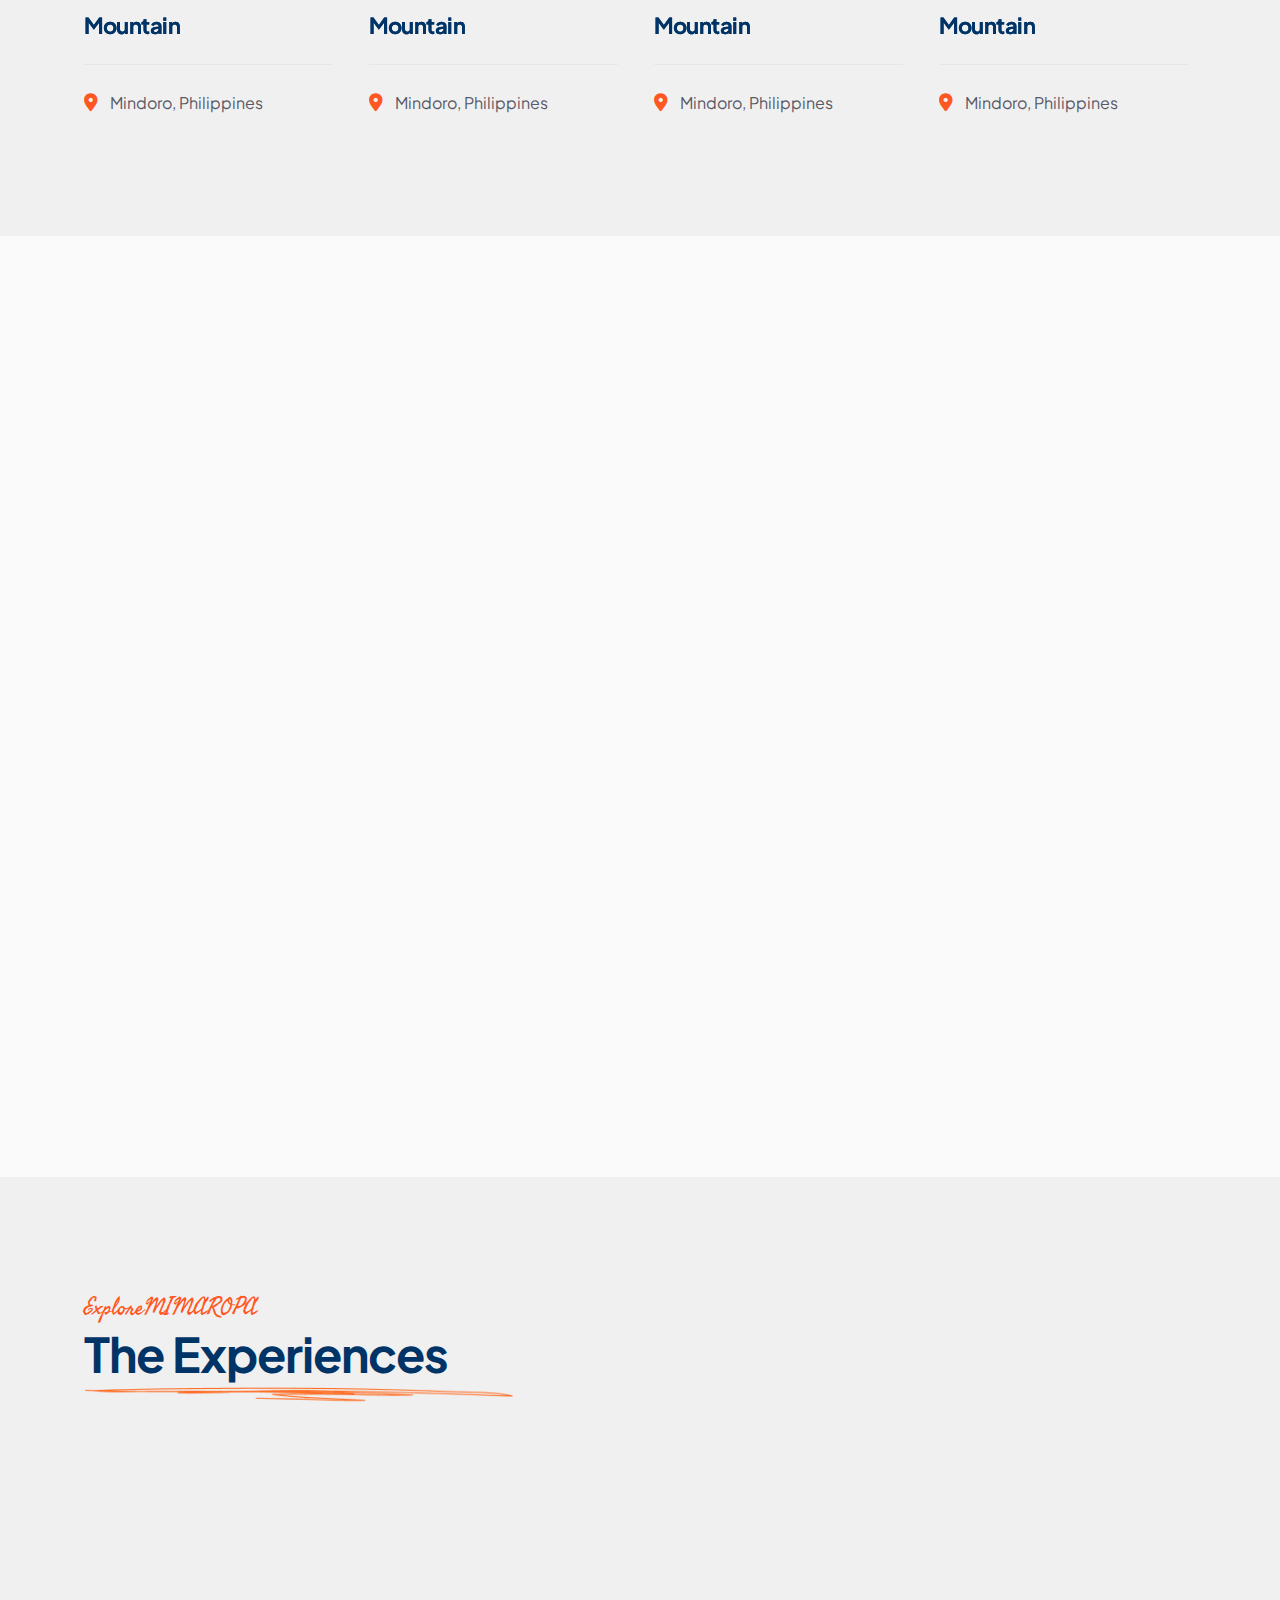
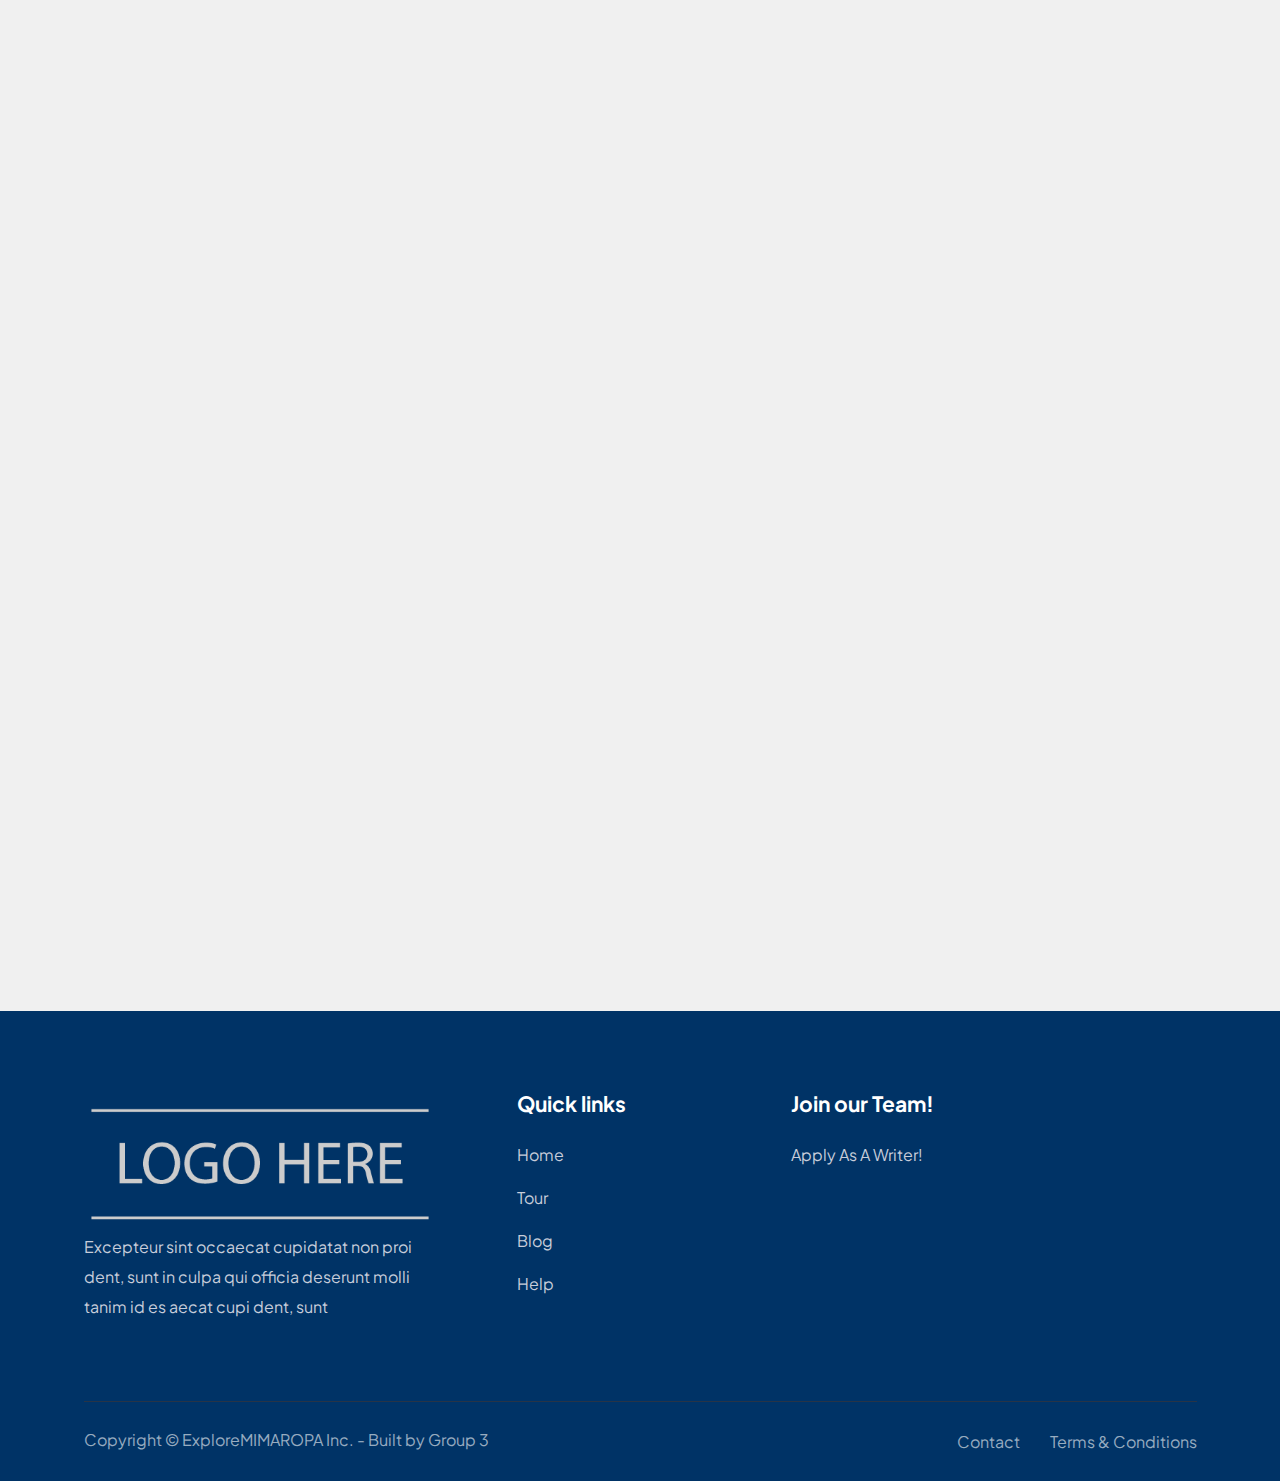
==== commit 7e41e889: "Version 4" ====
--- a/index.html
+++ b/index.html
@@ -1,4 +1,5 @@
 <!DOCTYPE html>
+
 <head>
     <meta name="viewport" content="width=device-width,initial-scale=1.0" />
     <meta charset="utf-8" />
@@ -68,10 +69,10 @@
                         <div class="menu d-inline-block">
                             <nav id="main-menu" class="main-menu">
                                 <ul>
-                                    <li><a href="index.html">Home</a></li>
+                                    <li class="active"><a href="index.html">Home</a></li>
                                     <li><a href="about.html">About</a></li>
                                     <li><a href="tour.html">Tour</a></li>
-                                    <li><a href="destination.html">Attraction</a></li>
+                                    <li><a href="Attraction.html">Attraction</a></li>
                                     <li><a href="Experience.html">Experience</a></li>
                                     <li><a href="contact.html">Contact</a></li>
                                 </ul>
@@ -126,7 +127,7 @@
                                     <span class="slider-short-title"></span>
                                     <h1 class="slider-title">Explore Mindoro</h1>
                                     <p class="slider-short-desc">Nemo enim ipsam voluptatem quia voluptas sit asper natur aut oditut fugit seduia con senim ipsam volup.</p>
-                                    <div class="slider-btn-wrapper"><a href="about.html" class="theme-btn style-2">Get started</a></div>
+                                    <div class="slider-btn-wrapper"><a href="Mindoro.html" class="theme-btn style-2">Get started</a></div>
                                 </div>
                             </div>
                         </div>
@@ -146,7 +147,7 @@
                                     <span class="slider-short-title"></span>
                                     <h1 class="slider-title">Explore Marinduque</h1>
                                     <p class="slider-short-desc">Nemo enim ipsam voluptatem quia voluptas sit asper natur aut oditut fugit seduia con senim ipsam volup.</p>
-                                    <div class="slider-btn-wrapper"><a href="about.html" class="theme-btn style-2">Get started</a></div>
+                                    <div class="slider-btn-wrapper"><a href="Marinduque.html" class="theme-btn style-2">Get started</a></div>
                                 </div>
                             </div>
                         </div>
@@ -214,14 +215,14 @@
                     <div class=" col-md-6 masonry-portfolio-item wow fadeInUp" data-wow-delay="0s">
                         <div class="location-card style-1">
                             <div class="image-wrapper">
-                                <a class="image-inner" href="destination-details.html">
+                                <a class="image-inner" href="Mindoro.html">
                                     <img src="images/location-card/image-11.jpg" alt="Location Image">
                                 </a>
                             </div>
                             <div class="content-wrapper">
                                 <div class="content-inner">
                                     <h3 class="content-title"><a href="destination-details.html">Mindoro</a></h3>
-                                    <a href="destination-details.html" class="icon"><i class="icon-up-arrow"></i></a>
+                                    <a href="Mindoro.html" class="icon"><i class="icon-up-arrow"></i></a>
                                 </div>
                             </div>
                         </div>
@@ -231,14 +232,14 @@
                     <div class=" col-md-6 masonry-portfolio-item wow fadeInUp" data-wow-delay="0s">
                         <div class="location-card style-1">
                             <div class="image-wrapper">
-                                <a class="image-inner" href="destination-details.html">
+                                <a class="image-inner" href="Marinduque.html">
                                     <img src="images/location-card/image-11.jpg" alt="Location Image">
                                 </a>
                             </div>
                             <div class="content-wrapper">
                                 <div class="content-inner">
                                     <h3 class="content-title"><a href="destination-details.html">Marinduque</a></h3>
-                                    <a href="destination-details.html" class="icon"><i class="icon-up-arrow"></i></a>
+                                    <a href="Marinduque.html" class="icon"><i class="icon-up-arrow"></i></a>
                                 </div>
                             </div>
                         </div>
@@ -248,14 +249,14 @@
                     <div class=" col-md-6 masonry-portfolio-item wow fadeInUp" data-wow-delay="0s">
                         <div class="location-card style-1">
                             <div class="image-wrapper">
-                                <a class="image-inner" href="destination-details.html">
+                                <a class="image-inner" href="Romblon.html">
                                     <img src="images/location-card/image-11.jpg" alt="Location Image">
                                 </a>
                             </div>
                             <div class="content-wrapper">
                                 <div class="content-inner">
                                     <h3 class="content-title"><a href="destination-details.html">Romblon</a></h3>
-                                    <a href="destination-details.html" class="icon"><i class="icon-up-arrow"></i></a>
+                                    <a href="Romblon.html" class="icon"><i class="icon-up-arrow"></i></a>
                                 </div>
                             </div>
                         </div>
@@ -265,13 +266,13 @@
                     <div class=" col-md-6 masonry-portfolio-item wow fadeInUp" data-wow-delay="0s">
                         <div class="location-card style-1">
                             <div class="image-wrapper">
-                                <a class="image-inner" href="destination-details.html">
+                                <a class="image-inner" href="Palawan.html">
                                     <img src="images/location-card/image-11.jpg" alt="Location Image">
                                 </a>
                             </div>
                             <div class="content-wrapper">
                                 <div class="content-inner">
-                                    <h3 class="content-title"><a href="destination-details.html">Palawan</a></h3>
+                                    <h3 class="content-title"><a href="Palawan.html">Palawan</a></h3>
                                     <a href="destination-details.html" class="icon"><i class="icon-up-arrow"></i></a>
                                 </div>
                             </div>
@@ -531,11 +532,11 @@
             <div class="row gy-5">
                 <div class="col-lg-6 wow fadeInLeft" data-wow-delay=".4s">
                     <div class="latest-post-card style-1">
-                        <a href="blog-details.html" class="img-wrapper">
+                        <a href="Experience-item.html" class="img-wrapper">
                             <img src="images/latest-post/post-image-1.jpg" alt="Post Image">
                         </a>
                         <div class="content-wrapper">
-                            <h3 class="post-title"><a href="blog-details.html">Mindoro's famous spots in 2023</a></h3>
+                            <h3 class="post-title"><a href="Experience-item.html">Mindoro's famous spots in 2023</a></h3>
                             <div class="post-meta style-1">
                                 <p class="name">EJ Velmonte</p>
                                 <div class="date-info">
@@ -547,11 +548,11 @@
                 </div>
                 <div class="col-lg-6 wow fadeInLeft" data-wow-delay=".4s">
                     <div class="latest-post-card style-1">
-                        <a href="blog-details.html" class="img-wrapper">
+                        <a href="Experience-item.html" class="img-wrapper">
                             <img src="images/latest-post/post-image-1.jpg" alt="Post Image">
                         </a>
                         <div class="content-wrapper">
-                            <h3 class="post-title"><a href="blog-details.html">Marinduque's famous spots in 2023</a></h3>
+                            <h3 class="post-title"><a href="Experience-item.html">Marinduque's famous spots in 2023</a></h3>
                             <div class="post-meta style-1">
                                 <p class="name">RG Geronimo</p>
                                 <div class="date-info">
@@ -563,11 +564,11 @@
                 </div>
                 <div class="col-lg-6 wow fadeInLeft" data-wow-delay=".4s">
                     <div class="latest-post-card style-1">
-                        <a href="blog-details.html" class="img-wrapper">
+                        <a href="Experience-item.html" class="img-wrapper">
                             <img src="images/latest-post/post-image-1.jpg" alt="Post Image">
                         </a>
                         <div class="content-wrapper">
-                            <h3 class="post-title"><a href="blog-details.html">Romblon's famous spots in 2023</a></h3>
+                            <h3 class="post-title"><a href="Experience-item.html">Romblon's famous spots in 2023</a></h3>
                             <div class="post-meta style-1">
                                 <p class="name">R Adriano</p>
                                 <div class="date-info">
@@ -579,11 +580,11 @@
                 </div>
                 <div class="col-lg-6 wow fadeInLeft" data-wow-delay=".4s">
                     <div class="latest-post-card style-1">
-                        <a href="blog-details.html" class="img-wrapper">
+                        <a href="Experience-item.html" class="img-wrapper">
                             <img src="images/latest-post/post-image-1.jpg" alt="Post Image">
                         </a>
                         <div class="content-wrapper">
-                            <h3 class="post-title"><a href="blog-details.html">Palawan's famous spots in 2023</a></h3>
+                            <h3 class="post-title"><a href="Experience-item.html">Palawan's famous spots in 2023</a></h3>
                             <div class="post-meta style-1">
                                 <p class="name">V Viana</p>
                                 <div class="date-info">
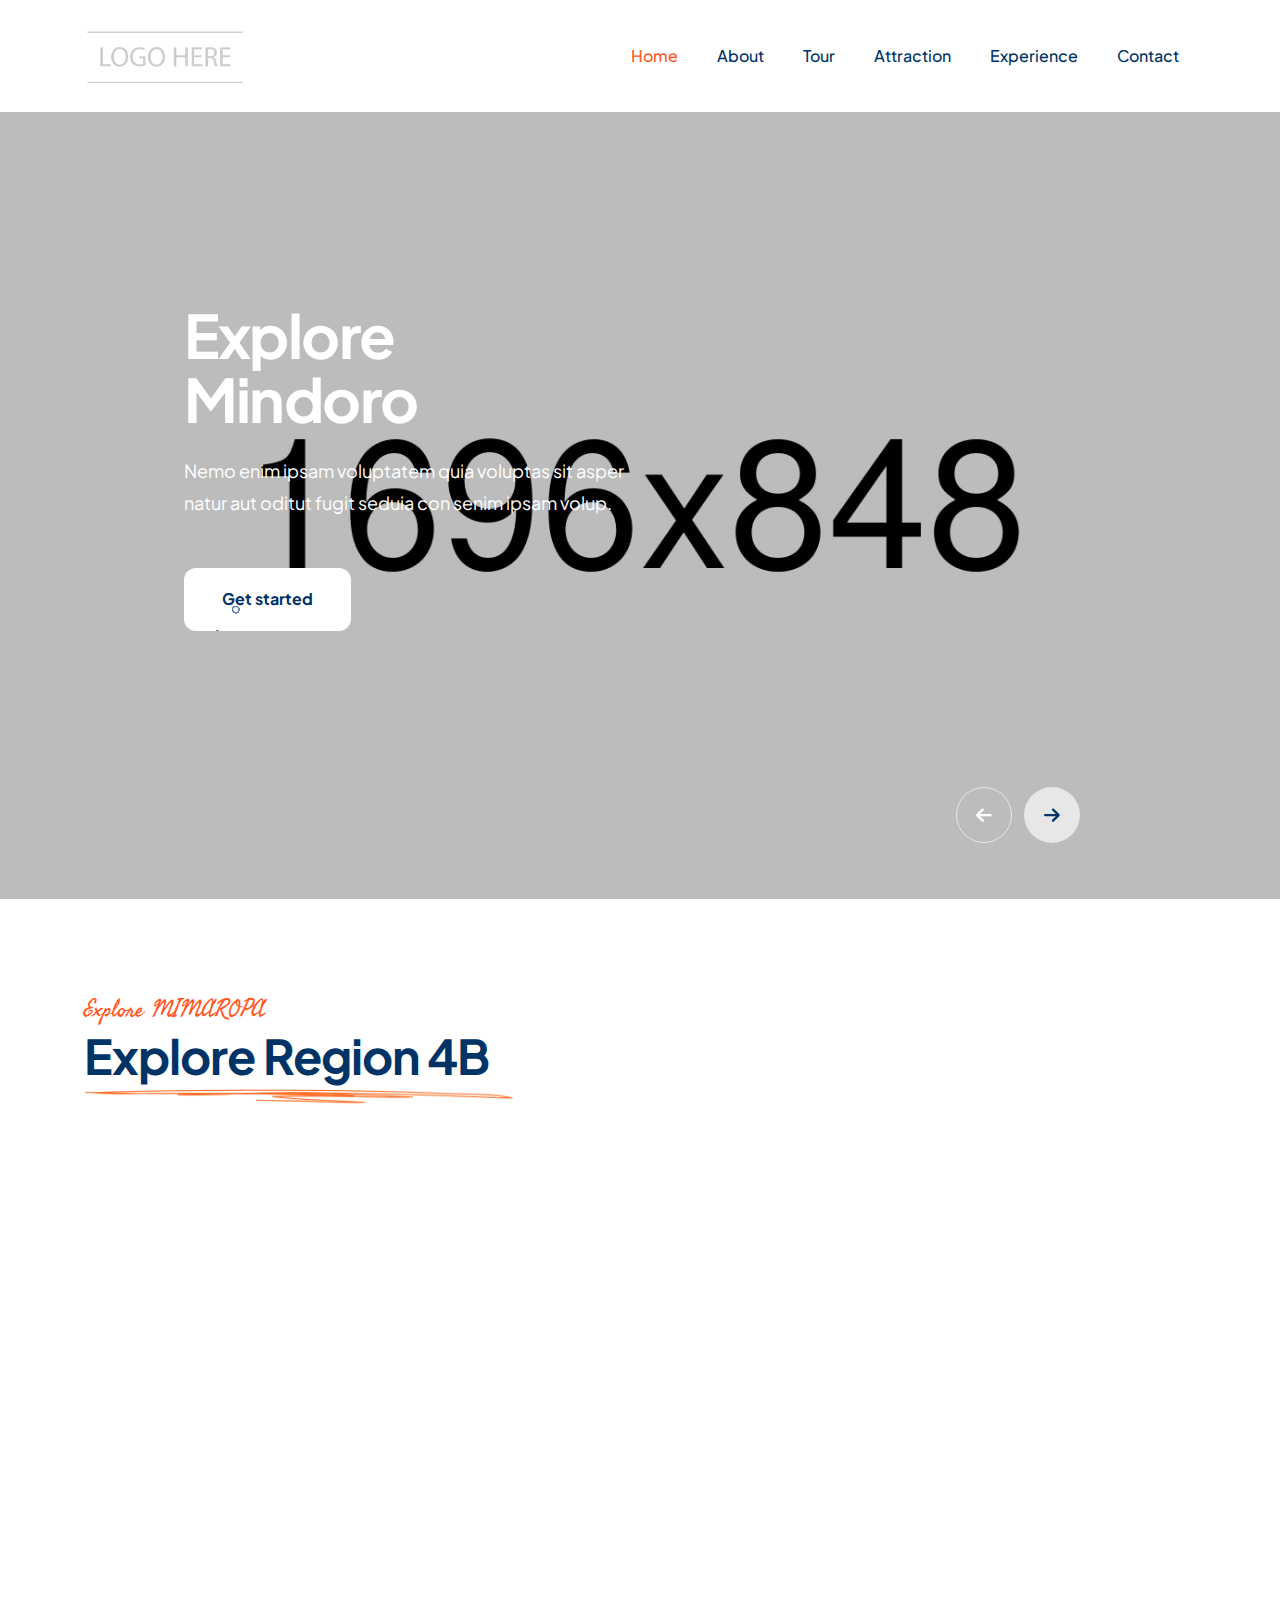
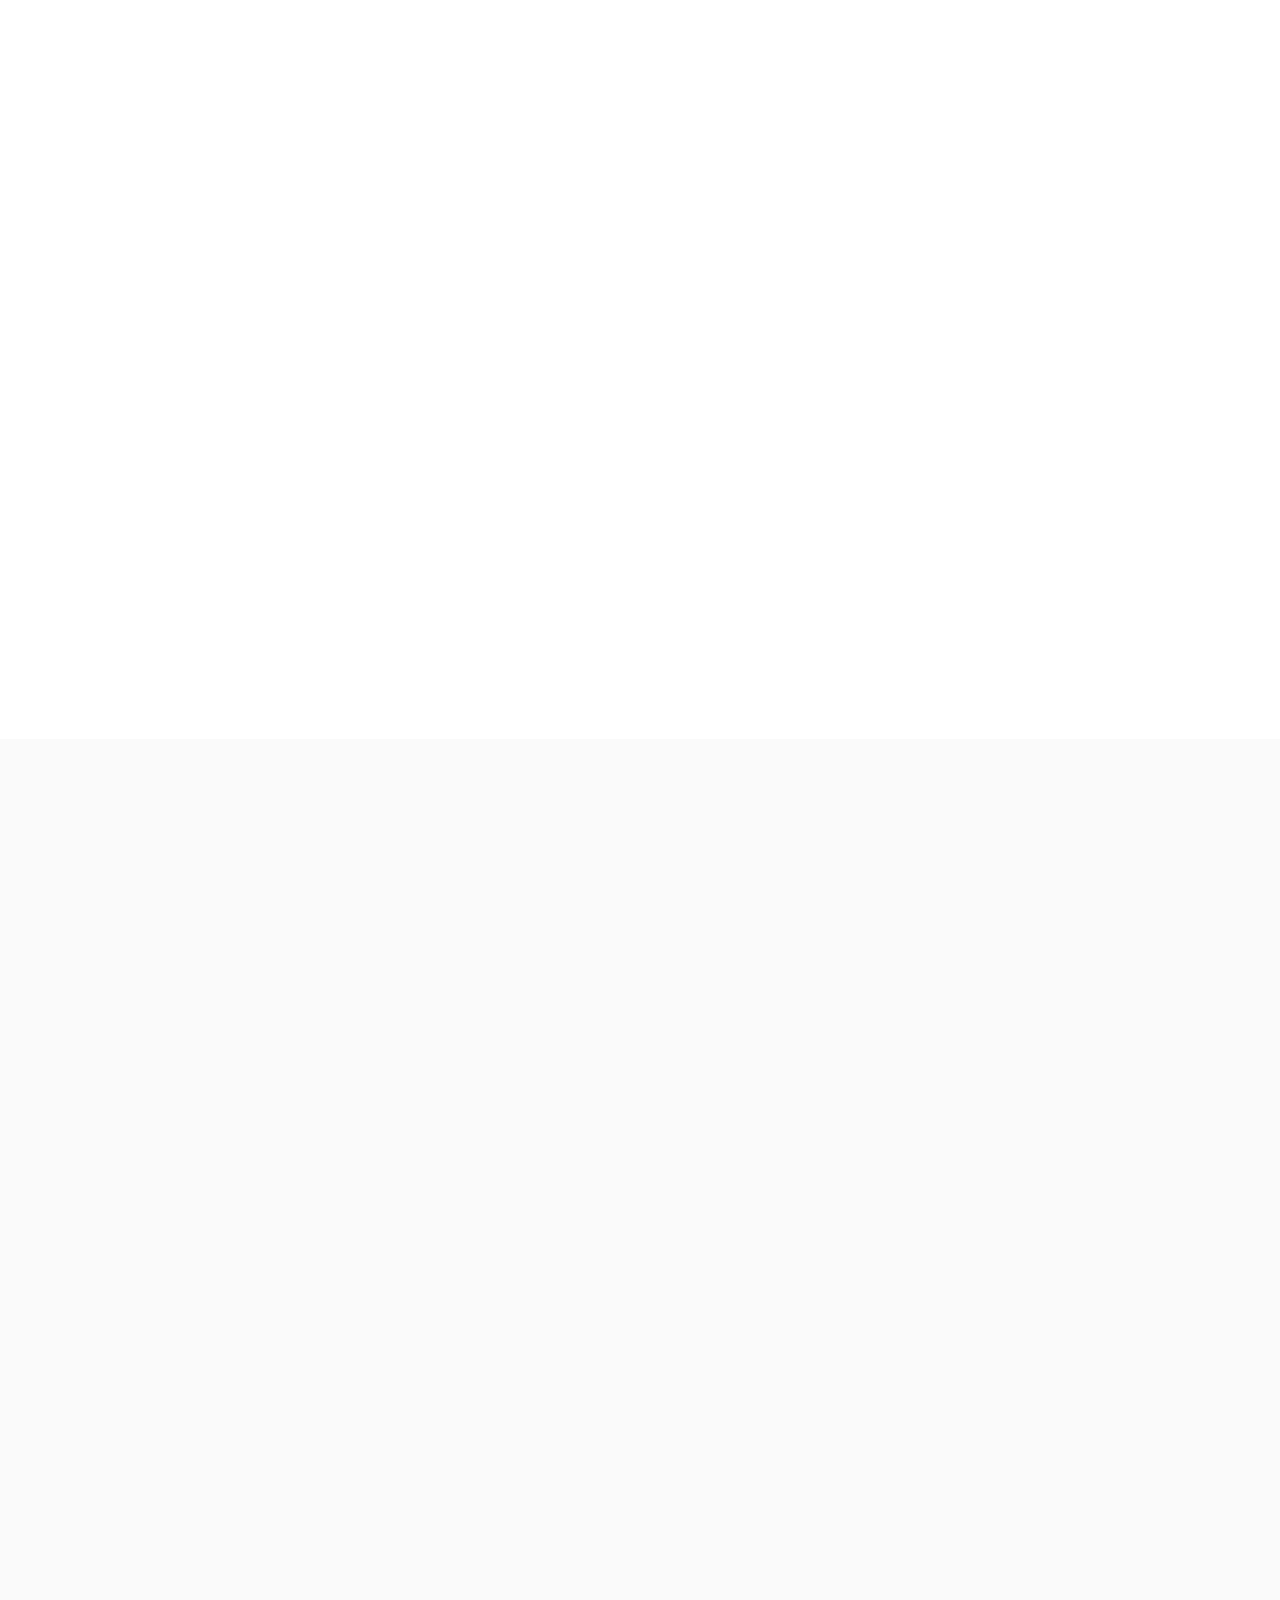
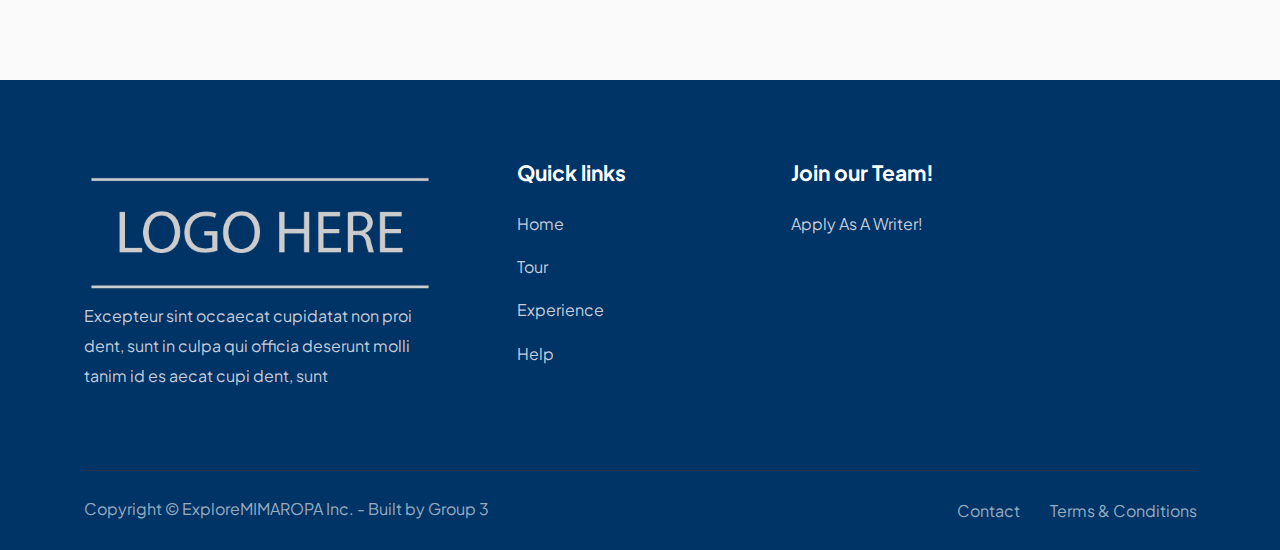
==== commit 06cb28ea: "Version 5" ====
--- a/index.html
+++ b/index.html
@@ -1,4 +1,5 @@
 <!DOCTYPE html>
+<!--ELDZ: VERSION 4-->
 
 <head>
     <meta name="viewport" content="width=device-width,initial-scale=1.0" />
@@ -7,14 +8,6 @@
 
     <link rel="icon" type="image/png" href="images/logo/favicon.png" />
     <link rel="apple-touch-icon" href="images/logo/apple-touch-icon.png" />
-    <link rel="apple-touch-icon" sizes="57x57" href="images/logo/apple-touch-icon-57x57.png" />
-    <link rel="apple-touch-icon" sizes="72x72" href="images/logo/apple-touch-icon-72x72.png" />
-    <link rel="apple-touch-icon" sizes="76x76" href="images/logo/apple-touch-icon-76x76.png" />
-    <link rel="apple-touch-icon" sizes="114x114" href="images/logo/apple-touch-icon-114x114.png" />
-    <link rel="apple-touch-icon" sizes="120x120" href="images/logo/apple-touch-icon-120x120.png" />
-    <link rel="apple-touch-icon" sizes="144x144" href="images/logo/apple-touch-icon-144x144.png" />
-    <link rel="apple-touch-icon" sizes="152x152" href="images/logo/apple-touch-icon-152x152.png" />
-    <link rel="apple-touch-icon" sizes="180x180" href="images/logo/apple-touch-icon-180x180.png" />
     <link rel="preconnect" href="https://fonts.googleapis.com">
     <link rel="preconnect" href="https://fonts.gstatic.com" crossorigin>
     <link href="https://fonts.googleapis.com/css2?family=Fasthand&family=Plus+Jakarta+Sans:wght@400;500;600;700&display=swap" rel="stylesheet">
@@ -74,7 +67,7 @@
                                     <li><a href="tour.html">Tour</a></li>
                                     <li><a href="Attraction.html">Attraction</a></li>
                                     <li><a href="Experience.html">Experience</a></li>
-                                    <li><a href="contact.html">Contact</a></li>
+                                    <li><a href="contact.html">Contact</a></li> 
                                 </ul>
                             </nav>
                         </div>
@@ -205,7 +198,7 @@
             <div class="section-title justify-content-start text-start">
                 <div class="sec-content">
                     <span class="short-title">Explore MIMAROPA</span>
-                    <h2 class="title">Explore Region 4A</h2>
+                    <h2 class="title">Explore Region 4B</h2>
                     <img class="bottom-shape" src="images/shape/bottom-bar.png" alt="Bottom Shape">
                 </div>
             </div>
@@ -283,210 +276,7 @@
             </div>
         </div>
     </div>
-    <!-- location Area End -->
-    <!-- Location Area Start -->
-    <div class="location-area style-5">
-        <div class="container">
-            <div class="row">
-                <div class="col-12 ">
-                    <div class="section-title justify-content-start text-start">
-                        <div class="sec-content">
-                            <span class="short-title">ExploreMIMAROPA</span>
-                            <h2 class="title">Find popular tours</h2>
-                            <img class="bottom-shape" src="images/shape/bottom-bar.png" alt="Bottom Shape">
-                        </div>
-                    </div>
-                </div>
-            </div>
-            <div class="row gy-5">
-                <!--- Single Location Start !-->
-                <div class="col-xl-3 col-lg-4 col-sm-6 wow fadeInUp" data-wow-delay="0s">
-                    <div class="location-card style-2">
-                        <div class="image-wrapper">
-                            <a class="image-inner" href="tour-details.html">
-                                <img src="images/location-card-2/image-1.jpg" alt="Location Image">
-                            </a>
-                            <div class="favourite-icon"><i class="fa-solid fa-heart"></i></div>
-                        </div>
-                        <div class="content-wrapper">
-                            <div class="content-inner">
-                                <h3 class="content-title"><a href="tour-details.html">Mountain</a></h3>
-                                <div class="time-zone">
-                                    <div class="time-zone-inner">
-                                       <i class="fa-solid fa-location-dot"></i>
-                                        <p class="title">Mindoro, Philippines</p>
-                                    </div>
-                                </div>
-                            </div>
-                        </div>
-                    </div>
-                </div>
-                <!--- Single Location End !-->
-                 <!--- Single Location Start !-->
-                 <div class="col-xl-3 col-lg-4 col-sm-6 wow fadeInUp" data-wow-delay="0.2s">
-                    <div class="location-card style-2">
-                        <div class="image-wrapper">
-                            <a class="image-inner" href="tour-details.html">
-                                <img src="images/location-card-2/image-1.jpg" alt="Location Image">
-                            </a>
-                            <div class="favourite-icon active"><i class="fa-solid fa-heart"></i></div>
-                        </div>
-                        <div class="content-wrapper">
-                            <div class="content-inner">
-                                <h3 class="content-title"><a href="tour-details.html">Mountain</a></h3>
-                                <div class="time-zone">
-                                    <div class="time-zone-inner">
-                                       <i class="fa-solid fa-location-dot"></i>
-                                        <p class="title">Mindoro, Philippines</p>
-                                    </div>
-                                </div>
-                            </div>
-                        </div>
-                    </div>
-                </div>
-                <!--- Single Location End !-->
-                <!--- Single Location Start !-->
-                <div class="col-xl-3 col-lg-4 col-sm-6 wow fadeInUp" data-wow-delay="0.4s">
-                    <div class="location-card style-2">
-                        <div class="image-wrapper">
-                            <a class="image-inner" href="tour-details.html">
-                                <img src="images/location-card-2/image-1.jpg" alt="Location Image">
-                            </a>
-                            <div class="favourite-icon"><i class="fa-solid fa-heart"></i></div>
-                        </div>
-                        <div class="content-wrapper">
-                            <div class="content-inner">
-                                <h3 class="content-title"><a href="tour-details.html">Mountain</a></h3>
-                                <div class="time-zone">
-                                    <div class="time-zone-inner">
-                                       <i class="fa-solid fa-location-dot"></i>
-                                        <p class="title">Mindoro, Philippines</p>
-                                    </div>
-                                </div>
-                            </div>
-                        </div>
-                    </div>
-                </div>
-                <!--- Single Location End !-->
-                <!--- Single Location Start !-->
-                <div class="col-xl-3 col-lg-4 col-sm-6 wow fadeInUp" data-wow-delay="0.6s">
-                    <div class="location-card style-2">
-                        <div class="image-wrapper">
-                            <a class="image-inner" href="tour-details.html">
-                                <img src="images/location-card-2/image-1.jpg" alt="Location Image">
-                            </a>
-                            <div class="favourite-icon active"><i class="fa-solid fa-heart"></i></div>
-                        </div>
-                        <div class="content-wrapper">
-                            <div class="content-inner">
-                                <h3 class="content-title"><a href="tour-details.html">Mountain</a></h3>
-                                <div class="time-zone">
-                                    <div class="time-zone-inner">
-                                       <i class="fa-solid fa-location-dot"></i>
-                                        <p class="title">Mindoro, Philippines</p>
-                                    </div>
-                                </div>
-                            </div>
-                        </div>
-                    </div>
-                </div>
-                <!--- Single Location End !-->
-                <!--- Single Location Start !-->
-                <div class="col-xl-3 col-lg-4 col-sm-6 wow fadeInUp" data-wow-delay="0.8s">
-                    <div class="location-card style-2">
-                        <div class="image-wrapper">
-                            <a class="image-inner" href="tour-details.html">
-                                <img src="images/location-card-2/image-1.jpg" alt="Location Image">
-                            </a>
-                            <div class="favourite-icon active"><i class="fa-solid fa-heart"></i></div>
-                        </div>
-                        <div class="content-wrapper">
-                            <div class="content-inner">
-                                <h3 class="content-title"><a href="tour-details.html">Mountain</a></h3>
-                                <div class="time-zone">
-                                    <div class="time-zone-inner">
-                                       <i class="fa-solid fa-location-dot"></i>
-                                        <p class="title">Mindoro, Philippines</p>
-                                    </div>
-                                </div>
-                            </div>
-                        </div>
-                    </div>
-                </div>
-                <!--- Single Location End !-->
-                <!--- Single Location Start !-->
-                <div class="col-xl-3 col-lg-4 col-sm-6 wow fadeInUp" data-wow-delay="1s">
-                    <div class="location-card style-2">
-                        <div class="image-wrapper">
-                            <a class="image-inner" href="tour-details.html">
-                                <img src="images/location-card-2/image-1.jpg" alt="Location Image">
-                            </a>
-                            <div class="favourite-icon"><i class="fa-solid fa-heart"></i></div>
-                        </div>
-                        <div class="content-wrapper">
-                            <div class="content-inner">
-                                <h3 class="content-title"><a href="tour-details.html">Mountain</a></h3>
-                                <div class="time-zone">
-                                    <div class="time-zone-inner">
-                                       <i class="fa-solid fa-location-dot"></i>
-                                        <p class="title">Mindoro, Philippines</p>
-                                    </div>
-                                </div>
-                            </div>
-                        </div>
-                    </div>
-                </div>
-                <!--- Single Location End !-->
-                <!--- Single Location Start !-->
-                <div class="col-xl-3 col-lg-4 col-sm-6 wow fadeInUp" data-wow-delay="1.2s">
-                    <div class="location-card style-2">
-                        <div class="image-wrapper">
-                            <a class="image-inner" href="tour-details.html">
-                                <img src="images/location-card-2/image-1.jpg" alt="Location Image">
-                            </a>
-                            <div class="favourite-icon active"><i class="fa-solid fa-heart"></i></div>
-                        </div>
-                        <div class="content-wrapper">
-                            <div class="content-inner">
-                                <h3 class="content-title"><a href="tour-details.html">Mountain</a></h3>
-                                <div class="time-zone">
-                                    <div class="time-zone-inner">
-                                       <i class="fa-solid fa-location-dot"></i>
-                                        <p class="title">Mindoro, Philippines</p>
-                                    </div>
-                                </div>
-                            </div>
-                        </div>
-                    </div>
-                </div>
-                <!--- Single Location End !-->
-                <!--- Single Location Start !-->
-                <div class="col-xl-3 col-lg-4 col-sm-6 wow fadeInUp" data-wow-delay="1.4s">
-                    <div class="location-card style-2">
-                        <div class="image-wrapper">
-                            <a class="image-inner" href="tour-details.html">
-                                <img src="images/location-card-2/image-1.jpg" alt="Location Image">
-                            </a>
-                            <div class="favourite-icon"><i class="fa-solid fa-heart"></i></div>
-                        </div>
-                        <div class="content-wrapper">
-                            <div class="content-inner">
-                                <h3 class="content-title"><a href="tour-details.html">Mountain</a></h3>
-                                <div class="time-zone">
-                                    <div class="time-zone-inner">
-                                       <i class="fa-solid fa-location-dot"></i>
-                                        <p class="title">Mindoro, Philippines</p>
-                                    </div>
-                                </div>
-                            </div>
-                        </div>
-                    </div>
-                </div>
-                <!--- Single Location End !-->
-            </div>
-        </div>
-    </div>
-    <!-- Location Area End -->
+    <!-- location Area End -->    
 
     <!-- Video Modal Area  Start -->
     <div class="video-modal-area style-1">
@@ -494,7 +284,7 @@
             <div class="section-title">
                 <div class="sec-content wow fadeInLeft" data-wow-delay=".4s">
                     <span class="short-title">ExploreMIMAROPA</span>
-                    <h2 class="title">Experience 4A with us</h2>
+                    <h2 class="title">Experience 4B with us</h2>
                     <img class="bottom-shape" src="images/shape/bottom-bar.png" alt="Bottom Shape">
                 </div>
                 <div class="btn-sec-inner wow fadeInRight" data-wow-delay=".4s">
@@ -510,7 +300,7 @@
                 </div>
                 <div class="popup-video-wrapper">
                     <div class="video-btn">
-                        <a href="#" class="mfp-iframe video-play">
+                        <a href="https://www.youtube.com/embed/QG-pU4gYfcU?si=dtnfJGTmW5t2YYf0" class="mfp-iframe video-play">
                             <i class="icon-play-button" aria-hidden="true"></i>
                         </a>
                     </div>
@@ -519,85 +309,6 @@
         </div>
     </div>
     <!-- Video Modal Area  End -->
-    <!-- Latest Posts Area Start-->
-    <div class="latest-posts-area style-1">
-        <div class="container">
-            <div class="section-title justify-content-start text-start">
-                <div class="sec-content">
-                    <span class="short-title">ExploreMIMAROPA</span>
-                    <h2 class="title">The Experiences</h2>
-                    <img class="bottom-shape" src="images/shape/bottom-bar.png" alt="Bottom Shape">
-                </div>
-            </div>
-            <div class="row gy-5">
-                <div class="col-lg-6 wow fadeInLeft" data-wow-delay=".4s">
-                    <div class="latest-post-card style-1">
-                        <a href="Experience-item.html" class="img-wrapper">
-                            <img src="images/latest-post/post-image-1.jpg" alt="Post Image">
-                        </a>
-                        <div class="content-wrapper">
-                            <h3 class="post-title"><a href="Experience-item.html">Mindoro's famous spots in 2023</a></h3>
-                            <div class="post-meta style-1">
-                                <p class="name">EJ Velmonte</p>
-                                <div class="date-info">
-                                    <p class="date">November 3, 2023</p>
-                                </div>
-                            </div>
-                        </div>
-                    </div>
-                </div>
-                <div class="col-lg-6 wow fadeInLeft" data-wow-delay=".4s">
-                    <div class="latest-post-card style-1">
-                        <a href="Experience-item.html" class="img-wrapper">
-                            <img src="images/latest-post/post-image-1.jpg" alt="Post Image">
-                        </a>
-                        <div class="content-wrapper">
-                            <h3 class="post-title"><a href="Experience-item.html">Marinduque's famous spots in 2023</a></h3>
-                            <div class="post-meta style-1">
-                                <p class="name">RG Geronimo</p>
-                                <div class="date-info">
-                                    <p class="date">November 3, 2023</p>
-                                </div>
-                            </div>
-                        </div>
-                    </div>
-                </div>
-                <div class="col-lg-6 wow fadeInLeft" data-wow-delay=".4s">
-                    <div class="latest-post-card style-1">
-                        <a href="Experience-item.html" class="img-wrapper">
-                            <img src="images/latest-post/post-image-1.jpg" alt="Post Image">
-                        </a>
-                        <div class="content-wrapper">
-                            <h3 class="post-title"><a href="Experience-item.html">Romblon's famous spots in 2023</a></h3>
-                            <div class="post-meta style-1">
-                                <p class="name">R Adriano</p>
-                                <div class="date-info">
-                                    <p class="date">November 3, 2023</p>
-                                </div>
-                            </div>
-                        </div>
-                    </div>
-                </div>
-                <div class="col-lg-6 wow fadeInLeft" data-wow-delay=".4s">
-                    <div class="latest-post-card style-1">
-                        <a href="Experience-item.html" class="img-wrapper">
-                            <img src="images/latest-post/post-image-1.jpg" alt="Post Image">
-                        </a>
-                        <div class="content-wrapper">
-                            <h3 class="post-title"><a href="Experience-item.html">Palawan's famous spots in 2023</a></h3>
-                            <div class="post-meta style-1">
-                                <p class="name">V Viana</p>
-                                <div class="date-info">
-                                    <p class="date">November 3, 2023</p>
-                                </div>
-                            </div>
-                        </div>
-                    </div>
-                </div>
-            </div>
-        </div>
-    </div>
-    <!-- Latest Posts Area Start-->
 
     <!--- Start Footer !-->
     <footer class="footer bg-light-black">
@@ -619,8 +330,8 @@
                                 <ul class="menu">
                                     <li><a href="index.html">Home</a></li>
                                     <li><a href="tour.html">Tour</a></li>
-                                    <li><a href="blog.html">Blog</a></li>
-                                    <li><a href="contact.html">help</a></li>
+                                    <li><a href="Experience.html">Experience</a></li>
+                                    <li><a href="contact.html">Help</a></li>
                                 </ul>
                             </div>
                             <div class="footer-widget widget_nav_menu">
--- a/css/style.css
+++ b/css/style.css
@@ -6368,6 +6368,7 @@
   -webkit-animation-name: MovefadeUp;
   animation-name: MovefadeUp;
   -webkit-animation-fill-mode: both;
+  padding-left: 100px;
 }
 .slider-area .slider-wrapper .slick-active .slider-short-title {
   -webkit-animation-delay: 0.3s;
@@ -6380,18 +6381,21 @@
   animation-delay: 0.5s;
   -webkit-animation-duration: 0.5s;
   animation-duration: 0.5s;
+  padding-left: 100px;
 }
 .slider-area .slider-wrapper .slick-active .slider-short-desc {
   -webkit-animation-delay: 0.7s;
   animation-delay: 0.7s;
   -webkit-animation-duration: 0.7s;
   animation-duration: 0.7s;
+  padding-left: 100px;
 }
 .slider-area .slider-wrapper .slick-active .slider-btn-wrapper {
   -webkit-animation-delay: 0.9s;
   animation-delay: 0.9s;
   -webkit-animation-duration: 0.9s;
   animation-duration: 0.9s;
+  padding-left: 100px;
 }
 .slider-area .slider-wrapper .slick-dots {
   display: none;
@@ -6546,23 +6550,27 @@
   line-height: 110%;
   letter-spacing: -1.56px;
   cursor: default;
+  padding-left: 100px;
 }
 @media only screen and (min-width: 992px) and (max-width: 1400px) {
   .slider-area .single-slider .slider-content-wrapper .slider-content .slider-title {
     font-size: 60px;
     line-height: 64px;
+    padding-left: 100px;
   }
 }
 @media only screen and (min-width: 992px) and (max-width: 1199px) {
   .slider-area .single-slider .slider-content-wrapper .slider-content .slider-title {
     font-size: 48px;
     line-height: 56px;
+    padding-left: 100px;
   }
 }
 @media only screen and (min-width: 768px) and (max-width: 991px) {
   .slider-area .single-slider .slider-content-wrapper .slider-content .slider-title {
     font-size: 42px;
     line-height: 52px;
+    padding-left: 100px;
   }
 }
 @media only screen and (min-width: 0px) and (max-width: 767px) {
@@ -6570,6 +6578,7 @@
     font-size: 38px;
     line-height: 44px;
     margin-bottom: 20px;
+    padding-left: 100px;
   }
 }
 .slider-area .single-slider .slider-content-wrapper .slider-content .slider-short-desc {
@@ -6579,6 +6588,7 @@
   font-weight: 400;
   line-height: 180%;
   cursor: default;
+  padding-left: 100px;
 }
 @media only screen and (min-width: 992px) and (max-width: 1199px) {
   .slider-area .single-slider .slider-content-wrapper .slider-content .slider-short-desc {
@@ -6600,6 +6610,7 @@
 }
 .slider-area .single-slider .slider-content-wrapper .slider-content .slider-btn-wrapper {
   margin-top: 41px;
+  padding-left: 100px;
 }
 @media only screen and (min-width: 0px) and (max-width: 767px) {
   .slider-area .single-slider .slider-content-wrapper .slider-content .slider-btn-wrapper {
@@ -6702,7 +6713,7 @@
   border-radius: 32px;
   overflow: hidden;
 }
-@media (max-width: 1600px) {
+@media (max-width: 1375px) {
   .slider-area.style-2 {
     margin: 0px;
     border-radius: 0px;
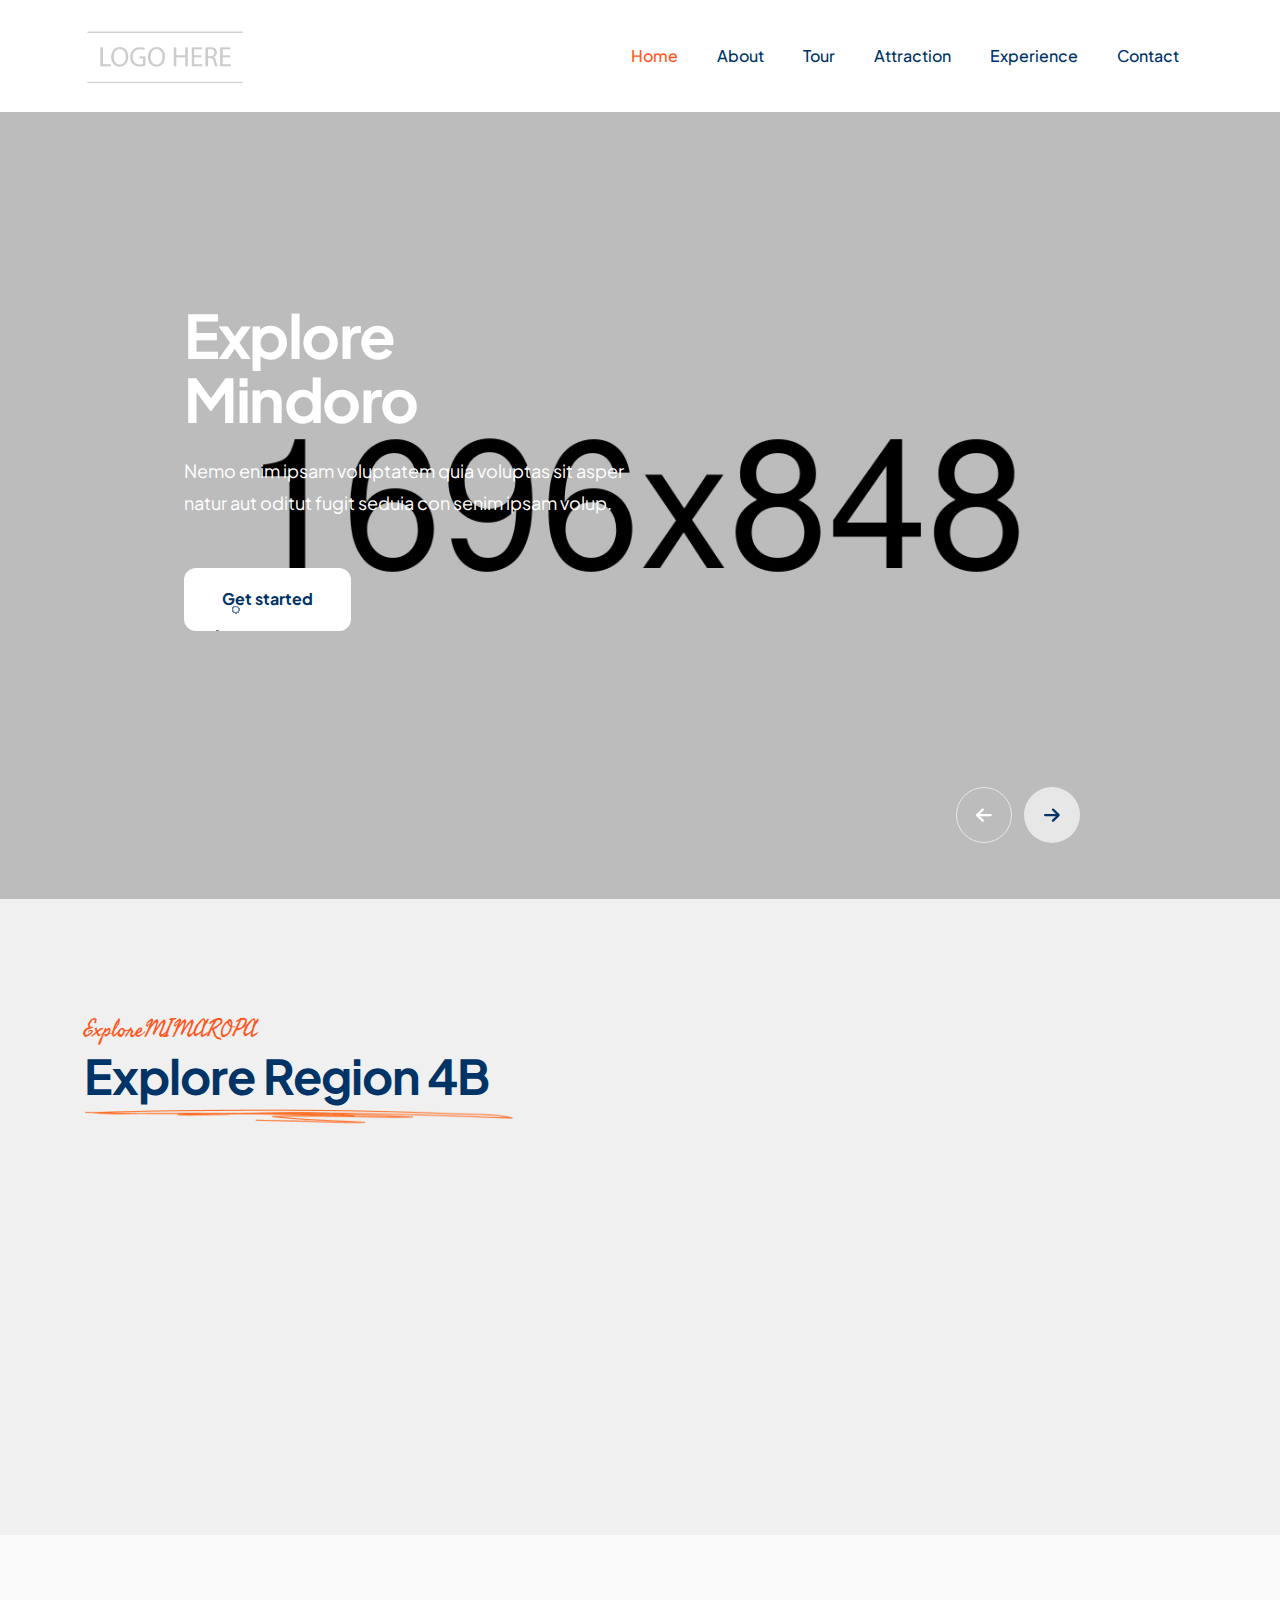
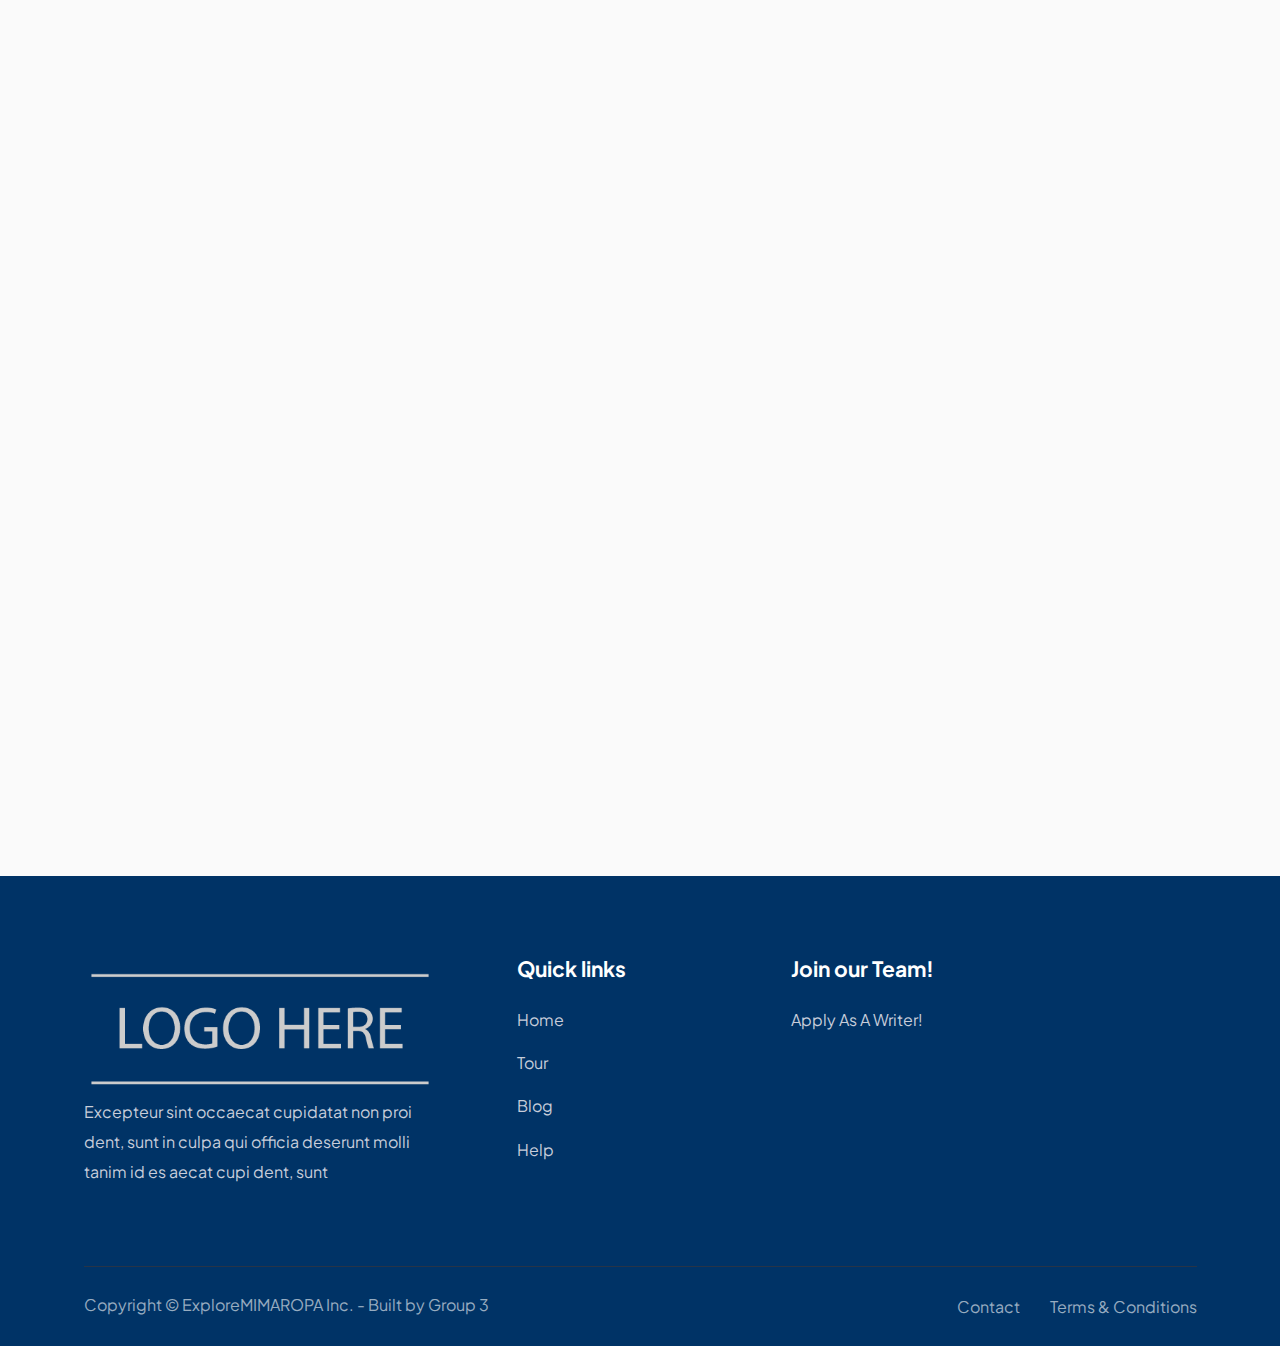
==== commit eef0dd2d: "Version 5 LATEST" ====
--- a/index.html
+++ b/index.html
@@ -1,5 +1,5 @@
 <!DOCTYPE html>
-<!--ELDZ: VERSION 4-->
+<!--VERSION 5 - NOT LIVE-->
 
 <head>
     <meta name="viewport" content="width=device-width,initial-scale=1.0" />
@@ -8,6 +8,14 @@
 
     <link rel="icon" type="image/png" href="images/logo/favicon.png" />
     <link rel="apple-touch-icon" href="images/logo/apple-touch-icon.png" />
+    <link rel="apple-touch-icon" sizes="57x57" href="images/logo/apple-touch-icon-57x57.png" />
+    <link rel="apple-touch-icon" sizes="72x72" href="images/logo/apple-touch-icon-72x72.png" />
+    <link rel="apple-touch-icon" sizes="76x76" href="images/logo/apple-touch-icon-76x76.png" />
+    <link rel="apple-touch-icon" sizes="114x114" href="images/logo/apple-touch-icon-114x114.png" />
+    <link rel="apple-touch-icon" sizes="120x120" href="images/logo/apple-touch-icon-120x120.png" />
+    <link rel="apple-touch-icon" sizes="144x144" href="images/logo/apple-touch-icon-144x144.png" />
+    <link rel="apple-touch-icon" sizes="152x152" href="images/logo/apple-touch-icon-152x152.png" />
+    <link rel="apple-touch-icon" sizes="180x180" href="images/logo/apple-touch-icon-180x180.png" />
     <link rel="preconnect" href="https://fonts.googleapis.com">
     <link rel="preconnect" href="https://fonts.gstatic.com" crossorigin>
     <link href="https://fonts.googleapis.com/css2?family=Fasthand&family=Plus+Jakarta+Sans:wght@400;500;600;700&display=swap" rel="stylesheet">
@@ -67,7 +75,7 @@
                                     <li><a href="tour.html">Tour</a></li>
                                     <li><a href="Attraction.html">Attraction</a></li>
                                     <li><a href="Experience.html">Experience</a></li>
-                                    <li><a href="contact.html">Contact</a></li> 
+                                    <li><a href="contact.html">Contact</a></li>
                                 </ul>
                             </nav>
                         </div>
@@ -193,37 +201,41 @@
     </div>
     <!-- Slider Section End !-->
     <!-- location Area Start -->
-    <div class="location-area style-3">
+    <div class="location-area style-5">
         <div class="container">
-            <div class="section-title justify-content-start text-start">
-                <div class="sec-content">
-                    <span class="short-title">Explore MIMAROPA</span>
-                    <h2 class="title">Explore Region 4B</h2>
-                    <img class="bottom-shape" src="images/shape/bottom-bar.png" alt="Bottom Shape">
-                </div>
-            </div>
-            <div class="isotope-grid">
-                <div class="row gy-5">
-                    <!--- Single Location Start !-->
-                    <div class=" col-md-6 masonry-portfolio-item wow fadeInUp" data-wow-delay="0s">
-                        <div class="location-card style-1">
-                            <div class="image-wrapper">
-                                <a class="image-inner" href="Mindoro.html">
-                                    <img src="images/location-card/image-11.jpg" alt="Location Image">
-                                </a>
-                            </div>
-                            <div class="content-wrapper">
-                                <div class="content-inner">
-                                    <h3 class="content-title"><a href="destination-details.html">Mindoro</a></h3>
-                                    <a href="Mindoro.html" class="icon"><i class="icon-up-arrow"></i></a>
-                                </div>
-                            </div>
-                        </div>
-                    </div>
-                    <!--- Single Location End !-->
-                    <!--- Single Location Start !-->
-                    <div class=" col-md-6 masonry-portfolio-item wow fadeInUp" data-wow-delay="0s">
-                        <div class="location-card style-1">
+            <div class="row">
+                <div class="col-12 ">
+                    <div class="section-title justify-content-start text-start">
+                        <div class="sec-content">
+                            <span class="short-title">ExploreMIMAROPA</span>
+                            <h2 class="title">Explore Region 4B</h2>
+                            <img class="bottom-shape" src="images/shape/bottom-bar.png" alt="Bottom Shape">
+                        </div>
+                    </div>
+                </div>
+            </div>
+            <div class="row gy-5">
+                <!--- Single Location Start !-->
+                <div class="col-xl-3 col-lg-4 col-sm-6 wow fadeInUp" data-wow-delay="0s">
+                    <div class="location-card style-1">
+                        <div class="image-wrapper">
+                            <a class="image-inner" href="Mindoro.html">
+                                <img src="images/location-card/image-11.jpg" alt="Location Image">
+                            </a>
+                        </div>
+                        <div class="content-wrapper">
+                            <div class="content-inner">
+                                <h3 class="content-title"><a href="destination-details.html">Mindoro</a></h3>
+                                <a href="Mindoro.html" class="icon"><i class="icon-up-arrow"></i></a>
+                            </div>
+                        </div>
+                    </div>
+                </div>
+                <!--- Single Location End !-->
+                 <!--- Single Location Start !-->
+                 <div class="col-xl-3 col-lg-4 col-sm-6 wow fadeInUp" data-wow-delay="0.2s">
+                    <div class="location-card style-1">
+                        <div class="image-wrapper">
                             <div class="image-wrapper">
                                 <a class="image-inner" href="Marinduque.html">
                                     <img src="images/location-card/image-11.jpg" alt="Location Image">
@@ -237,27 +249,29 @@
                             </div>
                         </div>
                     </div>
-                    <!--- Single Location End !-->
-                    <!--- Single Location Start !-->
-                    <div class=" col-md-6 masonry-portfolio-item wow fadeInUp" data-wow-delay="0s">
-                        <div class="location-card style-1">
-                            <div class="image-wrapper">
-                                <a class="image-inner" href="Romblon.html">
-                                    <img src="images/location-card/image-11.jpg" alt="Location Image">
-                                </a>
-                            </div>
-                            <div class="content-wrapper">
-                                <div class="content-inner">
-                                    <h3 class="content-title"><a href="destination-details.html">Romblon</a></h3>
-                                    <a href="Romblon.html" class="icon"><i class="icon-up-arrow"></i></a>
-                                </div>
-                            </div>
-                        </div>
-                    </div>
-                    <!--- Single Location End !-->
-                    <!--- Single Location Start !-->
-                    <div class=" col-md-6 masonry-portfolio-item wow fadeInUp" data-wow-delay="0s">
-                        <div class="location-card style-1">
+                </div>
+                <!--- Single Location End !-->
+                <!--- Single Location Start !-->
+                <div class="col-xl-3 col-lg-4 col-sm-6 wow fadeInUp" data-wow-delay="0.4s">
+                    <div class="location-card style-1">
+                        <div class="image-wrapper">
+                            <a class="image-inner" href="Romblon.html">
+                                <img src="images/location-card/image-11.jpg" alt="Location Image">
+                            </a>
+                        </div>
+                        <div class="content-wrapper">
+                            <div class="content-inner">
+                                <h3 class="content-title"><a href="destination-details.html">Romblon</a></h3>
+                                <a href="Romblon.html" class="icon"><i class="icon-up-arrow"></i></a>
+                            </div>
+                        </div>
+                    </div>
+                </div>
+                <!--- Single Location End !-->
+                <!--- Single Location Start !-->
+                <div class="col-xl-3 col-lg-4 col-sm-6 wow fadeInUp" data-wow-delay="0.6s">
+                    <div class="location-card style-1">
+                        <div class="image-wrapper">
                             <div class="image-wrapper">
                                 <a class="image-inner" href="Palawan.html">
                                     <img src="images/location-card/image-11.jpg" alt="Location Image">
@@ -271,20 +285,18 @@
                             </div>
                         </div>
                     </div>
-                    <!--- Single Location End !-->
-                </div>
-            </div>
-        </div>
-    </div>
-    <!-- location Area End -->    
-
+                </div>
+                <!--- Single Location End !-->
+            </div>
+        </div>
+    </div>
     <!-- Video Modal Area  Start -->
     <div class="video-modal-area style-1">
         <div class="container">
             <div class="section-title">
                 <div class="sec-content wow fadeInLeft" data-wow-delay=".4s">
                     <span class="short-title">ExploreMIMAROPA</span>
-                    <h2 class="title">Experience 4B with us</h2>
+                    <h2 class="title">Experience 4A with us</h2>
                     <img class="bottom-shape" src="images/shape/bottom-bar.png" alt="Bottom Shape">
                 </div>
                 <div class="btn-sec-inner wow fadeInRight" data-wow-delay=".4s">
@@ -330,8 +342,8 @@
                                 <ul class="menu">
                                     <li><a href="index.html">Home</a></li>
                                     <li><a href="tour.html">Tour</a></li>
-                                    <li><a href="Experience.html">Experience</a></li>
-                                    <li><a href="contact.html">Help</a></li>
+                                    <li><a href="blog.html">Blog</a></li>
+                                    <li><a href="contact.html">help</a></li>
                                 </ul>
                             </div>
                             <div class="footer-widget widget_nav_menu">
